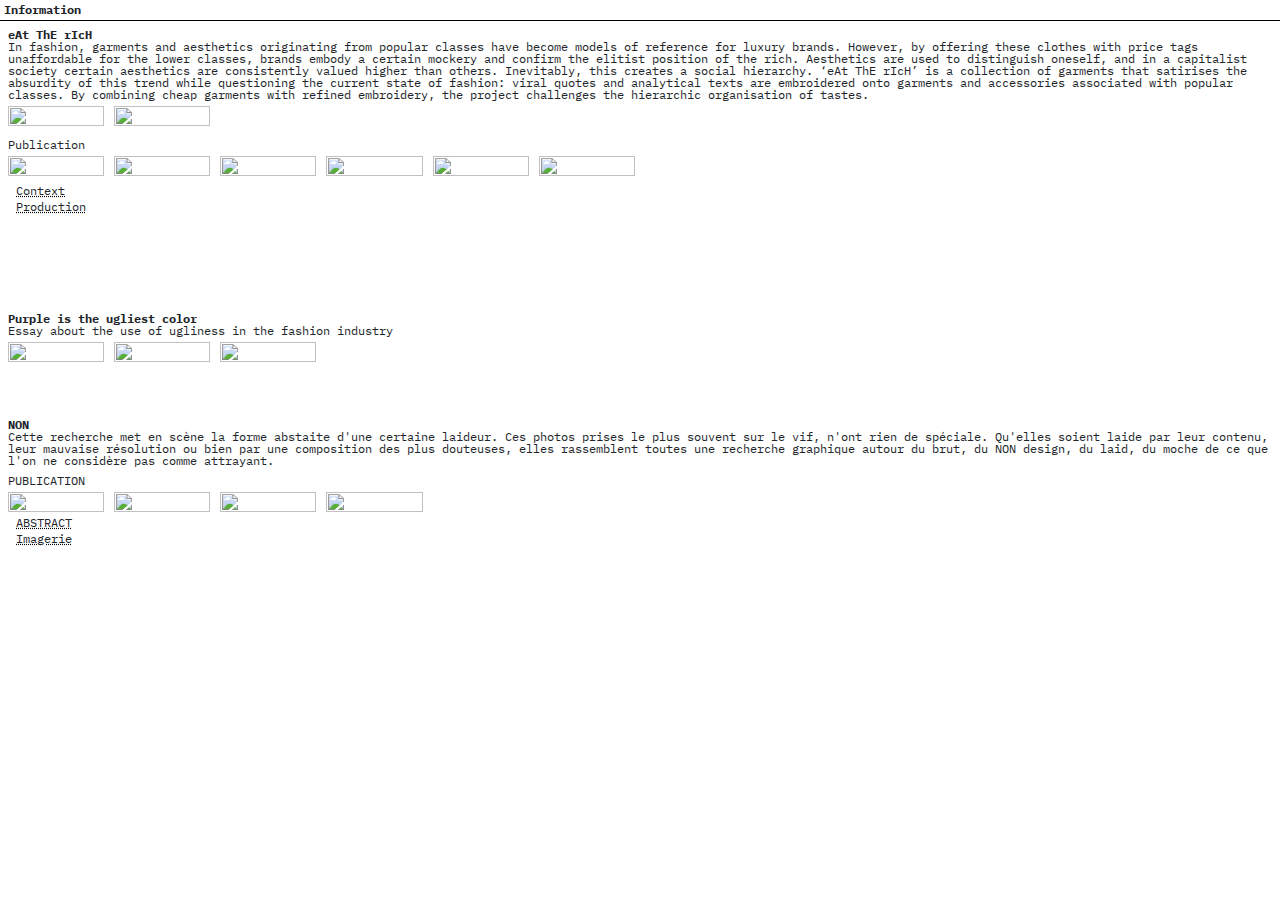
==== erg/index.html @ 6a6c85ce "Add files via upload" ====
<!-- design + code = Aurélie Defez :–) --> 
<html>
<head>
    
<title>Aurélie Defez</title>

<meta charset="utf-8">
<meta name="viewport" content="width=device-width, initial-scale=1">
    
<link rel="stylesheet" href="https://stackpath.bootstrapcdn.com/bootstrap/4.3.1/css/bootstrap.min.css" integrity="sha384-ggOyR0iXCbMQv3Xipma34MD+dH/1fQ784/j6cY/iJTQUOhcWr7x9JvoRxT2MZw1T" crossorigin="anonymous">


<link rel="stylesheet" href="css/styles-2.css" type="text/css">
    
<link rel="shortcut icon" type="image/png" href="file.png">

<link rel="preconnect" href="https://fonts.gstatic.com">

<link href="https://fonts.googleapis.com/css2?family=IBM+Plex+Mono:ital,wght@0,400;0,600;1,400;1,600&display=swap" rel="stylesheet">

</head>
<body>

<header class="w100 border-bottom border-dark p-1">

<div class="info" data-toggle="collapse" data-target="#collapseInfo">Information</div>
<div class="collapse" id="collapseInfo">Cette archive réunit trois projets. Chaque projet présenté a participé à l'élaboration d'une recherche théorique sur la laideur et sa valeur; et plus généralement la valeur sociale et politique de l'esthétique. Ce sont également ces projets qui sont le socle de ma feflexion et qui me pousse à candidater en master à l'ERG afin de continuer à pousser ces recherches de valeur.</div>

</header>

<main class="p-1">
<!-- eAt ThE rIcH -->
    <div class="p-1 mb-5 pb-5">
        <div class="title font-weight-bold" data-toggle="collapse" data-target="#collapseRich">
            eAt ThE rIcH
        </div>
        <div  class="collapse show" id="collapseRich">
            In fashion, garments and aesthetics originating from popular classes have become models of reference for luxury brands. However, by offering these clothes with price tags unaffordable for the lower classes, brands embody a certain mockery and confirm the elitist position of the rich. Aesthetics are used to distinguish oneself, and in a capitalist society certain aesthetics are consistently valued higher than others. Inevitably, this creates a social hierarchy. ‘eAt ThE rIcH’ is a collection of garments that satirises the absurdity of this trend while questioning the current state of fashion: viral quotes and analytical texts are embroidered onto garments and accessories associated with popular classes. By combining cheap garments with refined embroidery, the project challenges the hierarchic organisation of tastes.
        </div>

    <!--- IMAGES--->
    <!-- PROJECT -->
    <div class="row image-wrapper">

        <div class="col-2 col-sm-1 float-left image-container">
            <a href="img/EatTheRich/garments/IMG_1482.jpg" target="blank">
                <img src="img/EatTheRich/garments/IMG_1482.jpg">
            </a>
        </div>
        <div class="col-2 col-sm-1 float-left image-container">
            <a href="img/EatTheRich/garments/detail.jpg" target="blank">
                <img src="img/EatTheRich/garments/detail.jpg">
            </a>
            <figcaption>
                Detail d'une pièce imprimée
            </figcaption>
        </div>
        
    </div>

        <!-- PUBLICATION -->
            <div class="pt-2">Publication</div>
            <div class="row image-wrapper">
                <div class="col-2 col-sm-1 float-left image-container">
                    <a href="img/EatTheRich/Publication/KIM.jpg" target="blank">
                        <img src="img/EatTheRich/Publication/KIM.jpg">
                    </a>
                    <figcaption>
                        Extrait de la publication <em>Eat The Rich</em> - projet de diplôme
                    </figcaption>
                </div>
                <div class="col-2 col-sm-1 float-left image-container">
                    <a href="img/EatTheRich/Publication/DAD-SHOES.jpg" target="blank">
                        <img src="img/EatTheRich/Publication/DAD-SHOES.jpg">
                    </a>
                    <figcaption>
                        Extrait de la publication <em>Eat The Rich</em> - projet de diplôme
                    </figcaption>
                </div>
                <div class="col-2 col-sm-1 float-left image-container">
                    <a href="img/EatTheRich/Publication/TEXT.jpg`" target="blank">
                        <img src="img/EatTheRich/Publication/TEXT.jpg">
                    </a>
                    <figcaption>
                        Extrait de la publication <em>Eat The Rich</em> - projet de diplôme
                    </figcaption>
                </div>
                <div class="col-2 col-sm-1 float-left image-container">
                    <a href="img/EatTheRich/Publication/JUL-PNL.jpg" target="blank">
                        <img src="img/EatTheRich/Publication/JUL-PNL.jpg">
                    </a>
                    <figcaption>
                        Extrait de la publication <em>Eat The Rich</em> - projet de diplôme
                    </figcaption>
                </div>
                <div class="col-2 col-sm-1 float-left image-container">
                    <a href="img/EatTheRich/Publication/TIGERKING-FUTURAMA.jpg" target="blank">
                        <img src="img/EatTheRich/Publication/TIGERKING-FUTURAMA.jpg">
                    </a>
                    <figcaption>
                        Extrait de la publication <em>Eat The Rich</em> - projet de diplôme
                    </figcaption>
                </div>
                <div class="col-2 col-sm-1 float-left image-container">
                    <a href="img/EatTheRich/Publication/HAINE.jpg" target="blank">
                        <img src="img/EatTheRich/Publication/HAINE.jpg">
                    </a>
                    <figcaption>
                        Extrait de la publication <em>Eat The Rich</em> – projet de diplôme
                    </figcaption>
                </div>
            </div>

        <!-- CONTEXT -->
        <div class="px-2 pt-1">
            <div data-toggle="collapse" data-target="#collapseContext" class="sub-title" aria-expanded="false">
                Context
            </div>
            <div class="collapse" id="collapseContext">
                <div class="row image-wrapper">
                    <div class="col-2 col-sm-1 float-left image-container">
                        <a href="img/EatTheRich/memes/kim.jpeg" target="blank">
                            <img src="img/EatTheRich/memes/kim.jpeg">
                        </a>
                        <figcaption>Extrait de l'épisode 12 de la saison 6 de <em>Keeping up with the Kardashians</em></figcaption>
                    </div>
                    <div class="col-2 col-sm-1 float-left image-container">
                        <a href="img/EatTheRich/memes/speek-poor.jpg" target="blank">
                            <img src="img/EatTheRich/memes/speek-poor.jpg">
                        </a>
                        <figcaption></figcaption>
                    </div>
            
                    <div class="col-2 col-sm-1 float-left image-container">
                        <a href="img/EatTheRich/IMG_1403.jpg" target="blank">
                            <img src="img/EatTheRich/IMG_1403.jpg">
                        </a>
                        <figcaption>
                            Extrait du livre <em>The Responsible Object</em> – Ruben Pater
                        </figcaption>
                    </div>
                    <div class="col-2 col-sm-1 float-left image-container">
                        <a href="img/EatTheRich/Bourdieu.png" target="blank">
                            <img src="img/EatTheRich/Bourdieu.png">
                        </a>
                        <figcaption>
                            Graphique issu de <em>Raisons pratiques</em> – Pierre Bourdieu
                        </figcaption>
                    </div>
                    <div class="col-2 col-sm-1 float-left image-container">
                        <a href="img/EatTheRich/memes/balenciaga.jpeg" target="blank">
                            <img src="img/EatTheRich/memes/balenciaga.jpeg">
                        </a>
                        <figcaption>
                            @diet_prada
                        </figcaption>
                    </div>
                    <div class="col-2 col-sm-1 float-left image-container">
                        <a href="img/EatTheRich/memes/fashion.jpeg" target="blank">
                            <img src="img/EatTheRich/memes/fashion.jpeg">
                        </a>
                        <figcaption>
                            @yugnat999
                        </figcaption>
                    </div>
                    <div class="col-2 col-sm-1 float-left image-container">
                        <a href="img/EatTheRich/memes/kim-2.jpeg" target="blank">
                            <img src="img/EatTheRich/memes/kim-2.jpeg">
                        </a>
                        <figcaption>
                            @writersdoing
                        </figcaption>
                    </div>
                    <div class="col-2 col-sm-1 float-left image-container">
                        <a href="img/EatTheRich/memes/macron.jpeg" target="blank">
                            <img src="img/EatTheRich/memes/macron.jpeg">
                        </a>
                        <figcaption>
                            @memes____2022
                        </figcaption>
                    </div>
                    <div class="col-2 col-sm-1 float-left image-container">
                        <a href="img/EatTheRich/memes/populaire.jpeg" target="blank">
                            <img src="img/EatTheRich/memes/populaire.jpeg">
                        </a>
                        <figcaption>
                        @yugnat999
                        </figcaption>
                    </div>
                    <div class="col-2 col-sm-1 float-left image-container">
                        <a href="img/EatTheRich/memes/TN.jpeg" target="blank">
                            <img src="img/EatTheRich/memes/TN.jpeg">
                        </a>
                        <figcaption>
                        @jojoslam13
                        </figcaption>
                    </div>
                    <div class="col-2 col-sm-1 float-left image-container">
                        <a href="img/EatTheRich/memes/GRETA.jpg" target="blank">
                            <img src="img/EatTheRich/memes/GRETA.jpg">
                        </a>
                        <figcaption>
                        @veugue
                        </figcaption>
                    </div>
                </div>
            </div>
        </div>

        <!-- PROCESS-->
        <div class="px-2 pt-1">
            <div data-toggle="collapse" data-target="#collapseProduction" class="sub-title" aria-expanded="false">
                Production
            </div>
            <div class="collapse" id="collapseProduction">
                <div class="row image-wrapper">
                    <div class="col-2 col-sm-1 float-left image-container">
                        <a href="img/EatTheRich/garments/Process.jpg" target="blank">
                            <img src="img/EatTheRich/garments/Process.jpg">
                        </a>
                    </div>
                    <div class="col-2 col-sm-1 float-left image-container">
                        <a href="img/EatTheRich/garments/Finances.jpg" target="blank">
                            <img src="img/EatTheRich/garments/Finances.jpg">
                        </a>
                    </div>
                    <div class="col-2 col-sm-1 float-left image-container">
                        <a href="img/EatTheRich/garments/IMG_1420.jpg" target="blank">
                            <img src="img/EatTheRich/garments/IMG_1420.jpg">
                        </a>
                    </div>
                    <div class="col-2 col-sm-1 float-left image-container">
                        <a href="img/EatTheRich/garments/prints.jpg" target="blank">
                            <img src="img/EatTheRich/garments/prints.jpg">
                        </a>
                    </div>
                    
                </div>
            </div>
        </div>

    </div>

<!-- PURPLE -->
    <div class="p-1 pb-5">
        <div class="title font-weight-bold" data-toggle="collapse" data-target="#collapsePurple">
            Purple is the ugliest color
        </div>
        <div  class="collapse show" id="collapsePurple">
            Essay about the use of ugliness in the fashion industry
        </div>

        <!--- IMAGES--->
        <div class="row image-wrapper">

            <div class="col-2 col-sm-1 float-left image-container">
                <a href="img/Purple/PurpleIsTheUgliestColor.jpeg" target="blank">
                    <img src="img/Purple/PurpleIsTheUgliestColor.jpeg">
                </a>
                <figcaption>Text featured in the Lost & Found catalogue 2019</figcaption>
            </div>
            <div class="col-2 col-sm-1 float-left image-container">
                <a href="img/Purple/Capture d’écran 2021-07-25 à 14.58.39.png" target="blank">
                    <img src="img/Purple/Capture d’écran 2021-07-25 à 14.58.39.png">
                </a>
                <figcaption>Page design and text</figcaption>
            </div>
            <div class="col-2 col-sm-1 float-left image-container">
                <a href="img/Purple/Capture d’écran 2021-07-25 à 14.58.45.png" target="blank">
                    <img src="img/Purple/Capture d’écran 2021-07-25 à 14.58.45.png">
                </a>
                <figcaption>Page design and text</figcaption>
            </div>
        </div>

    </div>

<!-- NON -->
    <div class="p-1 pb-5">
        <div  class="title font-weight-bold" data-toggle="collapse" data-target="#collapseNon">
            NON
        </div>
        <div  class="collapse show" id="collapseNon">
            Cette recherche met en scène la forme abstaite d'une certaine laideur. Ces photos prises le plus souvent sur le vif, n'ont rien de spéciale. Qu'elles soient laide par leur contenu, leur mauvaise résolution ou bien par une composition des plus douteuses, elles rassemblent toutes une recherche graphique autour du brut, du NON design, du laid, du moche de ce que l'on ne considère pas comme attrayant.
        </div>

        <!--IMAGES-->
        <!-- BOOK -->
        <div class="pt-2">
            PUBLICATION
        </div>
        <div class="row image-wrapper">
            <div class="col-2 col-sm-1 float-left image-container">
                <a href="img/NON/NON01.jpg" target="blank">
                    <img src="img/NON/NON01.jpg">
                </a>
                <figcaption>
                    Lost & Found catalogue
                </figcaption>
            </div>
            <div class="col-2 col-sm-1 float-left image-container">
                <a href="img/NON/NON02.jpg" target="blank">
                    <img src="img/NON/NON02.jpg">
                </a>
                <figcaption>
                    Lost & Found catalogue
                </figcaption>
            </div>
            <div class="col-2 col-sm-1 float-left image-container">
                <a href="img/NON/NonBook_00.jpg" target="blank">
                    <img src="img/NON/NonBook_00.jpg">
                </a>
                <figcaption>
                    Publication index
                </figcaption>
            </div>
            <div class="col-2 col-sm-1 float-left image-container">
                <a href="img/NON/NonBook_01.jpg" target="blank">
                    <img src="img/NON/NonBook_01.jpg">
                </a>
            </div>

        </div>

        <!-- ABSTRACT IMAGES-->
        <div class="px-2">
            <div data-toggle="collapse" data-target="#collapseAbstract" class="sub-title">
                ABSTRACT
            </div>
            <div id="collapseAbstract" class="collapse" >
                <div class="row image-wrapper">
                    <div class="col-2 col-sm-1 float-left image-container">
                        <a href="img/NON/aplats/_4IMG_2850.jpg" target="blank">
                            <img src="img/NON/aplats/_4IMG_2850.jpg">
                        </a>
                        <figcaption>_4IMG_2850.jpg</figcaption>
                    </div>
                    <div class="col-2 col-sm-1 float-left image-container">
                        <a href="img/NON/aplats/IMG_3302.jpg" target="blank">
                            <img src="img/NON/aplats/IMG_3302.jpg">
                        </a>
                        <figcaption>IMG_3302.jpg</figcaption>
                    </div>
                    <div class="col-2 col-sm-1 float-left image-container">
                        <a href="img/NON/aplats/IMG_2686.jpg" target="blank">
                            <img src="img/NON/aplats/IMG_2686.jpg">
                        </a>
                        <figcaption>IMG_2686.jpg</figcaption>
                    </div>
                    <div class="col-2 col-sm-1 float-left image-container">
                        <a href="img/NON/aplats/20180910_175338.jpg" target="blank">
                            <img src="img/NON/aplats/20180910_175338.jpg">
                        </a>
                        <figcaption>20180910_175338.jpg</figcaption>
                    </div>
                    <div class="col-2 col-sm-1 float-left image-container">
                        <a href="img/NON/aplats/IMG_3181.jpg" target="blank">
                            <img src="img/NON/aplats/IMG_3181.jpg">
                        </a>
                        <figcaption>IMG_3181.jpg</figcaption>
                    </div>
                    <div class="col-2 col-sm-1 float-left image-container">
                        <a href="img/NON/aplats/IMG_3312.jpg" target="blank">
                            <img src="img/NON/aplats/IMG_3312.jpg">
                        </a>
                        <figcaption>IMG_3312.jpg</figcaption>
                    </div>
                    <div class="col-2 col-sm-1 float-left image-container">
                        <a href="img/NON/aplats/20180912_185301.jpg" target="blank">
                            <img src="img/NON/aplats/20180912_185301.jpg">
                        </a>
                        <figcaption>20180912_185301.jpg</figcaption>
                    </div>
                    <div class="col-2 col-sm-1 float-left image-container">
                        <a href="img/NON/aplats/20180913_113247.jpg" target="blank">
                            <img src="img/NON/aplats/20180913_113247.jpg">
                        </a>
                        <figcaption>20180913_113247.jpg</figcaption>
                    </div>
                    <div class="col-2 col-sm-1 float-left image-container">
                        <a href="img/NON/aplats/IMG_3562.jpg" target="blank">
                            <img src="img/NON/aplats/IMG_3562.jpg">
                        </a>
                        <figcaption>IMG_3562.jpg</figcaption>
                    </div>
                    <div class="col-2 col-sm-1 float-left image-container">
                        <a href="img/NON/aplats/IMG_3627.jpg" target="blank">
                            <img src="img/NON/aplats/IMG_3627.jpg">
                        </a>
                        <figcaption>IMG_3627.jpg</figcaption>
                    </div>
                    <div class="col-2 col-sm-1 float-left image-container">
                        <a href="img/NON/aplats/IMG_3323.jpg" target="blank">
                            <img src="img/NON/aplats/IMG_3323.jpg">
                        </a>
                        <figcaption>IMG_3323.jpg</figcaption>
                    </div>
                    <div class="col-2 col-sm-1 float-left image-container">
                        <a href="img/NON/aplats/20181010_162124.jpg" target="blank">
                            <img src="img/NON/aplats/20181010_162124.jpg">
                        </a>
                        <figcaption>20181010_162124.jpg</figcaption>
                    </div>
                    <div class="col-2 col-sm-1 float-left image-container">
                        <a href="img/NON/aplats/aplat_2" target="blank">
                            <img src="img/NON/aplats/aplat_2">
                        </a>
                        <figcaption>aplat_2</figcaption>
                    </div>
                    <div class="col-2 col-sm-1 float-left image-container">
                        <a href="img/NON/aplats/20181008_230703.jpg" target="blank">
                            <img src="img/NON/aplats/20181008_230703.jpg">
                        </a>
                        <figcaption>20181008_230703.jpg</figcaption>
                    </div>
                    <div class="col-2 col-sm-1 float-left image-container">
                        <a href="img/NON/aplats/20181024_185300.jpg" target="blank">
                            <img src="img/NON/aplats/20181024_185300.jpg">
                        </a>
                        <figcaption>20181024_185300.jpg</figcaption>
                    </div>
                    <div class="col-2 col-sm-1 float-left image-container">
                        <a href="img/NON/aplats/IMG_3477.jpg" target="blank">
                            <img src="img/NON/aplats/IMG_3477.jpg">
                        </a>
                        <figcaption>IMG_3477.jpg</figcaption>
                    </div>
                    <div class="col-2 col-sm-1 float-left image-container">
                        <a href="img/NON/aplats/IMG_3380.jpg" target="blank">
                            <img src="img/NON/aplats/IMG_3380.jpg">
                        </a>
                        <figcaption>IMG_3380.jpg</figcaption>
                    </div>
                    <div class="col-2 col-sm-1 float-left image-container">
                        <a href="img/NON/aplats/IMG_3554.jpg" target="blank">
                            <img src="img/NON/aplats/IMG_3554.jpg">
                        </a>
                        <figcaption>IMG_3554.jpg</figcaption>
                    </div>
                    <div class="col-2 col-sm-1 float-left image-container">
                        <a href="img/NON/aplats/MG_8777.jpg" target="blank">
                            <img src="img/NON/aplats/MG_8777.jpg">
                        </a>
                        <figcaption>MG_8777.jpg</figcaption>
                    </div>
                    <div class="col-2 col-sm-1 float-left image-container">
                        <a href="img/NON/aplats/IMG_2842.jpg" target="blank">
                            <img src="img/NON/aplats/IMG_2842.jpg">
                        </a>
                        <figcaption>IMG_2842.jpg</figcaption>
                    </div>
                    <div class="col-2 col-sm-1 float-left image-container">
                        <a href="img/NON/aplats/IMG_3309.jpg" target="blank">
                            <img src="img/NON/aplats/IMG_3309.jpg">
                        </a>
                        <figcaption>IMG_3309.jpg</figcaption>
                    </div>
                    <div class="col-2 col-sm-1 float-left image-container">
                        <a href="img/NON/aplats/IMG_3758.jpg" target="blank">
                            <img src="img/NON/aplats/IMG_3758.jpg">
                        </a>
                        <figcaption>IMG_3758.jpg</figcaption>
                    </div>
                    <div class="col-2 col-sm-1 float-left image-container">
                        <a href="img/NON/aplats/IMG_3964.jpg" target="blank">
                            <img src="img/NON/aplats/IMG_3964.jpg">
                        </a>
                        <figcaption>IMG_3964.jpg</figcaption>
                    </div>
                    <div class="col-2 col-sm-1 float-left image-container">
                        <a href="img/NON/aplats/aplat_4.jpg" target="blank">
                            <img src="img/NON/aplats/aplat_4.jpg">
                        </a>
                        <figcaption>aplat_4.jpg</figcaption>
                    </div>
                    <div class="col-2 col-sm-1 float-left image-container">
                        <a href="img/NON/aplats/IMG_3345.jpg" target="blank">
                            <img src="img/NON/aplats/IMG_3345.jpg">
                        </a>
                        <figcaption>IMG_3345.jpg</figcaption>
                    </div>
                    <div class="col-2 col-sm-1 float-left image-container">
                        <a href="img/NON/aplats/20180916_194124.jpg" target="blank">
                            <img src="img/NON/aplats/20180916_194124.jpg">
                        </a>
                        <figcaption>20180916_194124.jpg</figcaption>
                    </div>
                    <div class="col-2 col-sm-1 float-left image-container">
                        <a href="img/NON/aplats/IMG_3773.jpg" target="blank">
                            <img src="img/NON/aplats/IMG_3773.jpg">
                        </a>
                        <figcaption>IMG_3773.jpg</figcaption>
                    </div>
                    <div class="col-2 col-sm-1 float-left image-container">
                        <a href="img/NON/aplats/IMG_3895.jpg" target="blank">
                            <img src="img/NON/aplats/IMG_3895.jpg">
                        </a>
                        <figcaption>IMG_3895.jpg</figcaption>
                    </div>
                    <div class="col-2 col-sm-1 float-left image-container">
                        <a href="img/NON/aplats/aplat_3.jpg" target="blank">
                            <img src="img/NON/aplats/aplat_3.jpg">
                        </a>
                        <figcaption>aplat_3.jpg</figcaption>
                    </div>
                    <div class="col-2 col-sm-1 float-left image-container">
                        <a href="img/NON/aplats/IMG_2488.jpg" target="blank">
                            <img src="img/NON/aplats/IMG_2488.jpg">
                        </a>
                        <figcaption>IMG_2488.jpg</figcaption>
                    </div>
                    <div class="col-2 col-sm-1 float-left image-container">
                        <a href="img/NON/aplats/IMG_2468.jpg" target="blank">
                            <img src="img/NON/aplats/IMG_2468.jpg">
                        </a>
                        <figcaption>IMG_2468.jpg</figcaption>
                    </div>
                    <div class="col-2 col-sm-1 float-left image-container">
                        <a href="img/NON/aplats/aplat_1.jpg" target="blank">
                            <img src="img/NON/aplats/aplat_1.jpg">
                        </a>
                        <figcaption>aplat_1.jpg</figcaption>
                    </div>
                    <div class="col-2 col-sm-1 float-left image-container">
                        <a href="img/NON/aplats/IMG_3621_2.jpg" target="blank">
                            <img src="img/NON/aplats/IMG_3621_2.jpg">
                        </a>
                        <figcaption>IMG_3621_2.jpg</figcaption>
                    </div>
                    <div class="col-2 col-sm-1 float-left image-container">
                        <a href="img/NON/aplats/IMG_2649.jpg" target="blank">
                            <img src="img/NON/aplats/IMG_2649.jpg">
                        </a>
                        <figcaption>IMG_2649.jpg</figcaption>
                    </div>
                    <div class="col-2 col-sm-1 float-left image-container">
                        <a href="img/NON/aplats/IMG_3415.jpg" target="blank">
                            <img src="img/NON/aplats/IMG_3415.jpg">
                        </a>
                        <figcaption>IMG_3415.jpg</figcaption>
                    </div>
                    <div class="col-2 col-sm-1 float-left image-container">
                        <a href="img/NON/aplats/IMG_2756.jpg" target="blank">
                            <img src="img/NON/aplats/IMG_2756.jpg">
                        </a>
                        <figcaption>IMG_2756.jpg</figcaption>
                    </div>
                    <div class="col-2 col-sm-1 float-left image-container">
                        <a href="img/NON/aplats/IMG_3263.jpg" target="blank">
                            <img src="img/NON/aplats/IMG_3263.jpg">
                        </a>
                        <figcaption>IMG_3263.jpg</figcaption>
                    </div>
                    <div class="col-2 col-sm-1 float-left image-container">
                        <a href="img/NON/aplats/20181102_183001.jpg" target="blank">
                            <img src="img/NON/aplats/20181102_183001.jpg">
                        </a>
                        <figcaption>20181102_183001.jpg</figcaption>
                    </div>
                    <div class="col-2 col-sm-1 float-left image-container">
                        <a href="img/NON/aplats/IMG_3902.jpg" target="blank">
                            <img src="img/NON/aplats/IMG_3902.jpg">
                        </a>
                        <figcaption>IMG_3902.jpg</figcaption>
                    </div>
                    <div class="col-2 col-sm-1 float-left image-container">
                        <a href="img/NON/aplats/IMG_2916.jpg" target="blank">
                            <img src="img/NON/aplats/IMG_2916.jpg">
                        </a>
                        <figcaption>IMG_2916.jpg</figcaption>
                    </div>
                    <div class="col-2 col-sm-1 float-left image-container">
                        <a href="img/NON/aplats/35488006_1869504759761091_2282761330978979840_n.jpg" target="blank">
                            <img src="img/NON/aplats/35488006_1869504759761091_2282761330978979840_n.jpg">
                        </a>
                        <figcaption>35488006_1869504759761091_2282761330978979840_n.jpg</figcaption>
                    </div>
                    <div class="col-2 col-sm-1 float-left image-container">
                        <a href="img/NON/aplats/IMG_20180910_161536_695.jpg" target="blank">
                            <img src="img/NON/aplats/IMG_20180910_161536_695.jpg">
                        </a>
                        <figcaption>IMG_20180910_161536_695.jpg</figcaption>
                    </div>
                    <div class="col-2 col-sm-1 float-left image-container">
                        <a href="img/NON/aplats/IMG_3296.jpg" target="blank">
                            <img src="img/NON/aplats/IMG_3296.jpg">
                        </a>
                        <figcaption>IMG_3296.jpg</figcaption>
                    </div>
                    <div class="col-2 col-sm-1 float-left image-container">
                        <a href="img/NON/aplats/20180910_175338.jpg" target="blank">
                            <img src="img/NON/aplats/20180910_175338.jpg">
                        </a>
                        <figcaption>20180910_175338.jpg</figcaption>
                    </div>
                    <div class="col-2 col-sm-1 float-left image-container">
                        <a href="img/NON/aplats/IMG_3252.jpg" target="blank">
                            <img src="img/NON/aplats/IMG_3252.jpg">
                        </a>
                        <figcaption>IMG_3252.jpg</figcaption>
                    </div>
                    <div class="col-2 col-sm-1 float-left image-container">
                        <a href="img/NON/aplats/IMG_2945.jpg" target="blank">
                            <img src="img/NON/aplats/IMG_2945.jpg">
                        </a>
                        <figcaption>IMG_2945.jpg</figcaption>
                    </div>
                    <div class="col-2 col-sm-1 float-left image-container">
                        <a href="img/NON/aplats/20181019_113749.jpg" target="blank">
                            <img src="img/NON/aplats/20181019_113749.jpg">
                        </a>
                        <figcaption>20181019_113749.jpg</figcaption>
                    </div>
                    <div class="col-2 col-sm-1 float-left image-container">
                        <a href="img/NON/aplats/IMG_2958.jpg" target="blank">
                            <img src="img/NON/aplats/IMG_2958.jpg">
                        </a>
                        <figcaption>IMG_2958.jpg</figcaption>
                    </div>
                    
                </div>
            </div>
        </div>

        <!-- IMAGERY -->
        <div class="px-2 py-1">
            <div data-toggle="collapse" data-target="#collapseImagery" class="sub-title">
                Imagerie
            </div>
            <div id="collapseImagery" class="collapse" >
                <div class="row image-wrapper">
                    <div class="col-2 col-sm-1 float-left image-container">
                        <a href="img/NON/imagery/IMG_2850.jpg" target="blank">
                            <img src="img/NON/imagery/IMG_2850.jpg">
                        </a>
                        <figcaption>
                            IMG_2850.jpg
                        </figcaption>
                    </div>
                    <div class="col-2 col-sm-1 float-left image-container">
                        <a href="img/NON/imagery/IMG_3302.jpg" target="blank">
                            <img src="img/NON/imagery/IMG_3302.jpg">
                        </a>
                        <figcaption>
                            IMG_3302.jpg
                        </figcaption>
                    </div>
                    <div class="col-2 col-sm-1 float-left image-container">
                        <a href="img/NON/imagery/IMG_2686.jpg" target="blank">
                            <img src="img/NON/imagery/IMG_2686.jpg">
                        </a>
                        <figcaption>
                            IMG_2686.jpg
                        </figcaption>
                    </div>
                    <div class="col-2 col-sm-1 float-left image-container">
                        <a href="img/NON/imagery/20180910_175338.jpg" target="blank">
                            <img src="img/NON/imagery/20180910_175338.jpg">
                        </a>
                        <figcaption>
                            20180910_175338.jpg
                        </figcaption>
                    </div>
                    <div class="col-2 col-sm-1 float-left image-container">
                        <a href="img/NON/imagery/IMG_3181.jpg" target="blank">
                            <img src="img/NON/imagery/IMG_3181.jpg">
                        </a>
                        <figcaption>
                            IMG_3181.jpg
                        </figcaption>
                    </div>
                    <div class="col-2 col-sm-1 float-left image-container">
                        <a href="img/NON/imagery/IMG_3312.jpg" target="blank">
                            <img src="img/NON/imagery/IMG_3312.jpg">
                        </a>
                        <figcaption>
                            IMG_3312.jpg
                        </figcaption>
                    </div>
                    <div class="col-2 col-sm-1 float-left image-container">
                        <a href="img/NON/imagery/20180912_185301.jpg" target="blank">
                            <img src="img/NON/imagery/20180912_185301.jpg">
                        </a>
                        <figcaption>
                            20180912_185301.jpg
                        </figcaption>
                    </div>
                    <div class="col-2 col-sm-1 float-left image-container">
                        <a href="img/NON/imagery/20180913_113247.jpg" target="blank">
                            <img src="img/NON/imagery/20180913_113247.jpg">
                        </a>
                        <figcaption>
                            20180913_113247.jpg
                        </figcaption>
                    </div>
                    <div class="col-2 col-sm-1 float-left image-container">
                        <a href="img/NON/imagery/IMG_3562.jpg" target="blank">
                            <img src="img/NON/imagery/IMG_3562.jpg">
                        </a>
                        <figcaption>
                            IMG_3562.jpg
                        </figcaption>
                    </div>
                    <div class="col-2 col-sm-1 float-left image-container">
                        <a href="img/NON/imagery/IMG_3627.jpg" target="blank">
                            <img src="img/NON/imagery/IMG_3627.jpg">
                        </a>
                        <figcaption>
                            IMG_3627.jpg
                        </figcaption>
                    </div>
                    <div class="col-2 col-sm-1 float-left image-container">
                        <a href="img/NON/imagery/IMG_3323.jpg" target="blank">
                            <img src="img/NON/imagery/IMG_3323.jpg">
                        </a>
                        <figcaption>
                            IMG_3323.jpg
                        </figcaption>
                    </div>
                    <div class="col-2 col-sm-1 float-left image-container">
                        <a href="img/NON/imagery/20181010_162124.jpg" target="blank">
                            <img src="img/NON/imagery/20181010_162124.jpg">
                        </a>
                        <figcaption>
                            20181010_162124.jpg
                        </figcaption>
                    </div>
                    <div class="col-2 col-sm-1 float-left image-container">
                        <a href="img/NON/imagery/20181011_170625.jpg" target="blank">
                            <img src="img/NON/imagery/20181011_170625.jpg">
                        </a>
                        <figcaption>
                            20181011_170625.jpg
                        </figcaption>
                    </div>
                    <div class="col-2 col-sm-1 float-left image-container">
                        <a href="img/NON/imagery/20181008_230703.jpg" target="blank">
                            <img src="img/NON/imagery/20181008_230703.jpg">
                        </a>
                        <figcaption>
                            20181008_230703.jpg
                        </figcaption>
                    </div>
                    <div class="col-2 col-sm-1 float-left image-container">
                        <a href="img/NON/imagery/20181024_185300.jpg" target="blank">
                            <img src="img/NON/imagery/20181024_185300.jpg">
                        </a>
                        <figcaption>
                            20181024_185300.jpg
                        </figcaption>
                    </div>
                    <div class="col-2 col-sm-1 float-left image-container">
                        <a href="img/NON/imagery/IMG_3477.jpg" target="blank">
                            <img src="img/NON/imagery/IMG_3477.jpg">
                        </a>
                        <figcaption>
                            IMG_3477.jpg
                        </figcaption>
                    </div>
                    <div class="col-2 col-sm-1 float-left image-container">
                        <a href="img/NON/imagery/IMG_3380.jpg" target="blank">
                            <img src="img/NON/imagery/IMG_3380.jpg">
                        </a>
                        <figcaption>
                            IMG_3380.jpg
                        </figcaption>
                    </div>
                    <div class="col-2 col-sm-1 float-left image-container">
                        <a href="img/NON/imagery/IMG_3554.jpg" target="blank">
                            <img src="img/NON/imagery/IMG_3554.jpg">
                        </a>
                        <figcaption>
                            IMG_3554.jpg
                        </figcaption>
                    </div>
                    <div class="col-2 col-sm-1 float-left image-container">
                        <a href="img/NON/imagery/MG_8777.jpg" target="blank">
                            <img src="img/NON/imagery/MG_8777.jpg">
                        </a>
                        <figcaption>
                            MG_8777.jpg
                        </figcaption>
                    </div>
                    <div class="col-2 col-sm-1 float-left image-container">
                        <a href="img/NON/imagery/IMG_2842.jpg" target="blank">
                            <img src="img/NON/imagery/IMG_2842.jpg">
                        </a>
                        <figcaption>
                            IMG_2842.jpg
                        </figcaption>
                    </div>
                    <div class="col-2 col-sm-1 float-left image-container">
                        <a href="img/NON/imagery/IMG_3309.jpg" target="blank">
                            <img src="img/NON/imagery/IMG_3309.jpg">
                        </a>
                        <figcaption>
                            IMG_3309.jpg
                        </figcaption>
                    </div>
                    <div class="col-2 col-sm-1 float-left image-container">
                        <a href="img/NON/imagery/IMG_3758.jpg" target="blank">
                            <img src="img/NON/imagery/IMG_3758.jpg">
                        </a>
                        <figcaption>
                            IMG_3758.jpg
                        </figcaption>
                    </div>
                    <div class="col-2 col-sm-1 float-left image-container">
                        <a href="img/NON/imagery/IMG_3964.jpg" target="blank">
                            <img src="img/NON/imagery/IMG_3964.jpg">
                        </a>
                        <figcaption>
                            IMG_3964.jpg
                        </figcaption>
                    </div>
                    <div class="col-2 col-sm-1 float-left image-container">
                        <a href="img/NON/imagery/20181011_170351.jpg" target="blank">
                            <img src="img/NON/imagery/20181011_170351.jpg">
                        </a>
                        <figcaption>
                            20181011_170351.jpg
                        </figcaption>
                    </div>
                    <div class="col-2 col-sm-1 float-left image-container">
                        <a href="img/NON/imagery/IMG_3345.jpg" target="blank">
                            <img src="img/NON/imagery/IMG_3345.jpg">
                        </a>
                        <figcaption>
                            IMG_3345.jpg
                        </figcaption>
                    </div>
                    <div class="col-2 col-sm-1 float-left image-container">
                        <a href="img/NON/imagery/20180916_194124.jpg" target="blank">
                            <img src="img/NON/imagery/20180916_194124.jpg">
                        </a>
                        <figcaption>
                            20180916_194124.jpg
                        </figcaption>
                    </div>
                    <div class="col-2 col-sm-1 float-left image-container">
                        <a href="img/NON/imagery/IMG_3773.jpg" target="blank">
                            <img src="img/NON/imagery/IMG_3773.jpg">
                        </a>
                        <figcaption>
                            IMG_3773.jpg
                        </figcaption>
                    </div>
                    <div class="col-2 col-sm-1 float-left image-container">
                        <a href="img/NON/imagery/IMG_3895.jpg" target="blank">
                            <img src="img/NON/imagery/IMG_3895.jpg">
                        </a>
                        <figcaption>
                            IMG_3895.jpg
                        </figcaption>
                    </div>
                    <div class="col-2 col-sm-1 float-left image-container">
                        <a href="img/NON/imagery/20181005_124007.jpg" target="blank">
                            <img src="img/NON/imagery/20181005_124007.jpg">
                        </a>
                        <figcaption>
                            20181005_124007.jpg
                        </figcaption>
                    </div>
                    <div class="col-2 col-sm-1 float-left image-container">
                        <a href="img/NON/imagery/IMG_2488.jpg" target="blank">
                            <img src="img/NON/imagery/IMG_2488.jpg">
                        </a>
                        <figcaption>
                            IMG_2488.jpg
                        </figcaption>
                    </div>
                    <div class="col-2 col-sm-1 float-left image-container">
                        <a href="img/NON/imagery/IMG_2468.jpg" target="blank">
                            <img src="img/NON/imagery/IMG_2468.jpg">
                        </a>
                        <figcaption>
                            IMG_2468.jpg
                        </figcaption>
                    </div>
                    <div class="col-2 col-sm-1 float-left image-container">
                        <a href="img/NON/imagery/aplat_1.png" target="blank">
                            <img src="img/NON/imagery/aplat_1.png">
                        </a>
                        <figcaption>
                            aplat_1.png
                        </figcaption>
                    </div>
                    <div class="col-2 col-sm-1 float-left image-container">
                        <a href="img/NON/imagery/IMG_3621_2.jpg" target="blank">
                            <img src="img/NON/imagery/IMG_3621_2.jpg">
                        </a>
                        <figcaption>
                            IMG_3621_2.jpg
                        </figcaption>
                    </div>
                    <div class="col-2 col-sm-1 float-left image-container">
                        <a href="img/NON/imagery/IMG_2649.jpg" target="blank">
                            <img src="img/NON/imagery/IMG_2649.jpg">
                        </a>
                        <figcaption>
                            IMG_2649.jpg
                        </figcaption>
                    </div>
                    <div class="col-2 col-sm-1 float-left image-container">
                        <a href="img/NON/imagery/IMG_3415.jpg" target="blank">
                            <img src="img/NON/imagery/IMG_3415.jpg">
                        </a>
                        <figcaption>
                            IMG_3415.jpg
                        </figcaption>
                    </div>
                    <div class="col-2 col-sm-1 float-left image-container">
                        <a href="img/NON/imagery/IMG_2756.jpg" target="blank">
                            <img src="img/NON/imagery/IMG_2756.jpg">
                        </a>
                        <figcaption>
                            IMG_2756.jpg
                        </figcaption>
                    </div>
                    <div class="col-2 col-sm-1 float-left image-container">
                        <a href="img/NON/imagery/IMG_3263.jpg" target="blank">
                            <img src="img/NON/imagery/IMG_3263.jpg">
                        </a>
                        <figcaption>
                            IMG_3263.jpg
                        </figcaption>
                    </div>
                    <div class="col-2 col-sm-1 float-left image-container">
                        <a href="img/NON/imagery/20181102_183001.jpg" target="blank">
                            <img src="img/NON/imagery/20181102_183001.jpg">
                        </a>
                        <figcaption>
                            20181102_183001.jpg
                        </figcaption>
                    </div>
                    <div class="col-2 col-sm-1 float-left image-container">
                        <a href="img/NON/imagery/IMG_3902.jpg" target="blank">
                            <img src="img/NON/imagery/IMG_3902.jpg">
                        </a>
                        <figcaption>
                            IMG_3902.jpg
                        </figcaption>
                    </div>
                    <div class="col-2 col-sm-1 float-left image-container">
                        <a href="img/NON/imagery/IMG_2916.jpg" target="blank">
                            <img src="img/NON/imagery/IMG_2916.jpg">
                        </a>
                        <figcaption>
                            IMG_2916.jpg
                        </figcaption>
                    </div>
                    <div class="col-2 col-sm-1 float-left image-container">
                        <a href="img/NON/imagery/35488006_1869504759761091_2282761330978979840_n.jpg" target="blank">
                            <img src="img/NON/imagery/35488006_1869504759761091_2282761330978979840_n.jpg">
                        </a>
                        <figcaption>
                            35488006_1869504759761091_2282761330978979840_n.jpg
                        </figcaption>
                    </div>
                    <div class="col-2 col-sm-1 float-left image-container">
                        <a href="img/NON/imagery/IMG_20180910_161536_695.jpg" target="blank">
                            <img src="img/NON/imagery/IMG_20180910_161536_695.jpg">
                        </a>
                        <figcaption>
                            IMG_20180910_161536_695.jpg
                        </figcaption>
                    </div>
                    <div class="col-2 col-sm-1 float-left image-container">
                        <a href="img/NON/imagery/IMG_3296.jpg" target="blank">
                            <img src="img/NON/imagery/IMG_3296.jpg">
                        </a>
                        <figcaption>
                            IMG_3296.jpg
                        </figcaption>
                    </div>
                    <div class="col-2 col-sm-1 float-left image-container">
                        <a href="img/NON/imagery/20180910_175338.jpg" target="blank">
                            <img src="img/NON/imagery/20180910_175338.jpg">
                        </a>
                        <figcaption>
                            20180910_175338.jpg
                        </figcaption>
                    </div>
                    <div class="col-2 col-sm-1 float-left image-container">
                        <a href="img/NON/imagery/IMG_3252.jpg" target="blank">
                            <img src="img/NON/imagery/IMG_3252.jpg">
                        </a>
                        <figcaption>
                            IMG_3252.jpg
                        </figcaption>
                    </div>
                    <div class="col-2 col-sm-1 float-left image-container">
                        <a href="img/NON/imagery/IMG_2945.jpg" target="blank">
                            <img src="img/NON/imagery/IMG_2945.jpg">
                        </a>
                        <figcaption>
                            IMG_2945.jpg
                        </figcaption>
                    </div>
                    <div class="col-2 col-sm-1 float-left image-container">
                        <a href="img/NON/imagery/20181019_113749.jpg" target="blank">
                            <img src="img/NON/imagery/20181019_113749.jpg">
                        </a>
                        <figcaption>
                            20181019_113749.jpg
                        </figcaption>
                    </div>
                    <div class="col-2 col-sm-1 float-left image-container">
                        <a href="img/NON/imagery/IMG_2958.jpg" target="blank">
                            <img src="img/NON/imagery/IMG_2958.jpg">
                        </a>
                        <figcaption>
                            IMG_2958.jpg
                        </figcaption>
                    </div>


                </div>
            </div>
        </div>
    </div>

</main>

<footer>
    <div style="height: 50px;">
    </div>
</footer>


<script src="https://code.jquery.com/jquery-3.3.1.slim.min.js" integrity="sha384-q8i/X+965DzO0rT7abK41JStQIAqVgRVzpbzo5smXKp4YfRvH+8abtTE1Pi6jizo" crossorigin="anonymous"></script>
<script src="https://cdnjs.cloudflare.com/ajax/libs/popper.js/1.14.7/umd/popper.min.js" integrity="sha384-UO2eT0CpHqdSJQ6hJty5KVphtPhzWj9WO1clHTMGa3JDZwrnQq4sF86dIHNDz0W1" crossorigin="anonymous"></script>
<script src="https://stackpath.bootstrapcdn.com/bootstrap/4.3.1/js/bootstrap.min.js" integrity="sha384-JjSmVgyd0p3pXB1rRibZUAYoIIy6OrQ6VrjIEaFf/nJGzIxFDsf4x0xIM+B07jRM" crossorigin="anonymous"></script>

</body>
</html>
---- erg/css/styles-2.css ----
html, body, div, span, applet, object, iframe,
h1, h2, h3, h4, h5, h6, p, blockquote, pre,
a, abbr, acronym, address, big, cite, code,
del, dfn, em, img, ins, kbd, q, s, samp,
small, strike, strong, sub, sup, tt, var,
b, u, i, center,
dl, dt, dd, ol, ul, li,
fieldset, form, label, legend,
table, caption, tbody, tfoot, thead, tr, th, td,
article, aside, canvas, details, embed, 
figure, figcaption, footer, header, hgroup, 
menu, nav, output, ruby, section, summary,
time, mark, audio, video {
	margin: 0;
	padding: 0;
	border: 0;
	font-size: 100%;
	font: inherit;
	vertical-align: baseline;
}
/* HTML5 display-role reset for older browsers */
article, aside, details, figcaption, figure, 
footer, header, hgroup, menu, nav, section {
	display: block;
}
body {
	line-height: 1;
}
ol, ul {
	list-style: none;
}
blockquote, q {
	quotes: none;
}
blockquote:before, blockquote:after,
q:before, q:after {
	content: '';
	content: none;
}
table {
	border-collapse: collapse;
	border-spacing: 0;
}


@import url('https://fonts.googleapis.com/css2?family=IBM+Plex+Mono:ital,wght@0,400;0,600;1,400;1,600&display=swap');

body{
    font-size: 0.75rem;
    font-family: 'IBM Plex Mono', monospace;
}

em, i{
    font-style: italic;
}

strong, b, .info{
    font-weight: bold;
}

.border-dark{
	border-color: #000 !important;
}

img{
	width: 100%;
}

.info, .title, .sub-title{
	cursor: pointer;
}

.image-container{
	padding: 5px;
	margin: 0;
}

.image-wrapper {
	margin: 0 -5px 0 -5px;
}

div.image-container figcaption{
	display: none;
	bottom: 0;
	left: 0;
	width: 100%;
	background-color: #FFFCBC;
}
.image-container:hover > figcaption{
	display: block;
}

.sub-title{
	text-decoration: underline dotted #000;
}
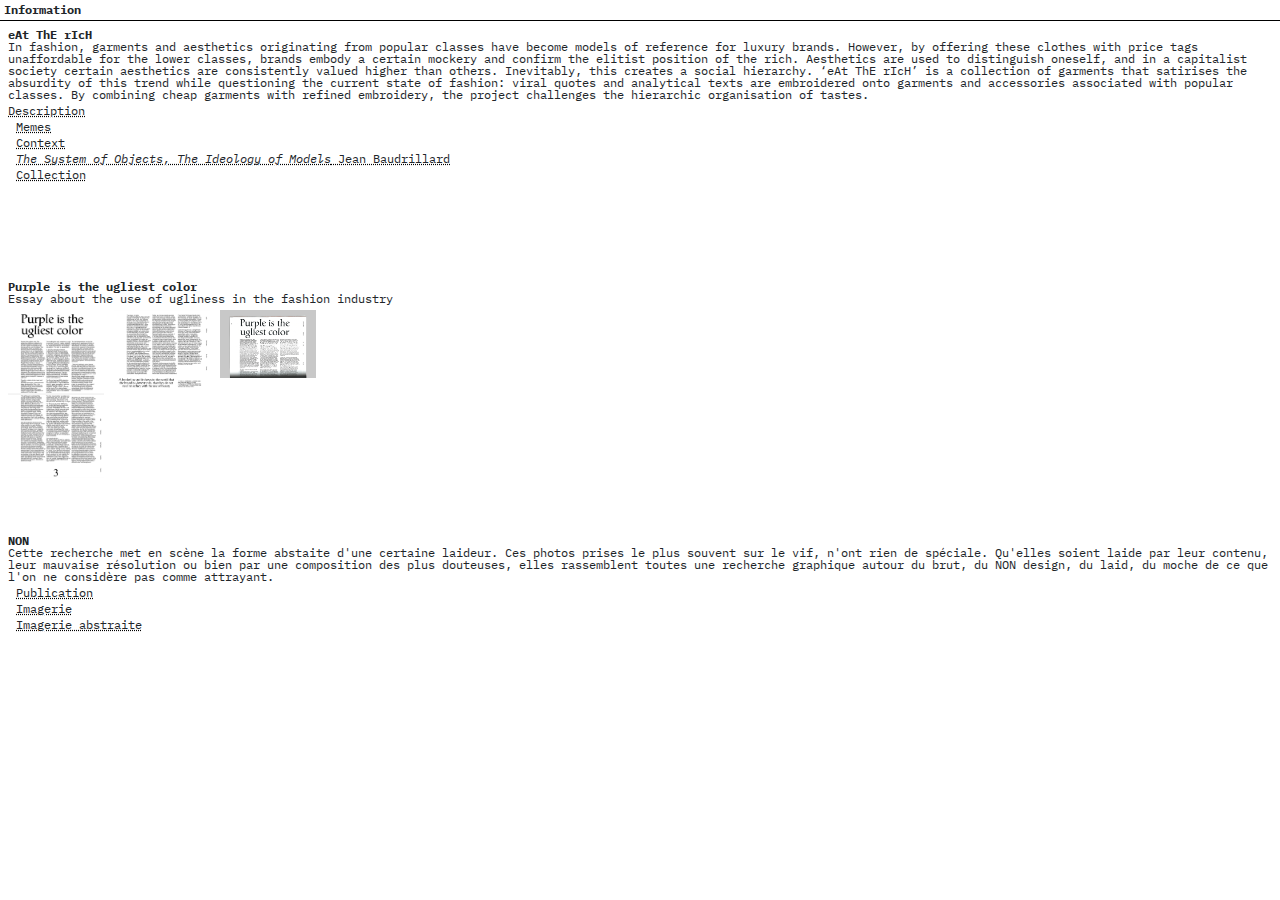
==== commit 5be8adbb: "Add files via upload" ====
--- a/erg/index.html
+++ b/erg/index.html
@@ -30,216 +30,371 @@
 
 <main class="p-1">
 <!-- eAt ThE rIcH -->
-    <div class="p-1 mb-5 pb-5">
+<div class="p-1 mb-5 pb-5">
         <div class="title font-weight-bold" data-toggle="collapse" data-target="#collapseRich">
             eAt ThE rIcH
         </div>
         <div  class="collapse show" id="collapseRich">
             In fashion, garments and aesthetics originating from popular classes have become models of reference for luxury brands. However, by offering these clothes with price tags unaffordable for the lower classes, brands embody a certain mockery and confirm the elitist position of the rich. Aesthetics are used to distinguish oneself, and in a capitalist society certain aesthetics are consistently valued higher than others. Inevitably, this creates a social hierarchy. ‘eAt ThE rIcH’ is a collection of garments that satirises the absurdity of this trend while questioning the current state of fashion: viral quotes and analytical texts are embroidered onto garments and accessories associated with popular classes. By combining cheap garments with refined embroidery, the project challenges the hierarchic organisation of tastes.
-        </div>
-
+    
+        </div>
+        <div class="pt-1">
+            <div class="sub-title" data-target="#collapseRichDescription" data-toggle="collapse" >
+                Description
+            </div>
+            <div  class="collapse text" id="collapseRichDescription">
+            For several years we notice a recurrent appropriation of popular symbols in fashion shows, such as Crocs, Ikea bags, football uniforms by luxurious brands. These items were percieved as ugly ten years ago. By then, numerous articles were written about how Crocs were the most unwearable shoes. These ugly items often have their origin in the lower classes of our society. Because of their popular state putting these emblems in the context of a runway, seen by higher strata of our society, is a smart way to question the current value of aestehtics and taste. Yet these items are keeping a luxurious state and are being sold for financially privileged part of the population. We can question whether this is a political stance against the legitimacy of certain cultures, as an act of activism, or if it is just a joke, a disguise for intellectuals?
+            Meanwhile, Lidl sneakers created from the discount supermarket brand had a huge success and were even sold on Ebay hundred times their original price. By providing a limited edition of shoes and using their visual identity, they managed to create a hype around them. Logos are symbols for social status. By wearing a logo one can pretend to be part of a certain social class. Logos are used to pretend and affirm one person status in society. By applying the logo and visual identity, from a cheap brand that doesn’t even do fashion, the supermarket chain is giving an ironic response to the current phenomenon. 
+            In both cases symbols of popular culture are considerably upgraded whether by the brand or the customers, so much valued that it almost become ironic. What if being poor was the new way of showing off?
+            In his book Distinction : A Social Critique of the Judgment of Taste, Pierre Bourdieu argues that taste is a social construction relative to the cultural, economic and social capital of each. Plus, he shows that taste leads to cultural hegemony and the fragmentation of society into social classes. The understanding of beauty commonly signifies intellectual refinement, whereas appreciating ugliness reflects vulgarity or even a lack of good taste. What makes a work ugly or beautiful, valuable or unworthy, has to do with the dominant politics of taste. Following this notion, being ugly goes by definition against the current beauty norms of a culture and conformity into a political and social act. Creating objects, graphics, clothes, shapes that will be perceived as ‘ugly’ is therefore playing with the abnormal (in French “hors-norme”, translated as “out of the norms”). 
+            How can ugliness be used to question the current hierarchy of taste?
+            </div>
+        </div>
     <!--- IMAGES--->
+
+    <!-- MEMES -->
+    <div class="px-2 pt-1">
+                <div data-toggle="collapse" data-target="#collapseMemes" class="sub-title" aria-expanded="false">
+                    Memes
+                </div>
+                <div class="collapse" id="collapseMemes">
+                    <div class="row image-wrapper">
+                        <div class="col-2 col-sm-1 float-left image-container">
+                            <a href="img/EatTheRich/memes/kim.jpeg" target="blank">
+                                <img src="img/EatTheRich/memes/kim.jpeg">
+                            </a>
+                            <figcaption>Extrait de l'épisode 12 de la saison 6 de <em>Keeping up with the Kardashians</em></figcaption>
+                        </div>
+                        <div class="col-2 col-sm-1 float-left image-container">
+                            <a href="img/EatTheRich/memes/speek-poor.jpg" target="blank">
+                                <img src="img/EatTheRich/memes/speek-poor.jpg">
+                            </a>
+                            <figcaption></figcaption>
+                        </div>
+                
+                        <div class="col-2 col-sm-1 float-left image-container">
+                            <a href="img/EatTheRich/IMG_1403.jpg" target="blank">
+                                <img src="img/EatTheRich/IMG_1403.jpg">
+                            </a>
+                            <figcaption>
+                                Extrait du livre <em>The Responsible Object</em> – Ruben Pater
+                            </figcaption>
+                        </div>
+                        <div class="col-2 col-sm-1 float-left image-container">
+                            <a href="img/EatTheRich/Bourdieu.png" target="blank">
+                                <img src="img/EatTheRich/Bourdieu.png">
+                            </a>
+                            <figcaption>
+                                Graphique issu de <em>Raisons pratiques</em> – Pierre Bourdieu
+                            </figcaption>
+                        </div>
+                        <div class="col-2 col-sm-1 float-left image-container">
+                            <a href="img/EatTheRich/memes/balenciaga.jpeg" target="blank">
+                                <img src="img/EatTheRich/memes/balenciaga.jpeg">
+                            </a>
+                            <figcaption>
+                                @diet_prada
+                            </figcaption>
+                        </div>
+                        <div class="col-2 col-sm-1 float-left image-container">
+                            <a href="img/EatTheRich/memes/fashion.jpeg" target="blank">
+                                <img src="img/EatTheRich/memes/fashion.jpeg">
+                            </a>
+                            <figcaption>
+                                @yugnat999
+                            </figcaption>
+                        </div>
+                        <div class="col-2 col-sm-1 float-left image-container">
+                            <a href="img/EatTheRich/memes/kim-2.jpeg" target="blank">
+                                <img src="img/EatTheRich/memes/kim-2.jpeg">
+                            </a>
+                            <figcaption>
+                                @writersdoing
+                            </figcaption>
+                        </div>
+                        <div class="col-2 col-sm-1 float-left image-container">
+                            <a href="img/EatTheRich/memes/macron.jpeg" target="blank">
+                                <img src="img/EatTheRich/memes/macron.jpeg">
+                            </a>
+                            <figcaption>
+                                @memes____2022
+                            </figcaption>
+                        </div>
+                        <div class="col-2 col-sm-1 float-left image-container">
+                            <a href="img/EatTheRich/memes/populaire.jpeg" target="blank">
+                                <img src="img/EatTheRich/memes/populaire.jpeg">
+                            </a>
+                            <figcaption>
+                            @yugnat999
+                            </figcaption>
+                        </div>
+                        <div class="col-2 col-sm-1 float-left image-container">
+                            <a href="img/EatTheRich/memes/TN.jpeg" target="blank">
+                                <img src="img/EatTheRich/memes/TN.jpeg">
+                            </a>
+                            <figcaption>
+                            @jojoslam13
+                            </figcaption>
+                        </div>
+                        <div class="col-2 col-sm-1 float-left image-container">
+                            <a href="img/EatTheRich/memes/GRETA.jpg" target="blank">
+                                <img src="img/EatTheRich/memes/GRETA.jpg">
+                            </a>
+                            <figcaption>
+                            @veugue
+                            </figcaption>
+                        </div>
+                    </div>
+                </div>
+    </div>
+    <!-- CONTEXT -->
+    <div class="px-2 pt-1">
+        <div class="sub-title" data-target="#collapseContext" data-toggle="collapse">
+            Context
+        </div>
+        <div class="collapse" id="collapseContext">
+            <div class="row image-wrapper">
+                <div class="col-3 col-sm-2 float-left image-container border">
+                    <a href="img/EatTheRich/Publication/16-17.jpg" target="blank">
+                        <img src="img/EatTheRich/Publication/16-17.jpg">
+                    </a>
+                </div>
+                <div class="col-3 col-sm-2 float-left image-container border">
+                    <a href="img/EatTheRich/Publication/18-19.jpg" target="blank">
+                        <img src="img/EatTheRich/Publication/18-19.jpg">
+                    </a>
+                </div>
+                <div class="col-3 col-sm-2 float-left image-container border">
+                    <a href="img/EatTheRich/Publication/22-23.jpg" target="blank">
+                        <img src="img/EatTheRich/Publication/22-23.jpg">
+                    </a>
+                </div>
+                <div class="col-3 col-sm-2 float-left image-container border">
+                    <a href="img/EatTheRich/Publication/24-25.jpg" target="blank">
+                        <img src="img/EatTheRich/Publication/24-25.jpg">
+                    </a>
+                </div>
+                <div class="col-3 col-sm-2 float-left image-container border">
+                    <a href="img/EatTheRich/Publication/26-27.jpg" target="blank">
+                        <img src="img/EatTheRich/Publication/26-27.jpg">
+                    </a>
+                </div>
+                <div class="col-3 col-sm-2 float-left image-container border">
+                    <a href="img/EatTheRich/Publication/28-29.jpg" target="blank">
+                        <img src="img/EatTheRich/Publication/28-29.jpg">
+                    </a>
+                </div>
+                <div class="col-3 col-sm-2 float-left image-container border">
+                    <a href="img/EatTheRich/Publication/30-31.jpg" target="blank">
+                        <img src="img/EatTheRich/Publication/30-31.jpg">
+                    </a>
+                </div>
+                <div class="col-3 col-sm-2 float-left image-container border">
+                    <a href="img/EatTheRich/Publication/32-33.jpg" target="blank">
+                        <img src="img/EatTheRich/Publication/32-33.jpg">
+                    </a>
+                </div>
+                <div class="col-3 col-sm-2 float-left image-container border">
+                    <a href="img/EatTheRich/Publication/34-35.jpg" target="blank">
+                        <img src="img/EatTheRich/Publication/34-35.jpg">
+                    </a>
+                </div>
+                <div class="col-3 col-sm-2 float-left image-container border">
+                    <a href="img/EatTheRich/Publication/36-37.jpg" target="blank">
+                        <img src="img/EatTheRich/Publication/36-37.jpg">
+                    </a>
+                </div>
+                <div class="col-3 col-sm-2 float-left image-container border">
+                    <a href="img/EatTheRich/Publication/38-39.jpg" target="blank">
+                        <img src="img/EatTheRich/Publication/38-39.jpg">
+                    </a>
+                </div>
+                <div class="col-3 col-sm-2 float-left image-container border">
+                    <a href="img/EatTheRich/Publication/42-43.jpg" target="blank">
+                        <img src="img/EatTheRich/Publication/42-43.jpg">
+                    </a>
+                </div>
+                <div class="col-3 col-sm-2 float-left image-container border">
+                    <a href="img/EatTheRich/Publication/46-47.jpg" target="blank">
+                        <img src="img/EatTheRich/Publication/46-47.jpg">
+                    </a>
+                </div>
+                <div class="col-3 col-sm-2 float-left image-container border">
+                    <a href="img/EatTheRich/Publication/48-49.jpg" target="blank">
+                        <img src="img/EatTheRich/Publication/48-49.jpg">
+                    </a>
+                </div>
+                <div class="col-3 col-sm-2 float-left image-container border">
+                    <a href="img/EatTheRich/Publication/50-51.jpg" target="blank">
+                        <img src="img/EatTheRich/Publication/50-51.jpg">
+                    </a>
+                </div>
+                <div class="col-3 col-sm-2 float-left image-container border">
+                    <a href="img/EatTheRich/Publication/52-53.jpg" target="blank">
+                        <img src="img/EatTheRich/Publication/52-53.jpg">
+                    </a>
+                </div>
+                <div class="col-3 col-sm-2 float-left image-container border">
+                    <a href="img/EatTheRich/Publication/54-55.jpg" target="blank">
+                        <img src="img/EatTheRich/Publication/54-55.jpg">
+                    </a>
+                </div>
+                <div class="col-3 col-sm-2 float-left image-container border">
+                    <a href="img/EatTheRich/Publication/56-57.jpg" target="blank">
+                        <img src="img/EatTheRich/Publication/56-57.jpg">
+                    </a>
+                </div>
+                <div class="col-3 col-sm-2 float-left image-container border">
+                    <a href="img/EatTheRich/Publication/60-61.jpg" target="blank">
+                        <img src="img/EatTheRich/Publication/60-61.jpg">
+                    </a>
+                </div>
+                <div class="col-3 col-sm-2 float-left image-container border">
+                    <a href="img/EatTheRich/Publication/62-63.jpg" target="blank">
+                        <img src="img/EatTheRich/Publication/62-63.jpg">
+                    </a>
+                </div>
+                <div class="col-3 col-sm-2 float-left image-container border">
+                    <a href="img/EatTheRich/Publication/64-65.jpg" target="blank">
+                        <img src="img/EatTheRich/Publication/64-65.jpg">
+                    </a>
+                </div>
+                <div class="col-3 col-sm-2 float-left image-container border">
+                    <a href="img/EatTheRich/Publication/66-67.jpg" target="blank">
+                        <img src="img/EatTheRich/Publication/66-67.jpg">
+                    </a>
+                </div>
+                <div class="col-3 col-sm-2 float-left image-container border">
+                    <a href="img/EatTheRich/Publication/68-69.jpg" target="blank">
+                        <img src="img/EatTheRich/Publication/68-69.jpg">
+                    </a>
+                </div>
+                <div class="col-3 col-sm-2 float-left image-container border">
+                    <a href="img/EatTheRich/Publication/70-71.jpg" target="blank">
+                        <img src="img/EatTheRich/Publication/70-71.jpg">
+                    </a>
+                </div>
+                <div class="col-3 col-sm-2 float-left image-container border">
+                    <a href="img/EatTheRich/Publication/72-73.jpg" target="blank">
+                        <img src="img/EatTheRich/Publication/72-73.jpg">
+                    </a>
+                </div>
+            </div>
+                            <div class="row image-wrapper">
+                    <div class="col-3 col-sm-1 float-left image-container">
+                        <a href="img/EatTheRich/Publication/KIM.jpg" target="blank">
+                            <img src="img/EatTheRich/Publication/KIM.jpg">
+                        </a>
+                    </div>
+                    <div class="col-3 col-sm-1 float-left image-container">
+                        <a href="img/EatTheRich/Publication/DAD-SHOES.jpg" target="blank">
+                            <img src="img/EatTheRich/Publication/DAD-SHOES.jpg">
+                        </a>
+                    </div>
+                    <div class="col-3 col-sm-1 float-left image-container">
+                        <a href="img/EatTheRich/Publication/TEXT.jpg`" target="blank">
+                            <img src="img/EatTheRich/Publication/TEXT.jpg">
+                        </a>
+                    </div>
+                    <div class="col-3 col-sm-1 float-left image-container">
+                        <a href="img/EatTheRich/Publication/JUL-PNL.jpg" target="blank">
+                            <img src="img/EatTheRich/Publication/JUL-PNL.jpg">
+                        </a>
+                    </div>
+                    <div class="col-3 col-sm-1 float-left image-container">
+                        <a href="img/EatTheRich/Publication/TIGERKING-FUTURAMA.jpg" target="blank">
+                            <img src="img/EatTheRich/Publication/TIGERKING-FUTURAMA.jpg">
+                        </a>
+                    </div>
+                    <div class="col-3 col-sm-1 float-left image-container">
+                        <a href="img/EatTheRich/Publication/HAINE.jpg" target="blank">
+                            <img src="img/EatTheRich/Publication/HAINE.jpg">
+                        </a>
+                    </div>
+                </div>
+        </div>
+    </div>
+
+
+    <!-- BAUDRILLARD -->
+    <div class="px-2 pt-1">
+        <div data-toggle="collapse" data-target="#collapseBaudrillard" class="sub-title">
+            <em>The System of Objects, The Ideology of Models</em> Jean Baudrillard
+        </div>
+        <div id="collapseBaudrillard" class="collapse pt-1">
+            The system we have been describing reposes upon an ideology of democracy; it claims to be an aspect of social progress - to be what makes it possible for all gradually to gain access to models by virtue of a continual sociological upward movement which is carrying each stratum of society in turn to greater material luxury, and, from one ‘personalized’ difference to the next, ever closer to the absolute model.
+	Two objections may be raised to this account of things. In the first place, we find that we are in fact, in our ‘consumer society’, farther and farther away from equality before the object. The idea of the model has been obliged to seek refuge, concretely, in ever more subtle and definitive differences: such and such a skirt length, such and such a shade of red, such and such an advance in stereophony, or the few weeks that separate haute couture from mass distribution courtesy of Prisunic. All extremely ephemeral things - yet all very expensive indeed. A seeming equality attaches to the fact that all objects obey the same ‘functional’ imperative. But, as we have seen, this formal democratization of cultural status conceals other inequalities which are far more serious in that they affect the very reality of the object, its technical quality, its substance and its life-span. The privileges of the model are no longer institutional, it is true; they have, as it were, been internalized - but this has merely made them more tenacious. Just as, in the wake of the bourgeois revolution, no other classes ever gradually acquired positions of political responsibility, so likewise, in the wake of the industrial revolution, consumers have never won equality before the 
+object. 
+	The second point is that it is a delusion to take the model for an ideal point which the series will eventually be able to rejoin. The possession of objects frees us only as possessors, and always refers us back to the infinite freedom to possess more objects: the only progression possible here is up the ladder of objects, but this is a ladder that leads nowhere, being itself responsible for nourishing the inaccessible abstraction of the model. For the model is basically merely an idea, that is, a transcendence internal to the system - and the system in its entirety can continue in its forward flight indefinitely. There is no prospect of a model entering a series without being simultaneously replaced by another model. The whole system proceeds en bloc, but models replace one another without ever being transcended as such and without successive series, for their part, ever achieving self-transcendence as series. Models move along faster than series: they inhabit the present, whereas series float somewhere between past and present, wearing themselves out in the vain attempt to catch up with models. This perpetual cycle of aspiration and disillusion, dynamically orchestrated at the level of production, constitutes the arena in which objects are pursued.
+	There is a kind of inevitability at work here. Once a whole society articulates itself around models and focuses on them; once production strives in every way possible towards the systematic breaking down of models into series, and series in their turn into marginal differences or combinative 
+variants, until at last objects come to have a status just as ephemeral as that of words or images; once the systematic stretching of series turns the whole edifice into a paradigm, but a paradigm whose ordering is irreversible, in that the ladder of status is fixed and the rules of the game of status are the same for everyone; once we fall under the sway of this managed convergence, this planned flimsiness, this continually eroded synchrony - then all negation becomes impossible. There are no more overt contradictions, no more structural changes, no more social dialectics. For the tendency which seems, in accordance with technical progress, to mobilize the whole system in no way challenges that system’s ability to remain unmoving and stable in itself. Everything is in movement, everything shifts before our eyes, everything is continually being transformed - yet nothing really changes. This is a society whose embrace of technological progress enables it to make every conceivable revolution, just so long as those revolutions are confined within its bounds. For all its increased productivity, our society does not open the door to one single structural change.
+        </div>
+    </div>
+
     <!-- PROJECT -->
-    <div class="row image-wrapper">
-
-        <div class="col-2 col-sm-1 float-left image-container">
-            <a href="img/EatTheRich/garments/IMG_1482.jpg" target="blank">
-                <img src="img/EatTheRich/garments/IMG_1482.jpg">
-            </a>
-        </div>
-        <div class="col-2 col-sm-1 float-left image-container">
-            <a href="img/EatTheRich/garments/detail.jpg" target="blank">
-                <img src="img/EatTheRich/garments/detail.jpg">
-            </a>
-            <figcaption>
-                Detail d'une pièce imprimée
-            </figcaption>
-        </div>
-        
+    <div class="px-2 pt-1">
+        <div data-toggle="collapse" data-target="#collapseCollection" class="sub-title">
+            Collection
+        </div>
+        <div class="collapse" id="collapseCollection">
+            <div class="row image-wrapper">
+
+                <div class="col-3 col-sm-1 float-left image-container">
+                    <a href="img/EatTheRich/garments/instal.jpg" target="blank">
+                        <img src="img/EatTheRich/garments/instal.jpg">
+                    </a>
+                </div>
+                <div class="col-3 col-sm-1 float-left image-container">
+                    <a href="img/EatTheRich/garments/Kim-front.jpg" target="blank">
+                        <img src="img/EatTheRich/garments/Kim-front.jpg">
+                    </a>
+                </div>
+                <div class="col-3 col-sm-1 float-left image-container">
+                    <a href="img/EatTheRich/garments/biz-back" target="blank">
+                        <img src="img/EatTheRich/garments/biz-back">
+                    </a>
+                </div>
+                <div class="col-3 col-sm-1 float-left image-container">
+                    <a href="img/EatTheRich/garments/biz-front.jpg" target="blank">
+                        <img src="img/EatTheRich/garments/biz-front.jpg">
+                    </a>
+                </div>
+                <div class="col-3 col-sm-1 float-left image-container">
+                    <a href="img/EatTheRich/garments/finance.jpg" target="blank">
+                        <img src="img/EatTheRich/garments/finance.jpg">
+                    </a>
+                </div>
+                <div class="col-3 col-sm-1 float-left image-container">
+                    <a href="img/EatTheRich/garments/IMG_1482.jpg" target="blank">
+                        <img src="img/EatTheRich/garments/IMG_1482.jpg">
+                    </a>
+                </div>
+                <div class="col-3 col-sm-1 float-left image-container">
+                    <a href="img/EatTheRich/garments/FINANCIALLY-det.jpg" target="blank">
+                        <img src="img/EatTheRich/garments/FINANCIALLY-det.jpg">
+                    </a>
+                </div>
+                <div class="col-3 col-sm-1 float-left image-container">
+                    <a href="img/EatTheRich/garments/detail.jpg" target="blank">
+                        <img src="img/EatTheRich/garments/detail.jpg">
+                    </a>
+                </div>
+                <div class="col-3 col-sm-1 float-left image-container">
+                    <a href="img/EatTheRich/garments/BRIOCHE.jpg" target="blank">
+                        <img src="img/EatTheRich/garments/BRIOCHE.jpg">
+                    </a>
+                </div>
+                <div class="col-3 col-sm-1 float-left image-container">
+                    <a href="img/EatTheRich/garments/cent.jpg" target="blank">
+                        <img src="img/EatTheRich/garments/cent.jpg">
+                    </a>
+                </div>
+                
+            </div>
+        </div>
     </div>
 
-        <!-- PUBLICATION -->
-            <div class="pt-2">Publication</div>
-            <div class="row image-wrapper">
-                <div class="col-2 col-sm-1 float-left image-container">
-                    <a href="img/EatTheRich/Publication/KIM.jpg" target="blank">
-                        <img src="img/EatTheRich/Publication/KIM.jpg">
-                    </a>
-                    <figcaption>
-                        Extrait de la publication <em>Eat The Rich</em> - projet de diplôme
-                    </figcaption>
-                </div>
-                <div class="col-2 col-sm-1 float-left image-container">
-                    <a href="img/EatTheRich/Publication/DAD-SHOES.jpg" target="blank">
-                        <img src="img/EatTheRich/Publication/DAD-SHOES.jpg">
-                    </a>
-                    <figcaption>
-                        Extrait de la publication <em>Eat The Rich</em> - projet de diplôme
-                    </figcaption>
-                </div>
-                <div class="col-2 col-sm-1 float-left image-container">
-                    <a href="img/EatTheRich/Publication/TEXT.jpg`" target="blank">
-                        <img src="img/EatTheRich/Publication/TEXT.jpg">
-                    </a>
-                    <figcaption>
-                        Extrait de la publication <em>Eat The Rich</em> - projet de diplôme
-                    </figcaption>
-                </div>
-                <div class="col-2 col-sm-1 float-left image-container">
-                    <a href="img/EatTheRich/Publication/JUL-PNL.jpg" target="blank">
-                        <img src="img/EatTheRich/Publication/JUL-PNL.jpg">
-                    </a>
-                    <figcaption>
-                        Extrait de la publication <em>Eat The Rich</em> - projet de diplôme
-                    </figcaption>
-                </div>
-                <div class="col-2 col-sm-1 float-left image-container">
-                    <a href="img/EatTheRich/Publication/TIGERKING-FUTURAMA.jpg" target="blank">
-                        <img src="img/EatTheRich/Publication/TIGERKING-FUTURAMA.jpg">
-                    </a>
-                    <figcaption>
-                        Extrait de la publication <em>Eat The Rich</em> - projet de diplôme
-                    </figcaption>
-                </div>
-                <div class="col-2 col-sm-1 float-left image-container">
-                    <a href="img/EatTheRich/Publication/HAINE.jpg" target="blank">
-                        <img src="img/EatTheRich/Publication/HAINE.jpg">
-                    </a>
-                    <figcaption>
-                        Extrait de la publication <em>Eat The Rich</em> – projet de diplôme
-                    </figcaption>
-                </div>
-            </div>
-
-        <!-- CONTEXT -->
-        <div class="px-2 pt-1">
-            <div data-toggle="collapse" data-target="#collapseContext" class="sub-title" aria-expanded="false">
-                Context
-            </div>
-            <div class="collapse" id="collapseContext">
-                <div class="row image-wrapper">
-                    <div class="col-2 col-sm-1 float-left image-container">
-                        <a href="img/EatTheRich/memes/kim.jpeg" target="blank">
-                            <img src="img/EatTheRich/memes/kim.jpeg">
-                        </a>
-                        <figcaption>Extrait de l'épisode 12 de la saison 6 de <em>Keeping up with the Kardashians</em></figcaption>
-                    </div>
-                    <div class="col-2 col-sm-1 float-left image-container">
-                        <a href="img/EatTheRich/memes/speek-poor.jpg" target="blank">
-                            <img src="img/EatTheRich/memes/speek-poor.jpg">
-                        </a>
-                        <figcaption></figcaption>
-                    </div>
-            
-                    <div class="col-2 col-sm-1 float-left image-container">
-                        <a href="img/EatTheRich/IMG_1403.jpg" target="blank">
-                            <img src="img/EatTheRich/IMG_1403.jpg">
-                        </a>
-                        <figcaption>
-                            Extrait du livre <em>The Responsible Object</em> – Ruben Pater
-                        </figcaption>
-                    </div>
-                    <div class="col-2 col-sm-1 float-left image-container">
-                        <a href="img/EatTheRich/Bourdieu.png" target="blank">
-                            <img src="img/EatTheRich/Bourdieu.png">
-                        </a>
-                        <figcaption>
-                            Graphique issu de <em>Raisons pratiques</em> – Pierre Bourdieu
-                        </figcaption>
-                    </div>
-                    <div class="col-2 col-sm-1 float-left image-container">
-                        <a href="img/EatTheRich/memes/balenciaga.jpeg" target="blank">
-                            <img src="img/EatTheRich/memes/balenciaga.jpeg">
-                        </a>
-                        <figcaption>
-                            @diet_prada
-                        </figcaption>
-                    </div>
-                    <div class="col-2 col-sm-1 float-left image-container">
-                        <a href="img/EatTheRich/memes/fashion.jpeg" target="blank">
-                            <img src="img/EatTheRich/memes/fashion.jpeg">
-                        </a>
-                        <figcaption>
-                            @yugnat999
-                        </figcaption>
-                    </div>
-                    <div class="col-2 col-sm-1 float-left image-container">
-                        <a href="img/EatTheRich/memes/kim-2.jpeg" target="blank">
-                            <img src="img/EatTheRich/memes/kim-2.jpeg">
-                        </a>
-                        <figcaption>
-                            @writersdoing
-                        </figcaption>
-                    </div>
-                    <div class="col-2 col-sm-1 float-left image-container">
-                        <a href="img/EatTheRich/memes/macron.jpeg" target="blank">
-                            <img src="img/EatTheRich/memes/macron.jpeg">
-                        </a>
-                        <figcaption>
-                            @memes____2022
-                        </figcaption>
-                    </div>
-                    <div class="col-2 col-sm-1 float-left image-container">
-                        <a href="img/EatTheRich/memes/populaire.jpeg" target="blank">
-                            <img src="img/EatTheRich/memes/populaire.jpeg">
-                        </a>
-                        <figcaption>
-                        @yugnat999
-                        </figcaption>
-                    </div>
-                    <div class="col-2 col-sm-1 float-left image-container">
-                        <a href="img/EatTheRich/memes/TN.jpeg" target="blank">
-                            <img src="img/EatTheRich/memes/TN.jpeg">
-                        </a>
-                        <figcaption>
-                        @jojoslam13
-                        </figcaption>
-                    </div>
-                    <div class="col-2 col-sm-1 float-left image-container">
-                        <a href="img/EatTheRich/memes/GRETA.jpg" target="blank">
-                            <img src="img/EatTheRich/memes/GRETA.jpg">
-                        </a>
-                        <figcaption>
-                        @veugue
-                        </figcaption>
-                    </div>
-                </div>
-            </div>
-        </div>
-
-        <!-- PROCESS-->
-        <div class="px-2 pt-1">
-            <div data-toggle="collapse" data-target="#collapseProduction" class="sub-title" aria-expanded="false">
-                Production
-            </div>
-            <div class="collapse" id="collapseProduction">
-                <div class="row image-wrapper">
-                    <div class="col-2 col-sm-1 float-left image-container">
-                        <a href="img/EatTheRich/garments/Process.jpg" target="blank">
-                            <img src="img/EatTheRich/garments/Process.jpg">
-                        </a>
-                    </div>
-                    <div class="col-2 col-sm-1 float-left image-container">
-                        <a href="img/EatTheRich/garments/Finances.jpg" target="blank">
-                            <img src="img/EatTheRich/garments/Finances.jpg">
-                        </a>
-                    </div>
-                    <div class="col-2 col-sm-1 float-left image-container">
-                        <a href="img/EatTheRich/garments/IMG_1420.jpg" target="blank">
-                            <img src="img/EatTheRich/garments/IMG_1420.jpg">
-                        </a>
-                    </div>
-                    <div class="col-2 col-sm-1 float-left image-container">
-                        <a href="img/EatTheRich/garments/prints.jpg" target="blank">
-                            <img src="img/EatTheRich/garments/prints.jpg">
-                        </a>
-                    </div>
-                    
-                </div>
-            </div>
-        </div>
-
-    </div>
+</div>
 
 <!-- PURPLE -->
     <div class="p-1 pb-5">
@@ -253,24 +408,24 @@
         <!--- IMAGES--->
         <div class="row image-wrapper">
 
-            <div class="col-2 col-sm-1 float-left image-container">
+            <div class="col-6 col-sm-1 float-left image-container">
+                <a href="img/Purple/Capture d’écran 2021-07-25 à 14.58.39.png" target="blank">
+                    <img src="img/Purple/Capture d’écran 2021-07-25 à 14.58.39.png">
+                </a>
+                <figcaption>Page design and text</figcaption>
+            </div>
+            <div class="col-6 col-sm-1 float-left image-container">
+                <a href="img/Purple/Capture d’écran 2021-07-25 à 14.58.45.png" target="blank">
+                    <img src="img/Purple/Capture d’écran 2021-07-25 à 14.58.45.png">
+                </a>
+                <figcaption>Page design and text</figcaption>
+            </div>
+            <div class="col-6 col-sm-1 float-left image-container">
                 <a href="img/Purple/PurpleIsTheUgliestColor.jpeg" target="blank">
                     <img src="img/Purple/PurpleIsTheUgliestColor.jpeg">
                 </a>
                 <figcaption>Text featured in the Lost & Found catalogue 2019</figcaption>
             </div>
-            <div class="col-2 col-sm-1 float-left image-container">
-                <a href="img/Purple/Capture d’écran 2021-07-25 à 14.58.39.png" target="blank">
-                    <img src="img/Purple/Capture d’écran 2021-07-25 à 14.58.39.png">
-                </a>
-                <figcaption>Page design and text</figcaption>
-            </div>
-            <div class="col-2 col-sm-1 float-left image-container">
-                <a href="img/Purple/Capture d’écran 2021-07-25 à 14.58.45.png" target="blank">
-                    <img src="img/Purple/Capture d’écran 2021-07-25 à 14.58.45.png">
-                </a>
-                <figcaption>Page design and text</figcaption>
-            </div>
         </div>
 
     </div>
@@ -286,48 +441,450 @@
 
         <!--IMAGES-->
         <!-- BOOK -->
-        <div class="pt-2">
-            PUBLICATION
-        </div>
-        <div class="row image-wrapper">
-            <div class="col-2 col-sm-1 float-left image-container">
-                <a href="img/NON/NON01.jpg" target="blank">
-                    <img src="img/NON/NON01.jpg">
-                </a>
-                <figcaption>
-                    Lost & Found catalogue
-                </figcaption>
-            </div>
-            <div class="col-2 col-sm-1 float-left image-container">
-                <a href="img/NON/NON02.jpg" target="blank">
-                    <img src="img/NON/NON02.jpg">
-                </a>
-                <figcaption>
-                    Lost & Found catalogue
-                </figcaption>
-            </div>
-            <div class="col-2 col-sm-1 float-left image-container">
-                <a href="img/NON/NonBook_00.jpg" target="blank">
-                    <img src="img/NON/NonBook_00.jpg">
-                </a>
-                <figcaption>
-                    Publication index
-                </figcaption>
-            </div>
-            <div class="col-2 col-sm-1 float-left image-container">
-                <a href="img/NON/NonBook_01.jpg" target="blank">
-                    <img src="img/NON/NonBook_01.jpg">
-                </a>
-            </div>
-
+        <div class="px-2 pt-1">
+            <div data-toggle="collapse" data-target="#collapseNONPublication" class="sub-title">
+                Publication
+            </div>
+            <div id="collapseNONPublication" class="collapse">
+                <div class="row image-wrapper">
+                    <div class="col-2 col-sm-1 float-left image-container">
+                        <a href="img/NON/NON01.jpg" target="blank">
+                            <img src="img/NON/NON01.jpg">
+                        </a>
+                        <figcaption>
+                            Lost & Found catalogue
+                        </figcaption>
+                    </div>
+                    <div class="col-2 col-sm-1 float-left image-container">
+                        <a href="img/NON/NON02.jpg" target="blank">
+                            <img src="img/NON/NON02.jpg">
+                        </a>
+                        <figcaption>
+                            Lost & Found catalogue
+                        </figcaption>
+                    </div>
+                    <div class="col-2 col-sm-1 float-left image-container">
+                        <a href="img/NON/NonBook_00.jpg" target="blank">
+                            <img src="img/NON/NonBook_00.jpg">
+                        </a>
+                        <figcaption>
+                            Publication index
+                        </figcaption>
+                    </div>
+                    <div class="col-2 col-sm-1 float-left image-container">
+                        <a href="img/NON/NonBook_01.jpg" target="blank">
+                            <img src="img/NON/NonBook_01.jpg">
+                        </a>
+                    </div>
+
+                </div>
+            </div>
+        </div>
+
+
+        <!-- IMAGERY -->
+        <div class="px-2 pt-1">
+            <div data-toggle="collapse" data-target="#collapseImagery" class="sub-title">
+                Imagerie
+            </div>
+            <div id="collapseImagery" class="collapse" >
+                <div class="row image-wrapper">
+                    <div class="col-2 col-sm-1 float-left image-container">
+                        <a href="img/NON/imagery/IMG_2850.jpg" target="blank">
+                            <img src="img/NON/imagery/IMG_2850.jpg">
+                        </a>
+                        <figcaption>
+                            IMG_2850.jpg
+                        </figcaption>
+                    </div>
+                    <div class="col-2 col-sm-1 float-left image-container">
+                        <a href="img/NON/imagery/IMG_3302.jpg" target="blank">
+                            <img src="img/NON/imagery/IMG_3302.jpg">
+                        </a>
+                        <figcaption>
+                            IMG_3302.jpg
+                        </figcaption>
+                    </div>
+                    <div class="col-2 col-sm-1 float-left image-container">
+                        <a href="img/NON/imagery/IMG_2686.jpg" target="blank">
+                            <img src="img/NON/imagery/IMG_2686.jpg">
+                        </a>
+                        <figcaption>
+                            IMG_2686.jpg
+                        </figcaption>
+                    </div>
+                    <div class="col-2 col-sm-1 float-left image-container">
+                        <a href="img/NON/imagery/20180910_175338.jpg" target="blank">
+                            <img src="img/NON/imagery/20180910_175338.jpg">
+                        </a>
+                        <figcaption>
+                            20180910_175338.jpg
+                        </figcaption>
+                    </div>
+                    <div class="col-2 col-sm-1 float-left image-container">
+                        <a href="img/NON/imagery/IMG_3181.jpg" target="blank">
+                            <img src="img/NON/imagery/IMG_3181.jpg">
+                        </a>
+                        <figcaption>
+                            IMG_3181.jpg
+                        </figcaption>
+                    </div>
+                    <div class="col-2 col-sm-1 float-left image-container">
+                        <a href="img/NON/imagery/IMG_3312.jpg" target="blank">
+                            <img src="img/NON/imagery/IMG_3312.jpg">
+                        </a>
+                        <figcaption>
+                            IMG_3312.jpg
+                        </figcaption>
+                    </div>
+                    <div class="col-2 col-sm-1 float-left image-container">
+                        <a href="img/NON/imagery/20180912_185301.jpg" target="blank">
+                            <img src="img/NON/imagery/20180912_185301.jpg">
+                        </a>
+                        <figcaption>
+                            20180912_185301.jpg
+                        </figcaption>
+                    </div>
+                    <div class="col-2 col-sm-1 float-left image-container">
+                        <a href="img/NON/imagery/20180913_113247.jpg" target="blank">
+                            <img src="img/NON/imagery/20180913_113247.jpg">
+                        </a>
+                        <figcaption>
+                            20180913_113247.jpg
+                        </figcaption>
+                    </div>
+                    <div class="col-2 col-sm-1 float-left image-container">
+                        <a href="img/NON/imagery/IMG_3562.jpg" target="blank">
+                            <img src="img/NON/imagery/IMG_3562.jpg">
+                        </a>
+                        <figcaption>
+                            IMG_3562.jpg
+                        </figcaption>
+                    </div>
+                    <div class="col-2 col-sm-1 float-left image-container">
+                        <a href="img/NON/imagery/IMG_3627.jpg" target="blank">
+                            <img src="img/NON/imagery/IMG_3627.jpg">
+                        </a>
+                        <figcaption>
+                            IMG_3627.jpg
+                        </figcaption>
+                    </div>
+                    <div class="col-2 col-sm-1 float-left image-container">
+                        <a href="img/NON/imagery/IMG_3323.jpg" target="blank">
+                            <img src="img/NON/imagery/IMG_3323.jpg">
+                        </a>
+                        <figcaption>
+                            IMG_3323.jpg
+                        </figcaption>
+                    </div>
+                    <div class="col-2 col-sm-1 float-left image-container">
+                        <a href="img/NON/imagery/20181010_162124.jpg" target="blank">
+                            <img src="img/NON/imagery/20181010_162124.jpg">
+                        </a>
+                        <figcaption>
+                            20181010_162124.jpg
+                        </figcaption>
+                    </div>
+                    <div class="col-2 col-sm-1 float-left image-container">
+                        <a href="img/NON/imagery/20181011_170625.jpg" target="blank">
+                            <img src="img/NON/imagery/20181011_170625.jpg">
+                        </a>
+                        <figcaption>
+                            20181011_170625.jpg
+                        </figcaption>
+                    </div>
+                    <div class="col-2 col-sm-1 float-left image-container">
+                        <a href="img/NON/imagery/20181008_230703.jpg" target="blank">
+                            <img src="img/NON/imagery/20181008_230703.jpg">
+                        </a>
+                        <figcaption>
+                            20181008_230703.jpg
+                        </figcaption>
+                    </div>
+                    <div class="col-2 col-sm-1 float-left image-container">
+                        <a href="img/NON/imagery/20181024_185300.jpg" target="blank">
+                            <img src="img/NON/imagery/20181024_185300.jpg">
+                        </a>
+                        <figcaption>
+                            20181024_185300.jpg
+                        </figcaption>
+                    </div>
+                    <div class="col-2 col-sm-1 float-left image-container">
+                        <a href="img/NON/imagery/IMG_3477.jpg" target="blank">
+                            <img src="img/NON/imagery/IMG_3477.jpg">
+                        </a>
+                        <figcaption>
+                            IMG_3477.jpg
+                        </figcaption>
+                    </div>
+                    <div class="col-2 col-sm-1 float-left image-container">
+                        <a href="img/NON/imagery/IMG_3380.jpg" target="blank">
+                            <img src="img/NON/imagery/IMG_3380.jpg">
+                        </a>
+                        <figcaption>
+                            IMG_3380.jpg
+                        </figcaption>
+                    </div>
+                    <div class="col-2 col-sm-1 float-left image-container">
+                        <a href="img/NON/imagery/IMG_3554.jpg" target="blank">
+                            <img src="img/NON/imagery/IMG_3554.jpg">
+                        </a>
+                        <figcaption>
+                            IMG_3554.jpg
+                        </figcaption>
+                    </div>
+                    <div class="col-2 col-sm-1 float-left image-container">
+                        <a href="img/NON/imagery/MG_8777.jpg" target="blank">
+                            <img src="img/NON/imagery/MG_8777.jpg">
+                        </a>
+                        <figcaption>
+                            MG_8777.jpg
+                        </figcaption>
+                    </div>
+                    <div class="col-2 col-sm-1 float-left image-container">
+                        <a href="img/NON/imagery/IMG_2842.jpg" target="blank">
+                            <img src="img/NON/imagery/IMG_2842.jpg">
+                        </a>
+                        <figcaption>
+                            IMG_2842.jpg
+                        </figcaption>
+                    </div>
+                    <div class="col-2 col-sm-1 float-left image-container">
+                        <a href="img/NON/imagery/IMG_3309.jpg" target="blank">
+                            <img src="img/NON/imagery/IMG_3309.jpg">
+                        </a>
+                        <figcaption>
+                            IMG_3309.jpg
+                        </figcaption>
+                    </div>
+                    <div class="col-2 col-sm-1 float-left image-container">
+                        <a href="img/NON/imagery/IMG_3758.jpg" target="blank">
+                            <img src="img/NON/imagery/IMG_3758.jpg">
+                        </a>
+                        <figcaption>
+                            IMG_3758.jpg
+                        </figcaption>
+                    </div>
+                    <div class="col-2 col-sm-1 float-left image-container">
+                        <a href="img/NON/imagery/IMG_3964.jpg" target="blank">
+                            <img src="img/NON/imagery/IMG_3964.jpg">
+                        </a>
+                        <figcaption>
+                            IMG_3964.jpg
+                        </figcaption>
+                    </div>
+                    <div class="col-2 col-sm-1 float-left image-container">
+                        <a href="img/NON/imagery/20181011_170351.jpg" target="blank">
+                            <img src="img/NON/imagery/20181011_170351.jpg">
+                        </a>
+                        <figcaption>
+                            20181011_170351.jpg
+                        </figcaption>
+                    </div>
+                    <div class="col-2 col-sm-1 float-left image-container">
+                        <a href="img/NON/imagery/IMG_3345.jpg" target="blank">
+                            <img src="img/NON/imagery/IMG_3345.jpg">
+                        </a>
+                        <figcaption>
+                            IMG_3345.jpg
+                        </figcaption>
+                    </div>
+                    <div class="col-2 col-sm-1 float-left image-container">
+                        <a href="img/NON/imagery/20180916_194124.jpg" target="blank">
+                            <img src="img/NON/imagery/20180916_194124.jpg">
+                        </a>
+                        <figcaption>
+                            20180916_194124.jpg
+                        </figcaption>
+                    </div>
+                    <div class="col-2 col-sm-1 float-left image-container">
+                        <a href="img/NON/imagery/IMG_3773.jpg" target="blank">
+                            <img src="img/NON/imagery/IMG_3773.jpg">
+                        </a>
+                        <figcaption>
+                            IMG_3773.jpg
+                        </figcaption>
+                    </div>
+                    <div class="col-2 col-sm-1 float-left image-container">
+                        <a href="img/NON/imagery/IMG_3895.jpg" target="blank">
+                            <img src="img/NON/imagery/IMG_3895.jpg">
+                        </a>
+                        <figcaption>
+                            IMG_3895.jpg
+                        </figcaption>
+                    </div>
+                    <div class="col-2 col-sm-1 float-left image-container">
+                        <a href="img/NON/imagery/20181005_124007.jpg" target="blank">
+                            <img src="img/NON/imagery/20181005_124007.jpg">
+                        </a>
+                        <figcaption>
+                            20181005_124007.jpg
+                        </figcaption>
+                    </div>
+                    <div class="col-2 col-sm-1 float-left image-container">
+                        <a href="img/NON/imagery/IMG_2488.jpg" target="blank">
+                            <img src="img/NON/imagery/IMG_2488.jpg">
+                        </a>
+                        <figcaption>
+                            IMG_2488.jpg
+                        </figcaption>
+                    </div>
+                    <div class="col-2 col-sm-1 float-left image-container">
+                        <a href="img/NON/imagery/IMG_2468.jpg" target="blank">
+                            <img src="img/NON/imagery/IMG_2468.jpg">
+                        </a>
+                        <figcaption>
+                            IMG_2468.jpg
+                        </figcaption>
+                    </div>
+                    <div class="col-2 col-sm-1 float-left image-container">
+                        <a href="img/NON/imagery/aplat_1.png" target="blank">
+                            <img src="img/NON/imagery/aplat_1.png">
+                        </a>
+                        <figcaption>
+                            aplat_1.png
+                        </figcaption>
+                    </div>
+                    <div class="col-2 col-sm-1 float-left image-container">
+                        <a href="img/NON/imagery/IMG_3621_2.jpg" target="blank">
+                            <img src="img/NON/imagery/IMG_3621_2.jpg">
+                        </a>
+                        <figcaption>
+                            IMG_3621_2.jpg
+                        </figcaption>
+                    </div>
+                    <div class="col-2 col-sm-1 float-left image-container">
+                        <a href="img/NON/imagery/IMG_2649.jpg" target="blank">
+                            <img src="img/NON/imagery/IMG_2649.jpg">
+                        </a>
+                        <figcaption>
+                            IMG_2649.jpg
+                        </figcaption>
+                    </div>
+                    <div class="col-2 col-sm-1 float-left image-container">
+                        <a href="img/NON/imagery/IMG_3415.jpg" target="blank">
+                            <img src="img/NON/imagery/IMG_3415.jpg">
+                        </a>
+                        <figcaption>
+                            IMG_3415.jpg
+                        </figcaption>
+                    </div>
+                    <div class="col-2 col-sm-1 float-left image-container">
+                        <a href="img/NON/imagery/IMG_2756.jpg" target="blank">
+                            <img src="img/NON/imagery/IMG_2756.jpg">
+                        </a>
+                        <figcaption>
+                            IMG_2756.jpg
+                        </figcaption>
+                    </div>
+                    <div class="col-2 col-sm-1 float-left image-container">
+                        <a href="img/NON/imagery/IMG_3263.jpg" target="blank">
+                            <img src="img/NON/imagery/IMG_3263.jpg">
+                        </a>
+                        <figcaption>
+                            IMG_3263.jpg
+                        </figcaption>
+                    </div>
+                    <div class="col-2 col-sm-1 float-left image-container">
+                        <a href="img/NON/imagery/20181102_183001.jpg" target="blank">
+                            <img src="img/NON/imagery/20181102_183001.jpg">
+                        </a>
+                        <figcaption>
+                            20181102_183001.jpg
+                        </figcaption>
+                    </div>
+                    <div class="col-2 col-sm-1 float-left image-container">
+                        <a href="img/NON/imagery/IMG_3902.jpg" target="blank">
+                            <img src="img/NON/imagery/IMG_3902.jpg">
+                        </a>
+                        <figcaption>
+                            IMG_3902.jpg
+                        </figcaption>
+                    </div>
+                    <div class="col-2 col-sm-1 float-left image-container">
+                        <a href="img/NON/imagery/IMG_2916.jpg" target="blank">
+                            <img src="img/NON/imagery/IMG_2916.jpg">
+                        </a>
+                        <figcaption>
+                            IMG_2916.jpg
+                        </figcaption>
+                    </div>
+                    <div class="col-2 col-sm-1 float-left image-container">
+                        <a href="img/NON/imagery/35488006_1869504759761091_2282761330978979840_n.jpg" target="blank">
+                            <img src="img/NON/imagery/35488006_1869504759761091_2282761330978979840_n.jpg">
+                        </a>
+                        <figcaption>
+                            35488006_1869504759761091_2282761330978979840_n.jpg
+                        </figcaption>
+                    </div>
+                    <div class="col-2 col-sm-1 float-left image-container">
+                        <a href="img/NON/imagery/IMG_20180910_161536_695.jpg" target="blank">
+                            <img src="img/NON/imagery/IMG_20180910_161536_695.jpg">
+                        </a>
+                        <figcaption>
+                            IMG_20180910_161536_695.jpg
+                        </figcaption>
+                    </div>
+                    <div class="col-2 col-sm-1 float-left image-container">
+                        <a href="img/NON/imagery/IMG_3296.jpg" target="blank">
+                            <img src="img/NON/imagery/IMG_3296.jpg">
+                        </a>
+                        <figcaption>
+                            IMG_3296.jpg
+                        </figcaption>
+                    </div>
+                    <div class="col-2 col-sm-1 float-left image-container">
+                        <a href="img/NON/imagery/20180910_175338.jpg" target="blank">
+                            <img src="img/NON/imagery/20180910_175338.jpg">
+                        </a>
+                        <figcaption>
+                            20180910_175338.jpg
+                        </figcaption>
+                    </div>
+                    <div class="col-2 col-sm-1 float-left image-container">
+                        <a href="img/NON/imagery/IMG_3252.jpg" target="blank">
+                            <img src="img/NON/imagery/IMG_3252.jpg">
+                        </a>
+                        <figcaption>
+                            IMG_3252.jpg
+                        </figcaption>
+                    </div>
+                    <div class="col-2 col-sm-1 float-left image-container">
+                        <a href="img/NON/imagery/IMG_2945.jpg" target="blank">
+                            <img src="img/NON/imagery/IMG_2945.jpg">
+                        </a>
+                        <figcaption>
+                            IMG_2945.jpg
+                        </figcaption>
+                    </div>
+                    <div class="col-2 col-sm-1 float-left image-container">
+                        <a href="img/NON/imagery/20181019_113749.jpg" target="blank">
+                            <img src="img/NON/imagery/20181019_113749.jpg">
+                        </a>
+                        <figcaption>
+                            20181019_113749.jpg
+                        </figcaption>
+                    </div>
+                    <div class="col-2 col-sm-1 float-left image-container">
+                        <a href="img/NON/imagery/IMG_2958.jpg" target="blank">
+                            <img src="img/NON/imagery/IMG_2958.jpg">
+                        </a>
+                        <figcaption>
+                            IMG_2958.jpg
+                        </figcaption>
+                    </div>
+
+
+                </div>
+            </div>
         </div>
 
         <!-- ABSTRACT IMAGES-->
-        <div class="px-2">
+        <div class="px-2 pt-1">
             <div data-toggle="collapse" data-target="#collapseAbstract" class="sub-title">
-                ABSTRACT
-            </div>
-            <div id="collapseAbstract" class="collapse" >
+                Imagerie abstraite
+            </div>
+            <div id="collapseAbstract" class="collapse">
                 <div class="row image-wrapper">
                     <div class="col-2 col-sm-1 float-left image-container">
                         <a href="img/NON/aplats/_4IMG_2850.jpg" target="blank">
@@ -618,403 +1175,6 @@
                         <figcaption>IMG_2958.jpg</figcaption>
                     </div>
                     
-                </div>
-            </div>
-        </div>
-
-        <!-- IMAGERY -->
-        <div class="px-2 py-1">
-            <div data-toggle="collapse" data-target="#collapseImagery" class="sub-title">
-                Imagerie
-            </div>
-            <div id="collapseImagery" class="collapse" >
-                <div class="row image-wrapper">
-                    <div class="col-2 col-sm-1 float-left image-container">
-                        <a href="img/NON/imagery/IMG_2850.jpg" target="blank">
-                            <img src="img/NON/imagery/IMG_2850.jpg">
-                        </a>
-                        <figcaption>
-                            IMG_2850.jpg
-                        </figcaption>
-                    </div>
-                    <div class="col-2 col-sm-1 float-left image-container">
-                        <a href="img/NON/imagery/IMG_3302.jpg" target="blank">
-                            <img src="img/NON/imagery/IMG_3302.jpg">
-                        </a>
-                        <figcaption>
-                            IMG_3302.jpg
-                        </figcaption>
-                    </div>
-                    <div class="col-2 col-sm-1 float-left image-container">
-                        <a href="img/NON/imagery/IMG_2686.jpg" target="blank">
-                            <img src="img/NON/imagery/IMG_2686.jpg">
-                        </a>
-                        <figcaption>
-                            IMG_2686.jpg
-                        </figcaption>
-                    </div>
-                    <div class="col-2 col-sm-1 float-left image-container">
-                        <a href="img/NON/imagery/20180910_175338.jpg" target="blank">
-                            <img src="img/NON/imagery/20180910_175338.jpg">
-                        </a>
-                        <figcaption>
-                            20180910_175338.jpg
-                        </figcaption>
-                    </div>
-                    <div class="col-2 col-sm-1 float-left image-container">
-                        <a href="img/NON/imagery/IMG_3181.jpg" target="blank">
-                            <img src="img/NON/imagery/IMG_3181.jpg">
-                        </a>
-                        <figcaption>
-                            IMG_3181.jpg
-                        </figcaption>
-                    </div>
-                    <div class="col-2 col-sm-1 float-left image-container">
-                        <a href="img/NON/imagery/IMG_3312.jpg" target="blank">
-                            <img src="img/NON/imagery/IMG_3312.jpg">
-                        </a>
-                        <figcaption>
-                            IMG_3312.jpg
-                        </figcaption>
-                    </div>
-                    <div class="col-2 col-sm-1 float-left image-container">
-                        <a href="img/NON/imagery/20180912_185301.jpg" target="blank">
-                            <img src="img/NON/imagery/20180912_185301.jpg">
-                        </a>
-                        <figcaption>
-                            20180912_185301.jpg
-                        </figcaption>
-                    </div>
-                    <div class="col-2 col-sm-1 float-left image-container">
-                        <a href="img/NON/imagery/20180913_113247.jpg" target="blank">
-                            <img src="img/NON/imagery/20180913_113247.jpg">
-                        </a>
-                        <figcaption>
-                            20180913_113247.jpg
-                        </figcaption>
-                    </div>
-                    <div class="col-2 col-sm-1 float-left image-container">
-                        <a href="img/NON/imagery/IMG_3562.jpg" target="blank">
-                            <img src="img/NON/imagery/IMG_3562.jpg">
-                        </a>
-                        <figcaption>
-                            IMG_3562.jpg
-                        </figcaption>
-                    </div>
-                    <div class="col-2 col-sm-1 float-left image-container">
-                        <a href="img/NON/imagery/IMG_3627.jpg" target="blank">
-                            <img src="img/NON/imagery/IMG_3627.jpg">
-                        </a>
-                        <figcaption>
-                            IMG_3627.jpg
-                        </figcaption>
-                    </div>
-                    <div class="col-2 col-sm-1 float-left image-container">
-                        <a href="img/NON/imagery/IMG_3323.jpg" target="blank">
-                            <img src="img/NON/imagery/IMG_3323.jpg">
-                        </a>
-                        <figcaption>
-                            IMG_3323.jpg
-                        </figcaption>
-                    </div>
-                    <div class="col-2 col-sm-1 float-left image-container">
-                        <a href="img/NON/imagery/20181010_162124.jpg" target="blank">
-                            <img src="img/NON/imagery/20181010_162124.jpg">
-                        </a>
-                        <figcaption>
-                            20181010_162124.jpg
-                        </figcaption>
-                    </div>
-                    <div class="col-2 col-sm-1 float-left image-container">
-                        <a href="img/NON/imagery/20181011_170625.jpg" target="blank">
-                            <img src="img/NON/imagery/20181011_170625.jpg">
-                        </a>
-                        <figcaption>
-                            20181011_170625.jpg
-                        </figcaption>
-                    </div>
-                    <div class="col-2 col-sm-1 float-left image-container">
-                        <a href="img/NON/imagery/20181008_230703.jpg" target="blank">
-                            <img src="img/NON/imagery/20181008_230703.jpg">
-                        </a>
-                        <figcaption>
-                            20181008_230703.jpg
-                        </figcaption>
-                    </div>
-                    <div class="col-2 col-sm-1 float-left image-container">
-                        <a href="img/NON/imagery/20181024_185300.jpg" target="blank">
-                            <img src="img/NON/imagery/20181024_185300.jpg">
-                        </a>
-                        <figcaption>
-                            20181024_185300.jpg
-                        </figcaption>
-                    </div>
-                    <div class="col-2 col-sm-1 float-left image-container">
-                        <a href="img/NON/imagery/IMG_3477.jpg" target="blank">
-                            <img src="img/NON/imagery/IMG_3477.jpg">
-                        </a>
-                        <figcaption>
-                            IMG_3477.jpg
-                        </figcaption>
-                    </div>
-                    <div class="col-2 col-sm-1 float-left image-container">
-                        <a href="img/NON/imagery/IMG_3380.jpg" target="blank">
-                            <img src="img/NON/imagery/IMG_3380.jpg">
-                        </a>
-                        <figcaption>
-                            IMG_3380.jpg
-                        </figcaption>
-                    </div>
-                    <div class="col-2 col-sm-1 float-left image-container">
-                        <a href="img/NON/imagery/IMG_3554.jpg" target="blank">
-                            <img src="img/NON/imagery/IMG_3554.jpg">
-                        </a>
-                        <figcaption>
-                            IMG_3554.jpg
-                        </figcaption>
-                    </div>
-                    <div class="col-2 col-sm-1 float-left image-container">
-                        <a href="img/NON/imagery/MG_8777.jpg" target="blank">
-                            <img src="img/NON/imagery/MG_8777.jpg">
-                        </a>
-                        <figcaption>
-                            MG_8777.jpg
-                        </figcaption>
-                    </div>
-                    <div class="col-2 col-sm-1 float-left image-container">
-                        <a href="img/NON/imagery/IMG_2842.jpg" target="blank">
-                            <img src="img/NON/imagery/IMG_2842.jpg">
-                        </a>
-                        <figcaption>
-                            IMG_2842.jpg
-                        </figcaption>
-                    </div>
-                    <div class="col-2 col-sm-1 float-left image-container">
-                        <a href="img/NON/imagery/IMG_3309.jpg" target="blank">
-                            <img src="img/NON/imagery/IMG_3309.jpg">
-                        </a>
-                        <figcaption>
-                            IMG_3309.jpg
-                        </figcaption>
-                    </div>
-                    <div class="col-2 col-sm-1 float-left image-container">
-                        <a href="img/NON/imagery/IMG_3758.jpg" target="blank">
-                            <img src="img/NON/imagery/IMG_3758.jpg">
-                        </a>
-                        <figcaption>
-                            IMG_3758.jpg
-                        </figcaption>
-                    </div>
-                    <div class="col-2 col-sm-1 float-left image-container">
-                        <a href="img/NON/imagery/IMG_3964.jpg" target="blank">
-                            <img src="img/NON/imagery/IMG_3964.jpg">
-                        </a>
-                        <figcaption>
-                            IMG_3964.jpg
-                        </figcaption>
-                    </div>
-                    <div class="col-2 col-sm-1 float-left image-container">
-                        <a href="img/NON/imagery/20181011_170351.jpg" target="blank">
-                            <img src="img/NON/imagery/20181011_170351.jpg">
-                        </a>
-                        <figcaption>
-                            20181011_170351.jpg
-                        </figcaption>
-                    </div>
-                    <div class="col-2 col-sm-1 float-left image-container">
-                        <a href="img/NON/imagery/IMG_3345.jpg" target="blank">
-                            <img src="img/NON/imagery/IMG_3345.jpg">
-                        </a>
-                        <figcaption>
-                            IMG_3345.jpg
-                        </figcaption>
-                    </div>
-                    <div class="col-2 col-sm-1 float-left image-container">
-                        <a href="img/NON/imagery/20180916_194124.jpg" target="blank">
-                            <img src="img/NON/imagery/20180916_194124.jpg">
-                        </a>
-                        <figcaption>
-                            20180916_194124.jpg
-                        </figcaption>
-                    </div>
-                    <div class="col-2 col-sm-1 float-left image-container">
-                        <a href="img/NON/imagery/IMG_3773.jpg" target="blank">
-                            <img src="img/NON/imagery/IMG_3773.jpg">
-                        </a>
-                        <figcaption>
-                            IMG_3773.jpg
-                        </figcaption>
-                    </div>
-                    <div class="col-2 col-sm-1 float-left image-container">
-                        <a href="img/NON/imagery/IMG_3895.jpg" target="blank">
-                            <img src="img/NON/imagery/IMG_3895.jpg">
-                        </a>
-                        <figcaption>
-                            IMG_3895.jpg
-                        </figcaption>
-                    </div>
-                    <div class="col-2 col-sm-1 float-left image-container">
-                        <a href="img/NON/imagery/20181005_124007.jpg" target="blank">
-                            <img src="img/NON/imagery/20181005_124007.jpg">
-                        </a>
-                        <figcaption>
-                            20181005_124007.jpg
-                        </figcaption>
-                    </div>
-                    <div class="col-2 col-sm-1 float-left image-container">
-                        <a href="img/NON/imagery/IMG_2488.jpg" target="blank">
-                            <img src="img/NON/imagery/IMG_2488.jpg">
-                        </a>
-                        <figcaption>
-                            IMG_2488.jpg
-                        </figcaption>
-                    </div>
-                    <div class="col-2 col-sm-1 float-left image-container">
-                        <a href="img/NON/imagery/IMG_2468.jpg" target="blank">
-                            <img src="img/NON/imagery/IMG_2468.jpg">
-                        </a>
-                        <figcaption>
-                            IMG_2468.jpg
-                        </figcaption>
-                    </div>
-                    <div class="col-2 col-sm-1 float-left image-container">
-                        <a href="img/NON/imagery/aplat_1.png" target="blank">
-                            <img src="img/NON/imagery/aplat_1.png">
-                        </a>
-                        <figcaption>
-                            aplat_1.png
-                        </figcaption>
-                    </div>
-                    <div class="col-2 col-sm-1 float-left image-container">
-                        <a href="img/NON/imagery/IMG_3621_2.jpg" target="blank">
-                            <img src="img/NON/imagery/IMG_3621_2.jpg">
-                        </a>
-                        <figcaption>
-                            IMG_3621_2.jpg
-                        </figcaption>
-                    </div>
-                    <div class="col-2 col-sm-1 float-left image-container">
-                        <a href="img/NON/imagery/IMG_2649.jpg" target="blank">
-                            <img src="img/NON/imagery/IMG_2649.jpg">
-                        </a>
-                        <figcaption>
-                            IMG_2649.jpg
-                        </figcaption>
-                    </div>
-                    <div class="col-2 col-sm-1 float-left image-container">
-                        <a href="img/NON/imagery/IMG_3415.jpg" target="blank">
-                            <img src="img/NON/imagery/IMG_3415.jpg">
-                        </a>
-                        <figcaption>
-                            IMG_3415.jpg
-                        </figcaption>
-                    </div>
-                    <div class="col-2 col-sm-1 float-left image-container">
-                        <a href="img/NON/imagery/IMG_2756.jpg" target="blank">
-                            <img src="img/NON/imagery/IMG_2756.jpg">
-                        </a>
-                        <figcaption>
-                            IMG_2756.jpg
-                        </figcaption>
-                    </div>
-                    <div class="col-2 col-sm-1 float-left image-container">
-                        <a href="img/NON/imagery/IMG_3263.jpg" target="blank">
-                            <img src="img/NON/imagery/IMG_3263.jpg">
-                        </a>
-                        <figcaption>
-                            IMG_3263.jpg
-                        </figcaption>
-                    </div>
-                    <div class="col-2 col-sm-1 float-left image-container">
-                        <a href="img/NON/imagery/20181102_183001.jpg" target="blank">
-                            <img src="img/NON/imagery/20181102_183001.jpg">
-                        </a>
-                        <figcaption>
-                            20181102_183001.jpg
-                        </figcaption>
-                    </div>
-                    <div class="col-2 col-sm-1 float-left image-container">
-                        <a href="img/NON/imagery/IMG_3902.jpg" target="blank">
-                            <img src="img/NON/imagery/IMG_3902.jpg">
-                        </a>
-                        <figcaption>
-                            IMG_3902.jpg
-                        </figcaption>
-                    </div>
-                    <div class="col-2 col-sm-1 float-left image-container">
-                        <a href="img/NON/imagery/IMG_2916.jpg" target="blank">
-                            <img src="img/NON/imagery/IMG_2916.jpg">
-                        </a>
-                        <figcaption>
-                            IMG_2916.jpg
-                        </figcaption>
-                    </div>
-                    <div class="col-2 col-sm-1 float-left image-container">
-                        <a href="img/NON/imagery/35488006_1869504759761091_2282761330978979840_n.jpg" target="blank">
-                            <img src="img/NON/imagery/35488006_1869504759761091_2282761330978979840_n.jpg">
-                        </a>
-                        <figcaption>
-                            35488006_1869504759761091_2282761330978979840_n.jpg
-                        </figcaption>
-                    </div>
-                    <div class="col-2 col-sm-1 float-left image-container">
-                        <a href="img/NON/imagery/IMG_20180910_161536_695.jpg" target="blank">
-                            <img src="img/NON/imagery/IMG_20180910_161536_695.jpg">
-                        </a>
-                        <figcaption>
-                            IMG_20180910_161536_695.jpg
-                        </figcaption>
-                    </div>
-                    <div class="col-2 col-sm-1 float-left image-container">
-                        <a href="img/NON/imagery/IMG_3296.jpg" target="blank">
-                            <img src="img/NON/imagery/IMG_3296.jpg">
-                        </a>
-                        <figcaption>
-                            IMG_3296.jpg
-                        </figcaption>
-                    </div>
-                    <div class="col-2 col-sm-1 float-left image-container">
-                        <a href="img/NON/imagery/20180910_175338.jpg" target="blank">
-                            <img src="img/NON/imagery/20180910_175338.jpg">
-                        </a>
-                        <figcaption>
-                            20180910_175338.jpg
-                        </figcaption>
-                    </div>
-                    <div class="col-2 col-sm-1 float-left image-container">
-                        <a href="img/NON/imagery/IMG_3252.jpg" target="blank">
-                            <img src="img/NON/imagery/IMG_3252.jpg">
-                        </a>
-                        <figcaption>
-                            IMG_3252.jpg
-                        </figcaption>
-                    </div>
-                    <div class="col-2 col-sm-1 float-left image-container">
-                        <a href="img/NON/imagery/IMG_2945.jpg" target="blank">
-                            <img src="img/NON/imagery/IMG_2945.jpg">
-                        </a>
-                        <figcaption>
-                            IMG_2945.jpg
-                        </figcaption>
-                    </div>
-                    <div class="col-2 col-sm-1 float-left image-container">
-                        <a href="img/NON/imagery/20181019_113749.jpg" target="blank">
-                            <img src="img/NON/imagery/20181019_113749.jpg">
-                        </a>
-                        <figcaption>
-                            20181019_113749.jpg
-                        </figcaption>
-                    </div>
-                    <div class="col-2 col-sm-1 float-left image-container">
-                        <a href="img/NON/imagery/IMG_2958.jpg" target="blank">
-                            <img src="img/NON/imagery/IMG_2958.jpg">
-                        </a>
-                        <figcaption>
-                            IMG_2958.jpg
-                        </figcaption>
-                    </div>
-
-
                 </div>
             </div>
         </div>
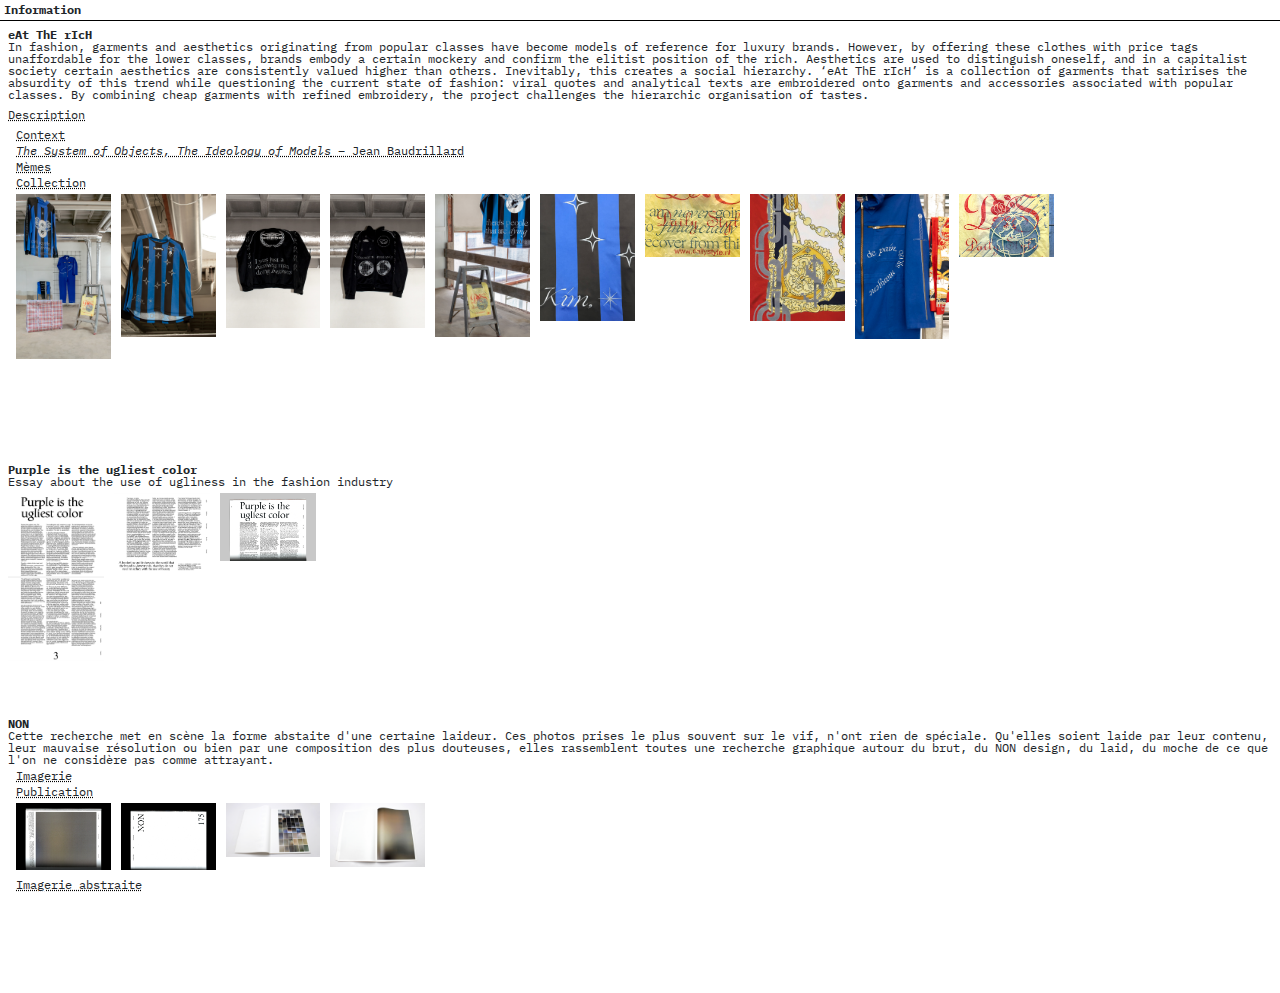
==== commit c37a8511: "Add files via upload" ====
--- a/erg/index.html
+++ b/erg/index.html
@@ -1,1196 +1,14 @@
 <!-- design + code = Aurélie Defez :–) --> 
 <html>
 <head>
-    
-<title>Aurélie Defez</title>
-
-<meta charset="utf-8">
-<meta name="viewport" content="width=device-width, initial-scale=1">
-    
-<link rel="stylesheet" href="https://stackpath.bootstrapcdn.com/bootstrap/4.3.1/css/bootstrap.min.css" integrity="sha384-ggOyR0iXCbMQv3Xipma34MD+dH/1fQ784/j6cY/iJTQUOhcWr7x9JvoRxT2MZw1T" crossorigin="anonymous">
-
-
-<link rel="stylesheet" href="css/styles-2.css" type="text/css">
-    
-<link rel="shortcut icon" type="image/png" href="file.png">
-
-<link rel="preconnect" href="https://fonts.gstatic.com">
-
-<link href="https://fonts.googleapis.com/css2?family=IBM+Plex+Mono:ital,wght@0,400;0,600;1,400;1,600&display=swap" rel="stylesheet">
+    <title>Aurélie Defez</title>
+    <meta charset="utf-8">
+    <meta name="viewport" content="width=device-width, initial-scale=1">
+    <link rel="stylesheet" href="https://stackpath.bootstrapcdn.com/bootstrap/4.3.1/css/bootstrap.min.css" integrity="sha384-ggOyR0iXCbMQv3Xipma34MD+dH/1fQ784/j6cY/iJTQUOhcWr7x9JvoRxT2MZw1T" crossorigin="anonymous">
+    <link rel="stylesheet" href="css/styles-2.css" type="text/css">
+    <link rel="shortcut icon" type="image/png" href="file.png">
+    <link rel="preconnect" href="https://fonts.gstatic.com">
+    <link href="https://fonts.googleapis.com/css2?family=IBM+Plex+Mono:ital,wght@0,400;0,600;1,400;1,600&display=swap" rel="stylesheet">
 
 </head>
-<body>
-
-<header class="w100 border-bottom border-dark p-1">
-
-<div class="info" data-toggle="collapse" data-target="#collapseInfo">Information</div>
-<div class="collapse" id="collapseInfo">Cette archive réunit trois projets. Chaque projet présenté a participé à l'élaboration d'une recherche théorique sur la laideur et sa valeur; et plus généralement la valeur sociale et politique de l'esthétique. Ce sont également ces projets qui sont le socle de ma feflexion et qui me pousse à candidater en master à l'ERG afin de continuer à pousser ces recherches de valeur.</div>
-
-</header>
-
-<main class="p-1">
-<!-- eAt ThE rIcH -->
-<div class="p-1 mb-5 pb-5">
-        <div class="title font-weight-bold" data-toggle="collapse" data-target="#collapseRich">
-            eAt ThE rIcH
-        </div>
-        <div  class="collapse show" id="collapseRich">
-            In fashion, garments and aesthetics originating from popular classes have become models of reference for luxury brands. However, by offering these clothes with price tags unaffordable for the lower classes, brands embody a certain mockery and confirm the elitist position of the rich. Aesthetics are used to distinguish oneself, and in a capitalist society certain aesthetics are consistently valued higher than others. Inevitably, this creates a social hierarchy. ‘eAt ThE rIcH’ is a collection of garments that satirises the absurdity of this trend while questioning the current state of fashion: viral quotes and analytical texts are embroidered onto garments and accessories associated with popular classes. By combining cheap garments with refined embroidery, the project challenges the hierarchic organisation of tastes.
-    
-        </div>
-        <div class="pt-1">
-            <div class="sub-title" data-target="#collapseRichDescription" data-toggle="collapse" >
-                Description
-            </div>
-            <div  class="collapse text" id="collapseRichDescription">
-            For several years we notice a recurrent appropriation of popular symbols in fashion shows, such as Crocs, Ikea bags, football uniforms by luxurious brands. These items were percieved as ugly ten years ago. By then, numerous articles were written about how Crocs were the most unwearable shoes. These ugly items often have their origin in the lower classes of our society. Because of their popular state putting these emblems in the context of a runway, seen by higher strata of our society, is a smart way to question the current value of aestehtics and taste. Yet these items are keeping a luxurious state and are being sold for financially privileged part of the population. We can question whether this is a political stance against the legitimacy of certain cultures, as an act of activism, or if it is just a joke, a disguise for intellectuals?
-            Meanwhile, Lidl sneakers created from the discount supermarket brand had a huge success and were even sold on Ebay hundred times their original price. By providing a limited edition of shoes and using their visual identity, they managed to create a hype around them. Logos are symbols for social status. By wearing a logo one can pretend to be part of a certain social class. Logos are used to pretend and affirm one person status in society. By applying the logo and visual identity, from a cheap brand that doesn’t even do fashion, the supermarket chain is giving an ironic response to the current phenomenon. 
-            In both cases symbols of popular culture are considerably upgraded whether by the brand or the customers, so much valued that it almost become ironic. What if being poor was the new way of showing off?
-            In his book Distinction : A Social Critique of the Judgment of Taste, Pierre Bourdieu argues that taste is a social construction relative to the cultural, economic and social capital of each. Plus, he shows that taste leads to cultural hegemony and the fragmentation of society into social classes. The understanding of beauty commonly signifies intellectual refinement, whereas appreciating ugliness reflects vulgarity or even a lack of good taste. What makes a work ugly or beautiful, valuable or unworthy, has to do with the dominant politics of taste. Following this notion, being ugly goes by definition against the current beauty norms of a culture and conformity into a political and social act. Creating objects, graphics, clothes, shapes that will be perceived as ‘ugly’ is therefore playing with the abnormal (in French “hors-norme”, translated as “out of the norms”). 
-            How can ugliness be used to question the current hierarchy of taste?
-            </div>
-        </div>
-    <!--- IMAGES--->
-
-    <!-- MEMES -->
-    <div class="px-2 pt-1">
-                <div data-toggle="collapse" data-target="#collapseMemes" class="sub-title" aria-expanded="false">
-                    Memes
-                </div>
-                <div class="collapse" id="collapseMemes">
-                    <div class="row image-wrapper">
-                        <div class="col-2 col-sm-1 float-left image-container">
-                            <a href="img/EatTheRich/memes/kim.jpeg" target="blank">
-                                <img src="img/EatTheRich/memes/kim.jpeg">
-                            </a>
-                            <figcaption>Extrait de l'épisode 12 de la saison 6 de <em>Keeping up with the Kardashians</em></figcaption>
-                        </div>
-                        <div class="col-2 col-sm-1 float-left image-container">
-                            <a href="img/EatTheRich/memes/speek-poor.jpg" target="blank">
-                                <img src="img/EatTheRich/memes/speek-poor.jpg">
-                            </a>
-                            <figcaption></figcaption>
-                        </div>
-                
-                        <div class="col-2 col-sm-1 float-left image-container">
-                            <a href="img/EatTheRich/IMG_1403.jpg" target="blank">
-                                <img src="img/EatTheRich/IMG_1403.jpg">
-                            </a>
-                            <figcaption>
-                                Extrait du livre <em>The Responsible Object</em> – Ruben Pater
-                            </figcaption>
-                        </div>
-                        <div class="col-2 col-sm-1 float-left image-container">
-                            <a href="img/EatTheRich/Bourdieu.png" target="blank">
-                                <img src="img/EatTheRich/Bourdieu.png">
-                            </a>
-                            <figcaption>
-                                Graphique issu de <em>Raisons pratiques</em> – Pierre Bourdieu
-                            </figcaption>
-                        </div>
-                        <div class="col-2 col-sm-1 float-left image-container">
-                            <a href="img/EatTheRich/memes/balenciaga.jpeg" target="blank">
-                                <img src="img/EatTheRich/memes/balenciaga.jpeg">
-                            </a>
-                            <figcaption>
-                                @diet_prada
-                            </figcaption>
-                        </div>
-                        <div class="col-2 col-sm-1 float-left image-container">
-                            <a href="img/EatTheRich/memes/fashion.jpeg" target="blank">
-                                <img src="img/EatTheRich/memes/fashion.jpeg">
-                            </a>
-                            <figcaption>
-                                @yugnat999
-                            </figcaption>
-                        </div>
-                        <div class="col-2 col-sm-1 float-left image-container">
-                            <a href="img/EatTheRich/memes/kim-2.jpeg" target="blank">
-                                <img src="img/EatTheRich/memes/kim-2.jpeg">
-                            </a>
-                            <figcaption>
-                                @writersdoing
-                            </figcaption>
-                        </div>
-                        <div class="col-2 col-sm-1 float-left image-container">
-                            <a href="img/EatTheRich/memes/macron.jpeg" target="blank">
-                                <img src="img/EatTheRich/memes/macron.jpeg">
-                            </a>
-                            <figcaption>
-                                @memes____2022
-                            </figcaption>
-                        </div>
-                        <div class="col-2 col-sm-1 float-left image-container">
-                            <a href="img/EatTheRich/memes/populaire.jpeg" target="blank">
-                                <img src="img/EatTheRich/memes/populaire.jpeg">
-                            </a>
-                            <figcaption>
-                            @yugnat999
-                            </figcaption>
-                        </div>
-                        <div class="col-2 col-sm-1 float-left image-container">
-                            <a href="img/EatTheRich/memes/TN.jpeg" target="blank">
-                                <img src="img/EatTheRich/memes/TN.jpeg">
-                            </a>
-                            <figcaption>
-                            @jojoslam13
-                            </figcaption>
-                        </div>
-                        <div class="col-2 col-sm-1 float-left image-container">
-                            <a href="img/EatTheRich/memes/GRETA.jpg" target="blank">
-                                <img src="img/EatTheRich/memes/GRETA.jpg">
-                            </a>
-                            <figcaption>
-                            @veugue
-                            </figcaption>
-                        </div>
-                    </div>
-                </div>
-    </div>
-    <!-- CONTEXT -->
-    <div class="px-2 pt-1">
-        <div class="sub-title" data-target="#collapseContext" data-toggle="collapse">
-            Context
-        </div>
-        <div class="collapse" id="collapseContext">
-            <div class="row image-wrapper">
-                <div class="col-3 col-sm-2 float-left image-container border">
-                    <a href="img/EatTheRich/Publication/16-17.jpg" target="blank">
-                        <img src="img/EatTheRich/Publication/16-17.jpg">
-                    </a>
-                </div>
-                <div class="col-3 col-sm-2 float-left image-container border">
-                    <a href="img/EatTheRich/Publication/18-19.jpg" target="blank">
-                        <img src="img/EatTheRich/Publication/18-19.jpg">
-                    </a>
-                </div>
-                <div class="col-3 col-sm-2 float-left image-container border">
-                    <a href="img/EatTheRich/Publication/22-23.jpg" target="blank">
-                        <img src="img/EatTheRich/Publication/22-23.jpg">
-                    </a>
-                </div>
-                <div class="col-3 col-sm-2 float-left image-container border">
-                    <a href="img/EatTheRich/Publication/24-25.jpg" target="blank">
-                        <img src="img/EatTheRich/Publication/24-25.jpg">
-                    </a>
-                </div>
-                <div class="col-3 col-sm-2 float-left image-container border">
-                    <a href="img/EatTheRich/Publication/26-27.jpg" target="blank">
-                        <img src="img/EatTheRich/Publication/26-27.jpg">
-                    </a>
-                </div>
-                <div class="col-3 col-sm-2 float-left image-container border">
-                    <a href="img/EatTheRich/Publication/28-29.jpg" target="blank">
-                        <img src="img/EatTheRich/Publication/28-29.jpg">
-                    </a>
-                </div>
-                <div class="col-3 col-sm-2 float-left image-container border">
-                    <a href="img/EatTheRich/Publication/30-31.jpg" target="blank">
-                        <img src="img/EatTheRich/Publication/30-31.jpg">
-                    </a>
-                </div>
-                <div class="col-3 col-sm-2 float-left image-container border">
-                    <a href="img/EatTheRich/Publication/32-33.jpg" target="blank">
-                        <img src="img/EatTheRich/Publication/32-33.jpg">
-                    </a>
-                </div>
-                <div class="col-3 col-sm-2 float-left image-container border">
-                    <a href="img/EatTheRich/Publication/34-35.jpg" target="blank">
-                        <img src="img/EatTheRich/Publication/34-35.jpg">
-                    </a>
-                </div>
-                <div class="col-3 col-sm-2 float-left image-container border">
-                    <a href="img/EatTheRich/Publication/36-37.jpg" target="blank">
-                        <img src="img/EatTheRich/Publication/36-37.jpg">
-                    </a>
-                </div>
-                <div class="col-3 col-sm-2 float-left image-container border">
-                    <a href="img/EatTheRich/Publication/38-39.jpg" target="blank">
-                        <img src="img/EatTheRich/Publication/38-39.jpg">
-                    </a>
-                </div>
-                <div class="col-3 col-sm-2 float-left image-container border">
-                    <a href="img/EatTheRich/Publication/42-43.jpg" target="blank">
-                        <img src="img/EatTheRich/Publication/42-43.jpg">
-                    </a>
-                </div>
-                <div class="col-3 col-sm-2 float-left image-container border">
-                    <a href="img/EatTheRich/Publication/46-47.jpg" target="blank">
-                        <img src="img/EatTheRich/Publication/46-47.jpg">
-                    </a>
-                </div>
-                <div class="col-3 col-sm-2 float-left image-container border">
-                    <a href="img/EatTheRich/Publication/48-49.jpg" target="blank">
-                        <img src="img/EatTheRich/Publication/48-49.jpg">
-                    </a>
-                </div>
-                <div class="col-3 col-sm-2 float-left image-container border">
-                    <a href="img/EatTheRich/Publication/50-51.jpg" target="blank">
-                        <img src="img/EatTheRich/Publication/50-51.jpg">
-                    </a>
-                </div>
-                <div class="col-3 col-sm-2 float-left image-container border">
-                    <a href="img/EatTheRich/Publication/52-53.jpg" target="blank">
-                        <img src="img/EatTheRich/Publication/52-53.jpg">
-                    </a>
-                </div>
-                <div class="col-3 col-sm-2 float-left image-container border">
-                    <a href="img/EatTheRich/Publication/54-55.jpg" target="blank">
-                        <img src="img/EatTheRich/Publication/54-55.jpg">
-                    </a>
-                </div>
-                <div class="col-3 col-sm-2 float-left image-container border">
-                    <a href="img/EatTheRich/Publication/56-57.jpg" target="blank">
-                        <img src="img/EatTheRich/Publication/56-57.jpg">
-                    </a>
-                </div>
-                <div class="col-3 col-sm-2 float-left image-container border">
-                    <a href="img/EatTheRich/Publication/60-61.jpg" target="blank">
-                        <img src="img/EatTheRich/Publication/60-61.jpg">
-                    </a>
-                </div>
-                <div class="col-3 col-sm-2 float-left image-container border">
-                    <a href="img/EatTheRich/Publication/62-63.jpg" target="blank">
-                        <img src="img/EatTheRich/Publication/62-63.jpg">
-                    </a>
-                </div>
-                <div class="col-3 col-sm-2 float-left image-container border">
-                    <a href="img/EatTheRich/Publication/64-65.jpg" target="blank">
-                        <img src="img/EatTheRich/Publication/64-65.jpg">
-                    </a>
-                </div>
-                <div class="col-3 col-sm-2 float-left image-container border">
-                    <a href="img/EatTheRich/Publication/66-67.jpg" target="blank">
-                        <img src="img/EatTheRich/Publication/66-67.jpg">
-                    </a>
-                </div>
-                <div class="col-3 col-sm-2 float-left image-container border">
-                    <a href="img/EatTheRich/Publication/68-69.jpg" target="blank">
-                        <img src="img/EatTheRich/Publication/68-69.jpg">
-                    </a>
-                </div>
-                <div class="col-3 col-sm-2 float-left image-container border">
-                    <a href="img/EatTheRich/Publication/70-71.jpg" target="blank">
-                        <img src="img/EatTheRich/Publication/70-71.jpg">
-                    </a>
-                </div>
-                <div class="col-3 col-sm-2 float-left image-container border">
-                    <a href="img/EatTheRich/Publication/72-73.jpg" target="blank">
-                        <img src="img/EatTheRich/Publication/72-73.jpg">
-                    </a>
-                </div>
-            </div>
-                            <div class="row image-wrapper">
-                    <div class="col-3 col-sm-1 float-left image-container">
-                        <a href="img/EatTheRich/Publication/KIM.jpg" target="blank">
-                            <img src="img/EatTheRich/Publication/KIM.jpg">
-                        </a>
-                    </div>
-                    <div class="col-3 col-sm-1 float-left image-container">
-                        <a href="img/EatTheRich/Publication/DAD-SHOES.jpg" target="blank">
-                            <img src="img/EatTheRich/Publication/DAD-SHOES.jpg">
-                        </a>
-                    </div>
-                    <div class="col-3 col-sm-1 float-left image-container">
-                        <a href="img/EatTheRich/Publication/TEXT.jpg`" target="blank">
-                            <img src="img/EatTheRich/Publication/TEXT.jpg">
-                        </a>
-                    </div>
-                    <div class="col-3 col-sm-1 float-left image-container">
-                        <a href="img/EatTheRich/Publication/JUL-PNL.jpg" target="blank">
-                            <img src="img/EatTheRich/Publication/JUL-PNL.jpg">
-                        </a>
-                    </div>
-                    <div class="col-3 col-sm-1 float-left image-container">
-                        <a href="img/EatTheRich/Publication/TIGERKING-FUTURAMA.jpg" target="blank">
-                            <img src="img/EatTheRich/Publication/TIGERKING-FUTURAMA.jpg">
-                        </a>
-                    </div>
-                    <div class="col-3 col-sm-1 float-left image-container">
-                        <a href="img/EatTheRich/Publication/HAINE.jpg" target="blank">
-                            <img src="img/EatTheRich/Publication/HAINE.jpg">
-                        </a>
-                    </div>
-                </div>
-        </div>
-    </div>
-
-
-    <!-- BAUDRILLARD -->
-    <div class="px-2 pt-1">
-        <div data-toggle="collapse" data-target="#collapseBaudrillard" class="sub-title">
-            <em>The System of Objects, The Ideology of Models</em> Jean Baudrillard
-        </div>
-        <div id="collapseBaudrillard" class="collapse pt-1">
-            The system we have been describing reposes upon an ideology of democracy; it claims to be an aspect of social progress - to be what makes it possible for all gradually to gain access to models by virtue of a continual sociological upward movement which is carrying each stratum of society in turn to greater material luxury, and, from one ‘personalized’ difference to the next, ever closer to the absolute model.
-	Two objections may be raised to this account of things. In the first place, we find that we are in fact, in our ‘consumer society’, farther and farther away from equality before the object. The idea of the model has been obliged to seek refuge, concretely, in ever more subtle and definitive differences: such and such a skirt length, such and such a shade of red, such and such an advance in stereophony, or the few weeks that separate haute couture from mass distribution courtesy of Prisunic. All extremely ephemeral things - yet all very expensive indeed. A seeming equality attaches to the fact that all objects obey the same ‘functional’ imperative. But, as we have seen, this formal democratization of cultural status conceals other inequalities which are far more serious in that they affect the very reality of the object, its technical quality, its substance and its life-span. The privileges of the model are no longer institutional, it is true; they have, as it were, been internalized - but this has merely made them more tenacious. Just as, in the wake of the bourgeois revolution, no other classes ever gradually acquired positions of political responsibility, so likewise, in the wake of the industrial revolution, consumers have never won equality before the 
-object. 
-	The second point is that it is a delusion to take the model for an ideal point which the series will eventually be able to rejoin. The possession of objects frees us only as possessors, and always refers us back to the infinite freedom to possess more objects: the only progression possible here is up the ladder of objects, but this is a ladder that leads nowhere, being itself responsible for nourishing the inaccessible abstraction of the model. For the model is basically merely an idea, that is, a transcendence internal to the system - and the system in its entirety can continue in its forward flight indefinitely. There is no prospect of a model entering a series without being simultaneously replaced by another model. The whole system proceeds en bloc, but models replace one another without ever being transcended as such and without successive series, for their part, ever achieving self-transcendence as series. Models move along faster than series: they inhabit the present, whereas series float somewhere between past and present, wearing themselves out in the vain attempt to catch up with models. This perpetual cycle of aspiration and disillusion, dynamically orchestrated at the level of production, constitutes the arena in which objects are pursued.
-	There is a kind of inevitability at work here. Once a whole society articulates itself around models and focuses on them; once production strives in every way possible towards the systematic breaking down of models into series, and series in their turn into marginal differences or combinative 
-variants, until at last objects come to have a status just as ephemeral as that of words or images; once the systematic stretching of series turns the whole edifice into a paradigm, but a paradigm whose ordering is irreversible, in that the ladder of status is fixed and the rules of the game of status are the same for everyone; once we fall under the sway of this managed convergence, this planned flimsiness, this continually eroded synchrony - then all negation becomes impossible. There are no more overt contradictions, no more structural changes, no more social dialectics. For the tendency which seems, in accordance with technical progress, to mobilize the whole system in no way challenges that system’s ability to remain unmoving and stable in itself. Everything is in movement, everything shifts before our eyes, everything is continually being transformed - yet nothing really changes. This is a society whose embrace of technological progress enables it to make every conceivable revolution, just so long as those revolutions are confined within its bounds. For all its increased productivity, our society does not open the door to one single structural change.
-        </div>
-    </div>
-
-    <!-- PROJECT -->
-    <div class="px-2 pt-1">
-        <div data-toggle="collapse" data-target="#collapseCollection" class="sub-title">
-            Collection
-        </div>
-        <div class="collapse" id="collapseCollection">
-            <div class="row image-wrapper">
-
-                <div class="col-3 col-sm-1 float-left image-container">
-                    <a href="img/EatTheRich/garments/instal.jpg" target="blank">
-                        <img src="img/EatTheRich/garments/instal.jpg">
-                    </a>
-                </div>
-                <div class="col-3 col-sm-1 float-left image-container">
-                    <a href="img/EatTheRich/garments/Kim-front.jpg" target="blank">
-                        <img src="img/EatTheRich/garments/Kim-front.jpg">
-                    </a>
-                </div>
-                <div class="col-3 col-sm-1 float-left image-container">
-                    <a href="img/EatTheRich/garments/biz-back" target="blank">
-                        <img src="img/EatTheRich/garments/biz-back">
-                    </a>
-                </div>
-                <div class="col-3 col-sm-1 float-left image-container">
-                    <a href="img/EatTheRich/garments/biz-front.jpg" target="blank">
-                        <img src="img/EatTheRich/garments/biz-front.jpg">
-                    </a>
-                </div>
-                <div class="col-3 col-sm-1 float-left image-container">
-                    <a href="img/EatTheRich/garments/finance.jpg" target="blank">
-                        <img src="img/EatTheRich/garments/finance.jpg">
-                    </a>
-                </div>
-                <div class="col-3 col-sm-1 float-left image-container">
-                    <a href="img/EatTheRich/garments/IMG_1482.jpg" target="blank">
-                        <img src="img/EatTheRich/garments/IMG_1482.jpg">
-                    </a>
-                </div>
-                <div class="col-3 col-sm-1 float-left image-container">
-                    <a href="img/EatTheRich/garments/FINANCIALLY-det.jpg" target="blank">
-                        <img src="img/EatTheRich/garments/FINANCIALLY-det.jpg">
-                    </a>
-                </div>
-                <div class="col-3 col-sm-1 float-left image-container">
-                    <a href="img/EatTheRich/garments/detail.jpg" target="blank">
-                        <img src="img/EatTheRich/garments/detail.jpg">
-                    </a>
-                </div>
-                <div class="col-3 col-sm-1 float-left image-container">
-                    <a href="img/EatTheRich/garments/BRIOCHE.jpg" target="blank">
-                        <img src="img/EatTheRich/garments/BRIOCHE.jpg">
-                    </a>
-                </div>
-                <div class="col-3 col-sm-1 float-left image-container">
-                    <a href="img/EatTheRich/garments/cent.jpg" target="blank">
-                        <img src="img/EatTheRich/garments/cent.jpg">
-                    </a>
-                </div>
-                
-            </div>
-        </div>
-    </div>
-
-</div>
-
-<!-- PURPLE -->
-    <div class="p-1 pb-5">
-        <div class="title font-weight-bold" data-toggle="collapse" data-target="#collapsePurple">
-            Purple is the ugliest color
-        </div>
-        <div  class="collapse show" id="collapsePurple">
-            Essay about the use of ugliness in the fashion industry
-        </div>
-
-        <!--- IMAGES--->
-        <div class="row image-wrapper">
-
-            <div class="col-6 col-sm-1 float-left image-container">
-                <a href="img/Purple/Capture d’écran 2021-07-25 à 14.58.39.png" target="blank">
-                    <img src="img/Purple/Capture d’écran 2021-07-25 à 14.58.39.png">
-                </a>
-                <figcaption>Page design and text</figcaption>
-            </div>
-            <div class="col-6 col-sm-1 float-left image-container">
-                <a href="img/Purple/Capture d’écran 2021-07-25 à 14.58.45.png" target="blank">
-                    <img src="img/Purple/Capture d’écran 2021-07-25 à 14.58.45.png">
-                </a>
-                <figcaption>Page design and text</figcaption>
-            </div>
-            <div class="col-6 col-sm-1 float-left image-container">
-                <a href="img/Purple/PurpleIsTheUgliestColor.jpeg" target="blank">
-                    <img src="img/Purple/PurpleIsTheUgliestColor.jpeg">
-                </a>
-                <figcaption>Text featured in the Lost & Found catalogue 2019</figcaption>
-            </div>
-        </div>
-
-    </div>
-
-<!-- NON -->
-    <div class="p-1 pb-5">
-        <div  class="title font-weight-bold" data-toggle="collapse" data-target="#collapseNon">
-            NON
-        </div>
-        <div  class="collapse show" id="collapseNon">
-            Cette recherche met en scène la forme abstaite d'une certaine laideur. Ces photos prises le plus souvent sur le vif, n'ont rien de spéciale. Qu'elles soient laide par leur contenu, leur mauvaise résolution ou bien par une composition des plus douteuses, elles rassemblent toutes une recherche graphique autour du brut, du NON design, du laid, du moche de ce que l'on ne considère pas comme attrayant.
-        </div>
-
-        <!--IMAGES-->
-        <!-- BOOK -->
-        <div class="px-2 pt-1">
-            <div data-toggle="collapse" data-target="#collapseNONPublication" class="sub-title">
-                Publication
-            </div>
-            <div id="collapseNONPublication" class="collapse">
-                <div class="row image-wrapper">
-                    <div class="col-2 col-sm-1 float-left image-container">
-                        <a href="img/NON/NON01.jpg" target="blank">
-                            <img src="img/NON/NON01.jpg">
-                        </a>
-                        <figcaption>
-                            Lost & Found catalogue
-                        </figcaption>
-                    </div>
-                    <div class="col-2 col-sm-1 float-left image-container">
-                        <a href="img/NON/NON02.jpg" target="blank">
-                            <img src="img/NON/NON02.jpg">
-                        </a>
-                        <figcaption>
-                            Lost & Found catalogue
-                        </figcaption>
-                    </div>
-                    <div class="col-2 col-sm-1 float-left image-container">
-                        <a href="img/NON/NonBook_00.jpg" target="blank">
-                            <img src="img/NON/NonBook_00.jpg">
-                        </a>
-                        <figcaption>
-                            Publication index
-                        </figcaption>
-                    </div>
-                    <div class="col-2 col-sm-1 float-left image-container">
-                        <a href="img/NON/NonBook_01.jpg" target="blank">
-                            <img src="img/NON/NonBook_01.jpg">
-                        </a>
-                    </div>
-
-                </div>
-            </div>
-        </div>
-
-
-        <!-- IMAGERY -->
-        <div class="px-2 pt-1">
-            <div data-toggle="collapse" data-target="#collapseImagery" class="sub-title">
-                Imagerie
-            </div>
-            <div id="collapseImagery" class="collapse" >
-                <div class="row image-wrapper">
-                    <div class="col-2 col-sm-1 float-left image-container">
-                        <a href="img/NON/imagery/IMG_2850.jpg" target="blank">
-                            <img src="img/NON/imagery/IMG_2850.jpg">
-                        </a>
-                        <figcaption>
-                            IMG_2850.jpg
-                        </figcaption>
-                    </div>
-                    <div class="col-2 col-sm-1 float-left image-container">
-                        <a href="img/NON/imagery/IMG_3302.jpg" target="blank">
-                            <img src="img/NON/imagery/IMG_3302.jpg">
-                        </a>
-                        <figcaption>
-                            IMG_3302.jpg
-                        </figcaption>
-                    </div>
-                    <div class="col-2 col-sm-1 float-left image-container">
-                        <a href="img/NON/imagery/IMG_2686.jpg" target="blank">
-                            <img src="img/NON/imagery/IMG_2686.jpg">
-                        </a>
-                        <figcaption>
-                            IMG_2686.jpg
-                        </figcaption>
-                    </div>
-                    <div class="col-2 col-sm-1 float-left image-container">
-                        <a href="img/NON/imagery/20180910_175338.jpg" target="blank">
-                            <img src="img/NON/imagery/20180910_175338.jpg">
-                        </a>
-                        <figcaption>
-                            20180910_175338.jpg
-                        </figcaption>
-                    </div>
-                    <div class="col-2 col-sm-1 float-left image-container">
-                        <a href="img/NON/imagery/IMG_3181.jpg" target="blank">
-                            <img src="img/NON/imagery/IMG_3181.jpg">
-                        </a>
-                        <figcaption>
-                            IMG_3181.jpg
-                        </figcaption>
-                    </div>
-                    <div class="col-2 col-sm-1 float-left image-container">
-                        <a href="img/NON/imagery/IMG_3312.jpg" target="blank">
-                            <img src="img/NON/imagery/IMG_3312.jpg">
-                        </a>
-                        <figcaption>
-                            IMG_3312.jpg
-                        </figcaption>
-                    </div>
-                    <div class="col-2 col-sm-1 float-left image-container">
-                        <a href="img/NON/imagery/20180912_185301.jpg" target="blank">
-                            <img src="img/NON/imagery/20180912_185301.jpg">
-                        </a>
-                        <figcaption>
-                            20180912_185301.jpg
-                        </figcaption>
-                    </div>
-                    <div class="col-2 col-sm-1 float-left image-container">
-                        <a href="img/NON/imagery/20180913_113247.jpg" target="blank">
-                            <img src="img/NON/imagery/20180913_113247.jpg">
-                        </a>
-                        <figcaption>
-                            20180913_113247.jpg
-                        </figcaption>
-                    </div>
-                    <div class="col-2 col-sm-1 float-left image-container">
-                        <a href="img/NON/imagery/IMG_3562.jpg" target="blank">
-                            <img src="img/NON/imagery/IMG_3562.jpg">
-                        </a>
-                        <figcaption>
-                            IMG_3562.jpg
-                        </figcaption>
-                    </div>
-                    <div class="col-2 col-sm-1 float-left image-container">
-                        <a href="img/NON/imagery/IMG_3627.jpg" target="blank">
-                            <img src="img/NON/imagery/IMG_3627.jpg">
-                        </a>
-                        <figcaption>
-                            IMG_3627.jpg
-                        </figcaption>
-                    </div>
-                    <div class="col-2 col-sm-1 float-left image-container">
-                        <a href="img/NON/imagery/IMG_3323.jpg" target="blank">
-                            <img src="img/NON/imagery/IMG_3323.jpg">
-                        </a>
-                        <figcaption>
-                            IMG_3323.jpg
-                        </figcaption>
-                    </div>
-                    <div class="col-2 col-sm-1 float-left image-container">
-                        <a href="img/NON/imagery/20181010_162124.jpg" target="blank">
-                            <img src="img/NON/imagery/20181010_162124.jpg">
-                        </a>
-                        <figcaption>
-                            20181010_162124.jpg
-                        </figcaption>
-                    </div>
-                    <div class="col-2 col-sm-1 float-left image-container">
-                        <a href="img/NON/imagery/20181011_170625.jpg" target="blank">
-                            <img src="img/NON/imagery/20181011_170625.jpg">
-                        </a>
-                        <figcaption>
-                            20181011_170625.jpg
-                        </figcaption>
-                    </div>
-                    <div class="col-2 col-sm-1 float-left image-container">
-                        <a href="img/NON/imagery/20181008_230703.jpg" target="blank">
-                            <img src="img/NON/imagery/20181008_230703.jpg">
-                        </a>
-                        <figcaption>
-                            20181008_230703.jpg
-                        </figcaption>
-                    </div>
-                    <div class="col-2 col-sm-1 float-left image-container">
-                        <a href="img/NON/imagery/20181024_185300.jpg" target="blank">
-                            <img src="img/NON/imagery/20181024_185300.jpg">
-                        </a>
-                        <figcaption>
-                            20181024_185300.jpg
-                        </figcaption>
-                    </div>
-                    <div class="col-2 col-sm-1 float-left image-container">
-                        <a href="img/NON/imagery/IMG_3477.jpg" target="blank">
-                            <img src="img/NON/imagery/IMG_3477.jpg">
-                        </a>
-                        <figcaption>
-                            IMG_3477.jpg
-                        </figcaption>
-                    </div>
-                    <div class="col-2 col-sm-1 float-left image-container">
-                        <a href="img/NON/imagery/IMG_3380.jpg" target="blank">
-                            <img src="img/NON/imagery/IMG_3380.jpg">
-                        </a>
-                        <figcaption>
-                            IMG_3380.jpg
-                        </figcaption>
-                    </div>
-                    <div class="col-2 col-sm-1 float-left image-container">
-                        <a href="img/NON/imagery/IMG_3554.jpg" target="blank">
-                            <img src="img/NON/imagery/IMG_3554.jpg">
-                        </a>
-                        <figcaption>
-                            IMG_3554.jpg
-                        </figcaption>
-                    </div>
-                    <div class="col-2 col-sm-1 float-left image-container">
-                        <a href="img/NON/imagery/MG_8777.jpg" target="blank">
-                            <img src="img/NON/imagery/MG_8777.jpg">
-                        </a>
-                        <figcaption>
-                            MG_8777.jpg
-                        </figcaption>
-                    </div>
-                    <div class="col-2 col-sm-1 float-left image-container">
-                        <a href="img/NON/imagery/IMG_2842.jpg" target="blank">
-                            <img src="img/NON/imagery/IMG_2842.jpg">
-                        </a>
-                        <figcaption>
-                            IMG_2842.jpg
-                        </figcaption>
-                    </div>
-                    <div class="col-2 col-sm-1 float-left image-container">
-                        <a href="img/NON/imagery/IMG_3309.jpg" target="blank">
-                            <img src="img/NON/imagery/IMG_3309.jpg">
-                        </a>
-                        <figcaption>
-                            IMG_3309.jpg
-                        </figcaption>
-                    </div>
-                    <div class="col-2 col-sm-1 float-left image-container">
-                        <a href="img/NON/imagery/IMG_3758.jpg" target="blank">
-                            <img src="img/NON/imagery/IMG_3758.jpg">
-                        </a>
-                        <figcaption>
-                            IMG_3758.jpg
-                        </figcaption>
-                    </div>
-                    <div class="col-2 col-sm-1 float-left image-container">
-                        <a href="img/NON/imagery/IMG_3964.jpg" target="blank">
-                            <img src="img/NON/imagery/IMG_3964.jpg">
-                        </a>
-                        <figcaption>
-                            IMG_3964.jpg
-                        </figcaption>
-                    </div>
-                    <div class="col-2 col-sm-1 float-left image-container">
-                        <a href="img/NON/imagery/20181011_170351.jpg" target="blank">
-                            <img src="img/NON/imagery/20181011_170351.jpg">
-                        </a>
-                        <figcaption>
-                            20181011_170351.jpg
-                        </figcaption>
-                    </div>
-                    <div class="col-2 col-sm-1 float-left image-container">
-                        <a href="img/NON/imagery/IMG_3345.jpg" target="blank">
-                            <img src="img/NON/imagery/IMG_3345.jpg">
-                        </a>
-                        <figcaption>
-                            IMG_3345.jpg
-                        </figcaption>
-                    </div>
-                    <div class="col-2 col-sm-1 float-left image-container">
-                        <a href="img/NON/imagery/20180916_194124.jpg" target="blank">
-                            <img src="img/NON/imagery/20180916_194124.jpg">
-                        </a>
-                        <figcaption>
-                            20180916_194124.jpg
-                        </figcaption>
-                    </div>
-                    <div class="col-2 col-sm-1 float-left image-container">
-                        <a href="img/NON/imagery/IMG_3773.jpg" target="blank">
-                            <img src="img/NON/imagery/IMG_3773.jpg">
-                        </a>
-                        <figcaption>
-                            IMG_3773.jpg
-                        </figcaption>
-                    </div>
-                    <div class="col-2 col-sm-1 float-left image-container">
-                        <a href="img/NON/imagery/IMG_3895.jpg" target="blank">
-                            <img src="img/NON/imagery/IMG_3895.jpg">
-                        </a>
-                        <figcaption>
-                            IMG_3895.jpg
-                        </figcaption>
-                    </div>
-                    <div class="col-2 col-sm-1 float-left image-container">
-                        <a href="img/NON/imagery/20181005_124007.jpg" target="blank">
-                            <img src="img/NON/imagery/20181005_124007.jpg">
-                        </a>
-                        <figcaption>
-                            20181005_124007.jpg
-                        </figcaption>
-                    </div>
-                    <div class="col-2 col-sm-1 float-left image-container">
-                        <a href="img/NON/imagery/IMG_2488.jpg" target="blank">
-                            <img src="img/NON/imagery/IMG_2488.jpg">
-                        </a>
-                        <figcaption>
-                            IMG_2488.jpg
-                        </figcaption>
-                    </div>
-                    <div class="col-2 col-sm-1 float-left image-container">
-                        <a href="img/NON/imagery/IMG_2468.jpg" target="blank">
-                            <img src="img/NON/imagery/IMG_2468.jpg">
-                        </a>
-                        <figcaption>
-                            IMG_2468.jpg
-                        </figcaption>
-                    </div>
-                    <div class="col-2 col-sm-1 float-left image-container">
-                        <a href="img/NON/imagery/aplat_1.png" target="blank">
-                            <img src="img/NON/imagery/aplat_1.png">
-                        </a>
-                        <figcaption>
-                            aplat_1.png
-                        </figcaption>
-                    </div>
-                    <div class="col-2 col-sm-1 float-left image-container">
-                        <a href="img/NON/imagery/IMG_3621_2.jpg" target="blank">
-                            <img src="img/NON/imagery/IMG_3621_2.jpg">
-                        </a>
-                        <figcaption>
-                            IMG_3621_2.jpg
-                        </figcaption>
-                    </div>
-                    <div class="col-2 col-sm-1 float-left image-container">
-                        <a href="img/NON/imagery/IMG_2649.jpg" target="blank">
-                            <img src="img/NON/imagery/IMG_2649.jpg">
-                        </a>
-                        <figcaption>
-                            IMG_2649.jpg
-                        </figcaption>
-                    </div>
-                    <div class="col-2 col-sm-1 float-left image-container">
-                        <a href="img/NON/imagery/IMG_3415.jpg" target="blank">
-                            <img src="img/NON/imagery/IMG_3415.jpg">
-                        </a>
-                        <figcaption>
-                            IMG_3415.jpg
-                        </figcaption>
-                    </div>
-                    <div class="col-2 col-sm-1 float-left image-container">
-                        <a href="img/NON/imagery/IMG_2756.jpg" target="blank">
-                            <img src="img/NON/imagery/IMG_2756.jpg">
-                        </a>
-                        <figcaption>
-                            IMG_2756.jpg
-                        </figcaption>
-                    </div>
-                    <div class="col-2 col-sm-1 float-left image-container">
-                        <a href="img/NON/imagery/IMG_3263.jpg" target="blank">
-                            <img src="img/NON/imagery/IMG_3263.jpg">
-                        </a>
-                        <figcaption>
-                            IMG_3263.jpg
-                        </figcaption>
-                    </div>
-                    <div class="col-2 col-sm-1 float-left image-container">
-                        <a href="img/NON/imagery/20181102_183001.jpg" target="blank">
-                            <img src="img/NON/imagery/20181102_183001.jpg">
-                        </a>
-                        <figcaption>
-                            20181102_183001.jpg
-                        </figcaption>
-                    </div>
-                    <div class="col-2 col-sm-1 float-left image-container">
-                        <a href="img/NON/imagery/IMG_3902.jpg" target="blank">
-                            <img src="img/NON/imagery/IMG_3902.jpg">
-                        </a>
-                        <figcaption>
-                            IMG_3902.jpg
-                        </figcaption>
-                    </div>
-                    <div class="col-2 col-sm-1 float-left image-container">
-                        <a href="img/NON/imagery/IMG_2916.jpg" target="blank">
-                            <img src="img/NON/imagery/IMG_2916.jpg">
-                        </a>
-                        <figcaption>
-                            IMG_2916.jpg
-                        </figcaption>
-                    </div>
-                    <div class="col-2 col-sm-1 float-left image-container">
-                        <a href="img/NON/imagery/35488006_1869504759761091_2282761330978979840_n.jpg" target="blank">
-                            <img src="img/NON/imagery/35488006_1869504759761091_2282761330978979840_n.jpg">
-                        </a>
-                        <figcaption>
-                            35488006_1869504759761091_2282761330978979840_n.jpg
-                        </figcaption>
-                    </div>
-                    <div class="col-2 col-sm-1 float-left image-container">
-                        <a href="img/NON/imagery/IMG_20180910_161536_695.jpg" target="blank">
-                            <img src="img/NON/imagery/IMG_20180910_161536_695.jpg">
-                        </a>
-                        <figcaption>
-                            IMG_20180910_161536_695.jpg
-                        </figcaption>
-                    </div>
-                    <div class="col-2 col-sm-1 float-left image-container">
-                        <a href="img/NON/imagery/IMG_3296.jpg" target="blank">
-                            <img src="img/NON/imagery/IMG_3296.jpg">
-                        </a>
-                        <figcaption>
-                            IMG_3296.jpg
-                        </figcaption>
-                    </div>
-                    <div class="col-2 col-sm-1 float-left image-container">
-                        <a href="img/NON/imagery/20180910_175338.jpg" target="blank">
-                            <img src="img/NON/imagery/20180910_175338.jpg">
-                        </a>
-                        <figcaption>
-                            20180910_175338.jpg
-                        </figcaption>
-                    </div>
-                    <div class="col-2 col-sm-1 float-left image-container">
-                        <a href="img/NON/imagery/IMG_3252.jpg" target="blank">
-                            <img src="img/NON/imagery/IMG_3252.jpg">
-                        </a>
-                        <figcaption>
-                            IMG_3252.jpg
-                        </figcaption>
-                    </div>
-                    <div class="col-2 col-sm-1 float-left image-container">
-                        <a href="img/NON/imagery/IMG_2945.jpg" target="blank">
-                            <img src="img/NON/imagery/IMG_2945.jpg">
-                        </a>
-                        <figcaption>
-                            IMG_2945.jpg
-                        </figcaption>
-                    </div>
-                    <div class="col-2 col-sm-1 float-left image-container">
-                        <a href="img/NON/imagery/20181019_113749.jpg" target="blank">
-                            <img src="img/NON/imagery/20181019_113749.jpg">
-                        </a>
-                        <figcaption>
-                            20181019_113749.jpg
-                        </figcaption>
-                    </div>
-                    <div class="col-2 col-sm-1 float-left image-container">
-                        <a href="img/NON/imagery/IMG_2958.jpg" target="blank">
-                            <img src="img/NON/imagery/IMG_2958.jpg">
-                        </a>
-                        <figcaption>
-                            IMG_2958.jpg
-                        </figcaption>
-                    </div>
-
-
-                </div>
-            </div>
-        </div>
-
-        <!-- ABSTRACT IMAGES-->
-        <div class="px-2 pt-1">
-            <div data-toggle="collapse" data-target="#collapseAbstract" class="sub-title">
-                Imagerie abstraite
-            </div>
-            <div id="collapseAbstract" class="collapse">
-                <div class="row image-wrapper">
-                    <div class="col-2 col-sm-1 float-left image-container">
-                        <a href="img/NON/aplats/_4IMG_2850.jpg" target="blank">
-                            <img src="img/NON/aplats/_4IMG_2850.jpg">
-                        </a>
-                        <figcaption>_4IMG_2850.jpg</figcaption>
-                    </div>
-                    <div class="col-2 col-sm-1 float-left image-container">
-                        <a href="img/NON/aplats/IMG_3302.jpg" target="blank">
-                            <img src="img/NON/aplats/IMG_3302.jpg">
-                        </a>
-                        <figcaption>IMG_3302.jpg</figcaption>
-                    </div>
-                    <div class="col-2 col-sm-1 float-left image-container">
-                        <a href="img/NON/aplats/IMG_2686.jpg" target="blank">
-                            <img src="img/NON/aplats/IMG_2686.jpg">
-                        </a>
-                        <figcaption>IMG_2686.jpg</figcaption>
-                    </div>
-                    <div class="col-2 col-sm-1 float-left image-container">
-                        <a href="img/NON/aplats/20180910_175338.jpg" target="blank">
-                            <img src="img/NON/aplats/20180910_175338.jpg">
-                        </a>
-                        <figcaption>20180910_175338.jpg</figcaption>
-                    </div>
-                    <div class="col-2 col-sm-1 float-left image-container">
-                        <a href="img/NON/aplats/IMG_3181.jpg" target="blank">
-                            <img src="img/NON/aplats/IMG_3181.jpg">
-                        </a>
-                        <figcaption>IMG_3181.jpg</figcaption>
-                    </div>
-                    <div class="col-2 col-sm-1 float-left image-container">
-                        <a href="img/NON/aplats/IMG_3312.jpg" target="blank">
-                            <img src="img/NON/aplats/IMG_3312.jpg">
-                        </a>
-                        <figcaption>IMG_3312.jpg</figcaption>
-                    </div>
-                    <div class="col-2 col-sm-1 float-left image-container">
-                        <a href="img/NON/aplats/20180912_185301.jpg" target="blank">
-                            <img src="img/NON/aplats/20180912_185301.jpg">
-                        </a>
-                        <figcaption>20180912_185301.jpg</figcaption>
-                    </div>
-                    <div class="col-2 col-sm-1 float-left image-container">
-                        <a href="img/NON/aplats/20180913_113247.jpg" target="blank">
-                            <img src="img/NON/aplats/20180913_113247.jpg">
-                        </a>
-                        <figcaption>20180913_113247.jpg</figcaption>
-                    </div>
-                    <div class="col-2 col-sm-1 float-left image-container">
-                        <a href="img/NON/aplats/IMG_3562.jpg" target="blank">
-                            <img src="img/NON/aplats/IMG_3562.jpg">
-                        </a>
-                        <figcaption>IMG_3562.jpg</figcaption>
-                    </div>
-                    <div class="col-2 col-sm-1 float-left image-container">
-                        <a href="img/NON/aplats/IMG_3627.jpg" target="blank">
-                            <img src="img/NON/aplats/IMG_3627.jpg">
-                        </a>
-                        <figcaption>IMG_3627.jpg</figcaption>
-                    </div>
-                    <div class="col-2 col-sm-1 float-left image-container">
-                        <a href="img/NON/aplats/IMG_3323.jpg" target="blank">
-                            <img src="img/NON/aplats/IMG_3323.jpg">
-                        </a>
-                        <figcaption>IMG_3323.jpg</figcaption>
-                    </div>
-                    <div class="col-2 col-sm-1 float-left image-container">
-                        <a href="img/NON/aplats/20181010_162124.jpg" target="blank">
-                            <img src="img/NON/aplats/20181010_162124.jpg">
-                        </a>
-                        <figcaption>20181010_162124.jpg</figcaption>
-                    </div>
-                    <div class="col-2 col-sm-1 float-left image-container">
-                        <a href="img/NON/aplats/aplat_2" target="blank">
-                            <img src="img/NON/aplats/aplat_2">
-                        </a>
-                        <figcaption>aplat_2</figcaption>
-                    </div>
-                    <div class="col-2 col-sm-1 float-left image-container">
-                        <a href="img/NON/aplats/20181008_230703.jpg" target="blank">
-                            <img src="img/NON/aplats/20181008_230703.jpg">
-                        </a>
-                        <figcaption>20181008_230703.jpg</figcaption>
-                    </div>
-                    <div class="col-2 col-sm-1 float-left image-container">
-                        <a href="img/NON/aplats/20181024_185300.jpg" target="blank">
-                            <img src="img/NON/aplats/20181024_185300.jpg">
-                        </a>
-                        <figcaption>20181024_185300.jpg</figcaption>
-                    </div>
-                    <div class="col-2 col-sm-1 float-left image-container">
-                        <a href="img/NON/aplats/IMG_3477.jpg" target="blank">
-                            <img src="img/NON/aplats/IMG_3477.jpg">
-                        </a>
-                        <figcaption>IMG_3477.jpg</figcaption>
-                    </div>
-                    <div class="col-2 col-sm-1 float-left image-container">
-                        <a href="img/NON/aplats/IMG_3380.jpg" target="blank">
-                            <img src="img/NON/aplats/IMG_3380.jpg">
-                        </a>
-                        <figcaption>IMG_3380.jpg</figcaption>
-                    </div>
-                    <div class="col-2 col-sm-1 float-left image-container">
-                        <a href="img/NON/aplats/IMG_3554.jpg" target="blank">
-                            <img src="img/NON/aplats/IMG_3554.jpg">
-                        </a>
-                        <figcaption>IMG_3554.jpg</figcaption>
-                    </div>
-                    <div class="col-2 col-sm-1 float-left image-container">
-                        <a href="img/NON/aplats/MG_8777.jpg" target="blank">
-                            <img src="img/NON/aplats/MG_8777.jpg">
-                        </a>
-                        <figcaption>MG_8777.jpg</figcaption>
-                    </div>
-                    <div class="col-2 col-sm-1 float-left image-container">
-                        <a href="img/NON/aplats/IMG_2842.jpg" target="blank">
-                            <img src="img/NON/aplats/IMG_2842.jpg">
-                        </a>
-                        <figcaption>IMG_2842.jpg</figcaption>
-                    </div>
-                    <div class="col-2 col-sm-1 float-left image-container">
-                        <a href="img/NON/aplats/IMG_3309.jpg" target="blank">
-                            <img src="img/NON/aplats/IMG_3309.jpg">
-                        </a>
-                        <figcaption>IMG_3309.jpg</figcaption>
-                    </div>
-                    <div class="col-2 col-sm-1 float-left image-container">
-                        <a href="img/NON/aplats/IMG_3758.jpg" target="blank">
-                            <img src="img/NON/aplats/IMG_3758.jpg">
-                        </a>
-                        <figcaption>IMG_3758.jpg</figcaption>
-                    </div>
-                    <div class="col-2 col-sm-1 float-left image-container">
-                        <a href="img/NON/aplats/IMG_3964.jpg" target="blank">
-                            <img src="img/NON/aplats/IMG_3964.jpg">
-                        </a>
-                        <figcaption>IMG_3964.jpg</figcaption>
-                    </div>
-                    <div class="col-2 col-sm-1 float-left image-container">
-                        <a href="img/NON/aplats/aplat_4.jpg" target="blank">
-                            <img src="img/NON/aplats/aplat_4.jpg">
-                        </a>
-                        <figcaption>aplat_4.jpg</figcaption>
-                    </div>
-                    <div class="col-2 col-sm-1 float-left image-container">
-                        <a href="img/NON/aplats/IMG_3345.jpg" target="blank">
-                            <img src="img/NON/aplats/IMG_3345.jpg">
-                        </a>
-                        <figcaption>IMG_3345.jpg</figcaption>
-                    </div>
-                    <div class="col-2 col-sm-1 float-left image-container">
-                        <a href="img/NON/aplats/20180916_194124.jpg" target="blank">
-                            <img src="img/NON/aplats/20180916_194124.jpg">
-                        </a>
-                        <figcaption>20180916_194124.jpg</figcaption>
-                    </div>
-                    <div class="col-2 col-sm-1 float-left image-container">
-                        <a href="img/NON/aplats/IMG_3773.jpg" target="blank">
-                            <img src="img/NON/aplats/IMG_3773.jpg">
-                        </a>
-                        <figcaption>IMG_3773.jpg</figcaption>
-                    </div>
-                    <div class="col-2 col-sm-1 float-left image-container">
-                        <a href="img/NON/aplats/IMG_3895.jpg" target="blank">
-                            <img src="img/NON/aplats/IMG_3895.jpg">
-                        </a>
-                        <figcaption>IMG_3895.jpg</figcaption>
-                    </div>
-                    <div class="col-2 col-sm-1 float-left image-container">
-                        <a href="img/NON/aplats/aplat_3.jpg" target="blank">
-                            <img src="img/NON/aplats/aplat_3.jpg">
-                        </a>
-                        <figcaption>aplat_3.jpg</figcaption>
-                    </div>
-                    <div class="col-2 col-sm-1 float-left image-container">
-                        <a href="img/NON/aplats/IMG_2488.jpg" target="blank">
-                            <img src="img/NON/aplats/IMG_2488.jpg">
-                        </a>
-                        <figcaption>IMG_2488.jpg</figcaption>
-                    </div>
-                    <div class="col-2 col-sm-1 float-left image-container">
-                        <a href="img/NON/aplats/IMG_2468.jpg" target="blank">
-                            <img src="img/NON/aplats/IMG_2468.jpg">
-                        </a>
-                        <figcaption>IMG_2468.jpg</figcaption>
-                    </div>
-                    <div class="col-2 col-sm-1 float-left image-container">
-                        <a href="img/NON/aplats/aplat_1.jpg" target="blank">
-                            <img src="img/NON/aplats/aplat_1.jpg">
-                        </a>
-                        <figcaption>aplat_1.jpg</figcaption>
-                    </div>
-                    <div class="col-2 col-sm-1 float-left image-container">
-                        <a href="img/NON/aplats/IMG_3621_2.jpg" target="blank">
-                            <img src="img/NON/aplats/IMG_3621_2.jpg">
-                        </a>
-                        <figcaption>IMG_3621_2.jpg</figcaption>
-                    </div>
-                    <div class="col-2 col-sm-1 float-left image-container">
-                        <a href="img/NON/aplats/IMG_2649.jpg" target="blank">
-                            <img src="img/NON/aplats/IMG_2649.jpg">
-                        </a>
-                        <figcaption>IMG_2649.jpg</figcaption>
-                    </div>
-                    <div class="col-2 col-sm-1 float-left image-container">
-                        <a href="img/NON/aplats/IMG_3415.jpg" target="blank">
-                            <img src="img/NON/aplats/IMG_3415.jpg">
-                        </a>
-                        <figcaption>IMG_3415.jpg</figcaption>
-                    </div>
-                    <div class="col-2 col-sm-1 float-left image-container">
-                        <a href="img/NON/aplats/IMG_2756.jpg" target="blank">
-                            <img src="img/NON/aplats/IMG_2756.jpg">
-                        </a>
-                        <figcaption>IMG_2756.jpg</figcaption>
-                    </div>
-                    <div class="col-2 col-sm-1 float-left image-container">
-                        <a href="img/NON/aplats/IMG_3263.jpg" target="blank">
-                            <img src="img/NON/aplats/IMG_3263.jpg">
-                        </a>
-                        <figcaption>IMG_3263.jpg</figcaption>
-                    </div>
-                    <div class="col-2 col-sm-1 float-left image-container">
-                        <a href="img/NON/aplats/20181102_183001.jpg" target="blank">
-                            <img src="img/NON/aplats/20181102_183001.jpg">
-                        </a>
-                        <figcaption>20181102_183001.jpg</figcaption>
-                    </div>
-                    <div class="col-2 col-sm-1 float-left image-container">
-                        <a href="img/NON/aplats/IMG_3902.jpg" target="blank">
-                            <img src="img/NON/aplats/IMG_3902.jpg">
-                        </a>
-                        <figcaption>IMG_3902.jpg</figcaption>
-                    </div>
-                    <div class="col-2 col-sm-1 float-left image-container">
-                        <a href="img/NON/aplats/IMG_2916.jpg" target="blank">
-                            <img src="img/NON/aplats/IMG_2916.jpg">
-                        </a>
-                        <figcaption>IMG_2916.jpg</figcaption>
-                    </div>
-                    <div class="col-2 col-sm-1 float-left image-container">
-                        <a href="img/NON/aplats/35488006_1869504759761091_2282761330978979840_n.jpg" target="blank">
-                            <img src="img/NON/aplats/35488006_1869504759761091_2282761330978979840_n.jpg">
-                        </a>
-                        <figcaption>35488006_1869504759761091_2282761330978979840_n.jpg</figcaption>
-                    </div>
-                    <div class="col-2 col-sm-1 float-left image-container">
-                        <a href="img/NON/aplats/IMG_20180910_161536_695.jpg" target="blank">
-                            <img src="img/NON/aplats/IMG_20180910_161536_695.jpg">
-                        </a>
-                        <figcaption>IMG_20180910_161536_695.jpg</figcaption>
-                    </div>
-                    <div class="col-2 col-sm-1 float-left image-container">
-                        <a href="img/NON/aplats/IMG_3296.jpg" target="blank">
-                            <img src="img/NON/aplats/IMG_3296.jpg">
-                        </a>
-                        <figcaption>IMG_3296.jpg</figcaption>
-                    </div>
-                    <div class="col-2 col-sm-1 float-left image-container">
-                        <a href="img/NON/aplats/20180910_175338.jpg" target="blank">
-                            <img src="img/NON/aplats/20180910_175338.jpg">
-                        </a>
-                        <figcaption>20180910_175338.jpg</figcaption>
-                    </div>
-                    <div class="col-2 col-sm-1 float-left image-container">
-                        <a href="img/NON/aplats/IMG_3252.jpg" target="blank">
-                            <img src="img/NON/aplats/IMG_3252.jpg">
-                        </a>
-                        <figcaption>IMG_3252.jpg</figcaption>
-                    </div>
-                    <div class="col-2 col-sm-1 float-left image-container">
-                        <a href="img/NON/aplats/IMG_2945.jpg" target="blank">
-                            <img src="img/NON/aplats/IMG_2945.jpg">
-                        </a>
-                        <figcaption>IMG_2945.jpg</figcaption>
-                    </div>
-                    <div class="col-2 col-sm-1 float-left image-container">
-                        <a href="img/NON/aplats/20181019_113749.jpg" target="blank">
-                            <img src="img/NON/aplats/20181019_113749.jpg">
-                        </a>
-                        <figcaption>20181019_113749.jpg</figcaption>
-                    </div>
-                    <div class="col-2 col-sm-1 float-left image-container">
-                        <a href="img/NON/aplats/IMG_2958.jpg" target="blank">
-                            <img src="img/NON/aplats/IMG_2958.jpg">
-                        </a>
-                        <figcaption>IMG_2958.jpg</figcaption>
-                    </div>
-                    
-                </div>
-            </div>
-        </div>
-    </div>
-
-</main>
-
-<footer>
-    <div style="height: 50px;">
-    </div>
-</footer>
-
-
-<script src="https://code.jquery.com/jquery-3.3.1.slim.min.js" integrity="sha384-q8i/X+965DzO0rT7abK41JStQIAqVgRVzpbzo5smXKp4YfRvH+8abtTE1Pi6jizo" crossorigin="anonymous"></script>
-<script src="https://cdnjs.cloudflare.com/ajax/libs/popper.js/1.14.7/umd/popper.min.js" integrity="sha384-UO2eT0CpHqdSJQ6hJty5KVphtPhzWj9WO1clHTMGa3JDZwrnQq4sF86dIHNDz0W1" crossorigin="anonymous"></script>
-<script src="https://stackpath.bootstrapcdn.com/bootstrap/4.3.1/js/bootstrap.min.js" integrity="sha384-JjSmVgyd0p3pXB1rRibZUAYoIIy6OrQ6VrjIEaFf/nJGzIxFDsf4x0xIM+B07jRM" crossorigin="anonymous"></script>
-
-</body>
-</html>+<body><header class="w100 border-bottom border-dark p-1"><div class="info" data-toggle="collapse" data-target="#collapseInfo">Information</div><div class="collapse" id="collapseInfo">Cette archive réunit trois projets. Chaque projet présenté a participé à l'élaboration d'une recherche théorique sur la laideur et sa valeur; et plus généralement la valeur sociale et politique de l'esthétique. Ce sont également ces projets qui sont le socle de ma feflexion et qui me pousse à candidater en master à l'ERG afin de continuer à pousser ces recherches de valeur.</div></header><main class="p-1"><!-- eAt ThE rIcH --><div class="p-1 mb-5 pb-5"> <div class="title font-weight-bold" data-toggle="collapse" data-target="#collapseRich"> eAt ThE rIcH </div> <div class="collapse show" id="collapseRich"> In fashion, garments and aesthetics originating from popular classes have become models of reference for luxury brands. However, by offering these clothes with price tags unaffordable for the lower classes, brands embody a certain mockery and confirm the elitist position of the rich. Aesthetics are used to distinguish oneself, and in a capitalist society certain aesthetics are consistently valued higher than others. Inevitably, this creates a social hierarchy. ‘eAt ThE rIcH’ is a collection of garments that satirises the absurdity of this trend while questioning the current state of fashion: viral quotes and analytical texts are embroidered onto garments and accessories associated with popular classes. By combining cheap garments with refined embroidery, the project challenges the hierarchic organisation of tastes. </div> <div class="pt-1"> <div class="sub-title py-1" data-target="#collapseRichDescription" data-toggle="collapse" > Description </div> <div class="collapse text" id="collapseRichDescription"> For several years we notice a recurrent appropriation of popular symbols in fashion shows, such as Crocs, Ikea bags, football uniforms by luxurious brands. These items were percieved as ugly ten years ago. By then, numerous articles were written about how Crocs were the most unwearable shoes. These ugly items often have their origin in the lower classes of our society. Because of their popular state putting these emblems in the context of a runway, seen by higher strata of our society, is a smart way to question the current value of aestehtics and taste. Yet these items are keeping a luxurious state and are being sold for financially privileged part of the population. We can question whether this is a political stance against the legitimacy of certain cultures, as an act of activism, or if it is just a joke, a disguise for intellectuals? Meanwhile, Lidl sneakers created from the discount supermarket brand had a huge success and were even sold on Ebay hundred times their original price. By providing a limited edition of shoes and using their visual identity, they managed to create a hype around them. Logos are symbols for social status. By wearing a logo one can pretend to be part of a certain social class. Logos are used to pretend and affirm one person status in society. By applying the logo and visual identity, from a cheap brand that doesn’t even do fashion, the supermarket chain is giving an ironic response to the current phenomenon. In both cases symbols of popular culture are considerably upgraded whether by the brand or the customers, so much valued that it almost become ironic. What if being poor was the new way of showing off? In his book Distinction : A Social Critique of the Judgment of Taste, Pierre Bourdieu argues that taste is a social construction relative to the cultural, economic and social capital of each. Plus, he shows that taste leads to cultural hegemony and the fragmentation of society into social classes. The understanding of beauty commonly signifies intellectual refinement, whereas appreciating ugliness reflects vulgarity or even a lack of good taste. What makes a work ugly or beautiful, valuable or unworthy, has to do with the dominant politics of taste. Following this notion, being ugly goes by definition against the current beauty norms of a culture and conformity into a political and social act. Creating objects, graphics, clothes, shapes that will be perceived as ‘ugly’ is therefore playing with the abnormal (in French “hors-norme”, translated as “out of the norms”). How can ugliness be used to question the current hierarchy of taste? </div> </div> <!--- IMAGES---> <!-- CONTEXT --> <div class="px-2 pt-1"> <div class="sub-title" data-target="#collapseContext" data-toggle="collapse"> Context </div> <div class="collapse" id="collapseContext"> <div class="row image-wrapper"> <div class="col-3 col-sm-2 float-left image-container border"> <a href="img/EatTheRich/Publication/16-17.jpg" target="blank"> <img src="img/EatTheRich/Publication/16-17.jpg"> </a> </div> <div class="col-3 col-sm-2 float-left image-container border"> <a href="img/EatTheRich/Publication/18-19.jpg" target="blank"> <img src="img/EatTheRich/Publication/18-19.jpg"> </a> </div> <div class="col-3 col-sm-2 float-left image-container border"> <a href="img/EatTheRich/Publication/22-23.jpg" target="blank"> <img src="img/EatTheRich/Publication/22-23.jpg"> </a> </div> <div class="col-3 col-sm-2 float-left image-container border"> <a href="img/EatTheRich/Publication/24-25.jpg" target="blank"> <img src="img/EatTheRich/Publication/24-25.jpg"> </a> </div> <div class="col-3 col-sm-2 float-left image-container border"> <a href="img/EatTheRich/Publication/26-27.jpg" target="blank"> <img src="img/EatTheRich/Publication/26-27.jpg"> </a> </div> <div class="col-3 col-sm-2 float-left image-container border"> <a href="img/EatTheRich/Publication/28-29.jpg" target="blank"> <img src="img/EatTheRich/Publication/28-29.jpg"> </a> </div> <div class="col-3 col-sm-2 float-left image-container border"> <a href="img/EatTheRich/Publication/30-31.jpg" target="blank"> <img src="img/EatTheRich/Publication/30-31.jpg"> </a> </div> <div class="col-3 col-sm-2 float-left image-container border"> <a href="img/EatTheRich/Publication/32-33.jpg" target="blank"> <img src="img/EatTheRich/Publication/32-33.jpg"> </a> </div> <div class="col-3 col-sm-2 float-left image-container border"> <a href="img/EatTheRich/Publication/34-35.jpg" target="blank"> <img src="img/EatTheRich/Publication/34-35.jpg"> </a> </div> <div class="col-3 col-sm-2 float-left image-container border"> <a href="img/EatTheRich/Publication/36-37.jpg" target="blank"> <img src="img/EatTheRich/Publication/36-37.jpg"> </a> </div> <div class="col-3 col-sm-2 float-left image-container border"> <a href="img/EatTheRich/Publication/38-39.jpg" target="blank"> <img src="img/EatTheRich/Publication/38-39.jpg"> </a> </div> <div class="col-3 col-sm-2 float-left image-container border"> <a href="img/EatTheRich/Publication/42-43.jpg" target="blank"> <img src="img/EatTheRich/Publication/42-43.jpg"> </a> </div> <div class="col-3 col-sm-2 float-left image-container border"> <a href="img/EatTheRich/Publication/46-47.jpg" target="blank"> <img src="img/EatTheRich/Publication/46-47.jpg"> </a> </div> <div class="col-3 col-sm-2 float-left image-container border"> <a href="img/EatTheRich/Publication/48-49.jpg" target="blank"> <img src="img/EatTheRich/Publication/48-49.jpg"> </a> </div> <div class="col-3 col-sm-2 float-left image-container border"> <a href="img/EatTheRich/Publication/50-51.jpg" target="blank"> <img src="img/EatTheRich/Publication/50-51.jpg"> </a> </div> <div class="col-3 col-sm-2 float-left image-container border"> <a href="img/EatTheRich/Publication/52-53.jpg" target="blank"> <img src="img/EatTheRich/Publication/52-53.jpg"> </a> </div> <div class="col-3 col-sm-2 float-left image-container border"> <a href="img/EatTheRich/Publication/54-55.jpg" target="blank"> <img src="img/EatTheRich/Publication/54-55.jpg"> </a> </div> <div class="col-3 col-sm-2 float-left image-container border"> <a href="img/EatTheRich/Publication/56-57.jpg" target="blank"> <img src="img/EatTheRich/Publication/56-57.jpg"> </a> </div> <div class="col-3 col-sm-2 float-left image-container border"> <a href="img/EatTheRich/Publication/60-61.jpg" target="blank"> <img src="img/EatTheRich/Publication/60-61.jpg"> </a> </div> <div class="col-3 col-sm-2 float-left image-container border"> <a href="img/EatTheRich/Publication/62-63.jpg" target="blank"> <img src="img/EatTheRich/Publication/62-63.jpg"> </a> </div> <div class="col-3 col-sm-2 float-left image-container border"> <a href="img/EatTheRich/Publication/64-65.jpg" target="blank"> <img src="img/EatTheRich/Publication/64-65.jpg"> </a> </div> <div class="col-3 col-sm-2 float-left image-container border"> <a href="img/EatTheRich/Publication/66-67.jpg" target="blank"> <img src="img/EatTheRich/Publication/66-67.jpg"> </a> </div> <div class="col-3 col-sm-2 float-left image-container border"> <a href="img/EatTheRich/Publication/68-69.jpg" target="blank"> <img src="img/EatTheRich/Publication/68-69.jpg"> </a> </div> <div class="col-3 col-sm-2 float-left image-container border"> <a href="img/EatTheRich/Publication/70-71.jpg" target="blank"> <img src="img/EatTheRich/Publication/70-71.jpg"> </a> </div> <div class="col-3 col-sm-2 float-left image-container border"> <a href="img/EatTheRich/Publication/72-73.jpg" target="blank"> <img src="img/EatTheRich/Publication/72-73.jpg"> </a> </div> </div> <div class="row image-wrapper"> <div class="col-3 col-sm-1 float-left image-container"> <a href="img/EatTheRich/Publication/KIM.jpg" target="blank"> <img src="img/EatTheRich/Publication/KIM.jpg"> </a> </div> <div class="col-3 col-sm-1 float-left image-container"> <a href="img/EatTheRich/Publication/DAD-SHOES.jpg" target="blank"> <img src="img/EatTheRich/Publication/DAD-SHOES.jpg"> </a> </div> <div class="col-3 col-sm-1 float-left image-container"> <a href="img/EatTheRich/Publication/TEXT.jpg`" target="blank"> <img src="img/EatTheRich/Publication/TEXT.jpg"> </a> </div> <div class="col-3 col-sm-1 float-left image-container"> <a href="img/EatTheRich/Publication/JUL-PNL.jpg" target="blank"> <img src="img/EatTheRich/Publication/JUL-PNL.jpg"> </a> </div> <div class="col-3 col-sm-1 float-left image-container"> <a href="img/EatTheRich/Publication/TIGERKING-FUTURAMA.jpg" target="blank"> <img src="img/EatTheRich/Publication/TIGERKING-FUTURAMA.jpg"> </a> </div> <div class="col-3 col-sm-1 float-left image-container"> <a href="img/EatTheRich/Publication/HAINE.jpg" target="blank"> <img src="img/EatTheRich/Publication/HAINE.jpg"> </a> </div> </div> </div> </div> <!-- BAUDRILLARD --> <div class="px-2 pt-1"> <div data-toggle="collapse" data-target="#collapseBaudrillard" class="sub-title"> <em>The System of Objects, The Ideology of Models</em> – Jean Baudrillard </div> <div id="collapseBaudrillard" class="collapse pt-1"> The system we have been describing reposes upon an ideology of democracy; it claims to be an aspect of social progress - to be what makes it possible for all gradually to gain access to models by virtue of a continual sociological upward movement which is carrying each stratum of society in turn to greater material luxury, and, from one ‘personalized’ difference to the next, ever closer to the absolute model.Two objections may be raised to this account of things. In the first place, we find that we are in fact, in our ‘consumer society’, farther and farther away from equality before the object. The idea of the model has been obliged to seek refuge, concretely, in ever more subtle and definitive differences: such and such a skirt length, such and such a shade of red, such and such an advance in stereophony, or the few weeks that separate haute couture from mass distribution courtesy of Prisunic. All extremely ephemeral things - yet all very expensive indeed. A seeming equality attaches to the fact that all objects obey the same ‘functional’ imperative. But, as we have seen, this formal democratization of cultural status conceals other inequalities which are far more serious in that they affect the very reality of the object, its technical quality, its substance and its life-span. The privileges of the model are no longer institutional, it is true; they have, as it were, been internalized - but this has merely made them more tenacious. Just as, in the wake of the bourgeois revolution, no other classes ever gradually acquired positions of political responsibility, so likewise, in the wake of the industrial revolution, consumers have never won equality before the object. The second point is that it is a delusion to take the model for an ideal point which the series will eventually be able to rejoin. The possession of objects frees us only as possessors, and always refers us back to the infinite freedom to possess more objects: the only progression possible here is up the ladder of objects, but this is a ladder that leads nowhere, being itself responsible for nourishing the inaccessible abstraction of the model. For the model is basically merely an idea, that is, a transcendence internal to the system - and the system in its entirety can continue in its forward flight indefinitely. There is no prospect of a model entering a series without being simultaneously replaced by another model. The whole system proceeds en bloc, but models replace one another without ever being transcended as such and without successive series, for their part, ever achieving self-transcendence as series. Models move along faster than series: they inhabit the present, whereas series float somewhere between past and present, wearing themselves out in the vain attempt to catch up with models. This perpetual cycle of aspiration and disillusion, dynamically orchestrated at the level of production, constitutes the arena in which objects are pursued.There is a kind of inevitability at work here. Once a whole society articulates itself around models and focuses on them; once production strives in every way possible towards the systematic breaking down of models into series, and series in their turn into marginal differences or combinative variants, until at last objects come to have a status just as ephemeral as that of words or images; once the systematic stretching of series turns the whole edifice into a paradigm, but a paradigm whose ordering is irreversible, in that the ladder of status is fixed and the rules of the game of status are the same for everyone; once we fall under the sway of this managed convergence, this planned flimsiness, this continually eroded synchrony - then all negation becomes impossible. There are no more overt contradictions, no more structural changes, no more social dialectics. For the tendency which seems, in accordance with technical progress, to mobilize the whole system in no way challenges that system’s ability to remain unmoving and stable in itself. Everything is in movement, everything shifts before our eyes, everything is continually being transformed - yet nothing really changes. This is a society whose embrace of technological progress enables it to make every conceivable revolution, just so long as those revolutions are confined within its bounds. For all its increased productivity, our society does not open the door to one single structural change. </div> </div> <!-- MEMES --> <div class="px-2 pt-1"> <div data-toggle="collapse" data-target="#collapseMemes" class="sub-title" aria-expanded="false"> Mèmes </div> <div class="collapse" id="collapseMemes"> <div class="row image-wrapper"> <div class="col-2 col-sm-1 float-left image-container"> <a href="img/EatTheRich/memes/kim.jpeg" target="blank"> <img src="img/EatTheRich/memes/kim.jpeg"> </a> <figcaption>Extrait de l'épisode 12 de la saison 6 de <em>Keeping up with the Kardashians</em></figcaption> </div> <div class="col-2 col-sm-1 float-left image-container"> <a href="img/EatTheRich/memes/speek-poor.jpg" target="blank"> <img src="img/EatTheRich/memes/speek-poor.jpg"> </a> <figcaption></figcaption> </div> <div class="col-2 col-sm-1 float-left image-container"> <a href="img/EatTheRich/IMG_1403.jpg" target="blank"> <img src="img/EatTheRich/IMG_1403.jpg"> </a> <figcaption> Extrait du livre <em>The Responsible Object</em> – Ruben Pater </figcaption> </div> <div class="col-2 col-sm-1 float-left image-container"> <a href="img/EatTheRich/Bourdieu.png" target="blank"> <img src="img/EatTheRich/Bourdieu.png"> </a> <figcaption> Graphique issu de <em>Raisons pratiques</em> – Pierre Bourdieu </figcaption> </div> <div class="col-2 col-sm-1 float-left image-container"> <a href="img/EatTheRich/memes/balenciaga.jpeg" target="blank"> <img src="img/EatTheRich/memes/balenciaga.jpeg"> </a> <figcaption> @diet_prada </figcaption> </div> <div class="col-2 col-sm-1 float-left image-container"> <a href="img/EatTheRich/memes/fashion.jpeg" target="blank"> <img src="img/EatTheRich/memes/fashion.jpeg"> </a> <figcaption> @yugnat999 </figcaption> </div> <div class="col-2 col-sm-1 float-left image-container"> <a href="img/EatTheRich/memes/kim-2.jpeg" target="blank"> <img src="img/EatTheRich/memes/kim-2.jpeg"> </a> <figcaption> @writersdoing </figcaption> </div> <div class="col-2 col-sm-1 float-left image-container"> <a href="img/EatTheRich/memes/macron.jpeg" target="blank"> <img src="img/EatTheRich/memes/macron.jpeg"> </a> <figcaption> @memes____2022 </figcaption> </div> <div class="col-2 col-sm-1 float-left image-container"> <a href="img/EatTheRich/memes/populaire.jpeg" target="blank"> <img src="img/EatTheRich/memes/populaire.jpeg"> </a> <figcaption> @yugnat999 </figcaption> </div> <div class="col-2 col-sm-1 float-left image-container"> <a href="img/EatTheRich/memes/TN.jpeg" target="blank"> <img src="img/EatTheRich/memes/TN.jpeg"> </a> <figcaption> @jojoslam13 </figcaption> </div> <div class="col-2 col-sm-1 float-left image-container"> <a href="img/EatTheRich/memes/GRETA.jpg" target="blank"> <img src="img/EatTheRich/memes/GRETA.jpg"> </a> <figcaption> @veugue </figcaption> </div> </div> </div> </div> <!-- PROJECT --> <div class="px-2 pt-1"> <div data-toggle="collapse" data-target="#collapseCollection" class="sub-title"> Collection </div> <div class="collapse show" id="collapseCollection"> <div class="row image-wrapper"> <div class="col-3 col-sm-1 float-left image-container"> <a href="img/EatTheRich/garments/instal.jpg" target="blank"> <img src="img/EatTheRich/garments/instal.jpg"> </a> </div> <div class="col-3 col-sm-1 float-left image-container"> <a href="img/EatTheRich/garments/Kim-front.jpg" target="blank"> <img src="img/EatTheRich/garments/Kim-front.jpg"> </a> </div> <div class="col-3 col-sm-1 float-left image-container"> <a href="img/EatTheRich/garments/biz-back" target="blank"> <img src="img/EatTheRich/garments/biz-back"> </a> </div> <div class="col-3 col-sm-1 float-left image-container"> <a href="img/EatTheRich/garments/biz-front.jpg" target="blank"> <img src="img/EatTheRich/garments/biz-front.jpg"> </a> </div> <div class="col-3 col-sm-1 float-left image-container"> <a href="img/EatTheRich/garments/finance.jpg" target="blank"> <img src="img/EatTheRich/garments/finance.jpg"> </a> </div> <div class="col-3 col-sm-1 float-left image-container"> <a href="img/EatTheRich/garments/IMG_1482.jpg" target="blank"> <img src="img/EatTheRich/garments/IMG_1482.jpg"> </a> </div> <div class="col-3 col-sm-1 float-left image-container"> <a href="img/EatTheRich/garments/FINANCIALLY-det.jpg" target="blank"> <img src="img/EatTheRich/garments/FINANCIALLY-det.jpg"> </a> </div> <div class="col-3 col-sm-1 float-left image-container"> <a href="img/EatTheRich/garments/detail.jpg" target="blank"> <img src="img/EatTheRich/garments/detail.jpg"> </a> </div> <div class="col-3 col-sm-1 float-left image-container"> <a href="img/EatTheRich/garments/BRIOCHE.jpg" target="blank"> <img src="img/EatTheRich/garments/BRIOCHE.jpg"> </a> </div> <div class="col-3 col-sm-1 float-left image-container"> <a href="img/EatTheRich/garments/cent.jpg" target="blank"> <img src="img/EatTheRich/garments/cent.jpg"> </a> </div> </div> </div> </div></div><!-- PURPLE --> <div class="p-1 pb-5"> <div class="title font-weight-bold" data-toggle="collapse" data-target="#collapsePurple"> Purple is the ugliest color </div> <div class="collapse show" id="collapsePurple"> Essay about the use of ugliness in the fashion industry </div> <!--- IMAGES---> <div class="row image-wrapper"> <div class="col-6 col-sm-1 float-left image-container"> <a href="img/Purple/Capture d’écran 2021-07-25 à 14.58.39.png" target="blank"> <img src="img/Purple/Capture d’écran 2021-07-25 à 14.58.39.png"> </a> <figcaption>Page design and text</figcaption> </div> <div class="col-6 col-sm-1 float-left image-container"> <a href="img/Purple/Capture d’écran 2021-07-25 à 14.58.45.png" target="blank"> <img src="img/Purple/Capture d’écran 2021-07-25 à 14.58.45.png"> </a> <figcaption>Page design and text</figcaption> </div> <div class="col-6 col-sm-1 float-left image-container"> <a href="img/Purple/PurpleIsTheUgliestColor.jpeg" target="blank"> <img src="img/Purple/PurpleIsTheUgliestColor.jpeg"> </a> <figcaption>Text featured in the Lost & Found catalogue 2019</figcaption> </div> </div> </div><!-- NON --> <div class="p-1 pb-5"> <div class="title font-weight-bold" data-toggle="collapse" data-target="#collapseNon"> NON </div> <div class="collapse show" id="collapseNon"> Cette recherche met en scène la forme abstaite d'une certaine laideur. Ces photos prises le plus souvent sur le vif, n'ont rien de spéciale. Qu'elles soient laide par leur contenu, leur mauvaise résolution ou bien par une composition des plus douteuses, elles rassemblent toutes une recherche graphique autour du brut, du NON design, du laid, du moche de ce que l'on ne considère pas comme attrayant. </div> <!--IMAGES--> <!-- IMAGERY --> <div class="px-2 pt-1"> <div data-toggle="collapse" data-target="#collapseImagery" class="sub-title"> Imagerie </div> <div id="collapseImagery" class="collapse" > <div class="row image-wrapper"> <div class="col-2 col-sm-1 float-left image-container"> <a href="img/NON/imagery/IMG_2850.jpg" target="blank"> <img src="img/NON/imagery/IMG_2850.jpg"> </a> <figcaption> IMG_2850.jpg </figcaption> </div> <div class="col-2 col-sm-1 float-left image-container"> <a href="img/NON/imagery/IMG_3302.jpg" target="blank"> <img src="img/NON/imagery/IMG_3302.jpg"> </a> <figcaption> IMG_3302.jpg </figcaption> </div> <div class="col-2 col-sm-1 float-left image-container"> <a href="img/NON/imagery/IMG_2686.jpg" target="blank"> <img src="img/NON/imagery/IMG_2686.jpg"> </a> <figcaption> IMG_2686.jpg </figcaption> </div> <div class="col-2 col-sm-1 float-left image-container"> <a href="img/NON/imagery/20180910_175338.jpg" target="blank"> <img src="img/NON/imagery/20180910_175338.jpg"> </a> <figcaption> 20180910_175338.jpg </figcaption> </div> <div class="col-2 col-sm-1 float-left image-container"> <a href="img/NON/imagery/IMG_3181.jpg" target="blank"> <img src="img/NON/imagery/IMG_3181.jpg"> </a> <figcaption> IMG_3181.jpg </figcaption> </div> <div class="col-2 col-sm-1 float-left image-container"> <a href="img/NON/imagery/IMG_3312.jpg" target="blank"> <img src="img/NON/imagery/IMG_3312.jpg"> </a> <figcaption> IMG_3312.jpg </figcaption> </div> <div class="col-2 col-sm-1 float-left image-container"> <a href="img/NON/imagery/20180912_185301.jpg" target="blank"> <img src="img/NON/imagery/20180912_185301.jpg"> </a> <figcaption> 20180912_185301.jpg </figcaption> </div> <div class="col-2 col-sm-1 float-left image-container"> <a href="img/NON/imagery/20180913_113247.jpg" target="blank"> <img src="img/NON/imagery/20180913_113247.jpg"> </a> <figcaption> 20180913_113247.jpg </figcaption> </div> <div class="col-2 col-sm-1 float-left image-container"> <a href="img/NON/imagery/IMG_3562.jpg" target="blank"> <img src="img/NON/imagery/IMG_3562.jpg"> </a> <figcaption> IMG_3562.jpg </figcaption> </div> <div class="col-2 col-sm-1 float-left image-container"> <a href="img/NON/imagery/IMG_3627.jpg" target="blank"> <img src="img/NON/imagery/IMG_3627.jpg"> </a> <figcaption> IMG_3627.jpg </figcaption> </div> <div class="col-2 col-sm-1 float-left image-container"> <a href="img/NON/imagery/IMG_3323.jpg" target="blank"> <img src="img/NON/imagery/IMG_3323.jpg"> </a> <figcaption> IMG_3323.jpg </figcaption> </div> <div class="col-2 col-sm-1 float-left image-container"> <a href="img/NON/imagery/20181010_162124.jpg" target="blank"> <img src="img/NON/imagery/20181010_162124.jpg"> </a> <figcaption> 20181010_162124.jpg </figcaption> </div> <div class="col-2 col-sm-1 float-left image-container"> <a href="img/NON/imagery/20181011_170625.jpg" target="blank"> <img src="img/NON/imagery/20181011_170625.jpg"> </a> <figcaption> 20181011_170625.jpg </figcaption> </div> <div class="col-2 col-sm-1 float-left image-container"> <a href="img/NON/imagery/20181008_230703.jpg" target="blank"> <img src="img/NON/imagery/20181008_230703.jpg"> </a> <figcaption> 20181008_230703.jpg </figcaption> </div> <div class="col-2 col-sm-1 float-left image-container"> <a href="img/NON/imagery/20181024_185300.jpg" target="blank"> <img src="img/NON/imagery/20181024_185300.jpg"> </a> <figcaption> 20181024_185300.jpg </figcaption> </div> <div class="col-2 col-sm-1 float-left image-container"> <a href="img/NON/imagery/IMG_3477.jpg" target="blank"> <img src="img/NON/imagery/IMG_3477.jpg"> </a> <figcaption> IMG_3477.jpg </figcaption> </div> <div class="col-2 col-sm-1 float-left image-container"> <a href="img/NON/imagery/IMG_3380.jpg" target="blank"> <img src="img/NON/imagery/IMG_3380.jpg"> </a> <figcaption> IMG_3380.jpg </figcaption> </div> <div class="col-2 col-sm-1 float-left image-container"> <a href="img/NON/imagery/IMG_3554.jpg" target="blank"> <img src="img/NON/imagery/IMG_3554.jpg"> </a> <figcaption> IMG_3554.jpg </figcaption> </div> <div class="col-2 col-sm-1 float-left image-container"> <a href="img/NON/imagery/MG_8777.jpg" target="blank"> <img src="img/NON/imagery/MG_8777.jpg"> </a> <figcaption> MG_8777.jpg </figcaption> </div> <div class="col-2 col-sm-1 float-left image-container"> <a href="img/NON/imagery/IMG_2842.jpg" target="blank"> <img src="img/NON/imagery/IMG_2842.jpg"> </a> <figcaption> IMG_2842.jpg </figcaption> </div> <div class="col-2 col-sm-1 float-left image-container"> <a href="img/NON/imagery/IMG_3309.jpg" target="blank"> <img src="img/NON/imagery/IMG_3309.jpg"> </a> <figcaption> IMG_3309.jpg </figcaption> </div> <div class="col-2 col-sm-1 float-left image-container"> <a href="img/NON/imagery/IMG_3758.jpg" target="blank"> <img src="img/NON/imagery/IMG_3758.jpg"> </a> <figcaption> IMG_3758.jpg </figcaption> </div> <div class="col-2 col-sm-1 float-left image-container"> <a href="img/NON/imagery/IMG_3964.jpg" target="blank"> <img src="img/NON/imagery/IMG_3964.jpg"> </a> <figcaption> IMG_3964.jpg </figcaption> </div> <div class="col-2 col-sm-1 float-left image-container"> <a href="img/NON/imagery/20181011_170351.jpg" target="blank"> <img src="img/NON/imagery/20181011_170351.jpg"> </a> <figcaption> 20181011_170351.jpg </figcaption> </div> <div class="col-2 col-sm-1 float-left image-container"> <a href="img/NON/imagery/IMG_3345.jpg" target="blank"> <img src="img/NON/imagery/IMG_3345.jpg"> </a> <figcaption> IMG_3345.jpg </figcaption> </div> <div class="col-2 col-sm-1 float-left image-container"> <a href="img/NON/imagery/20180916_194124.jpg" target="blank"> <img src="img/NON/imagery/20180916_194124.jpg"> </a> <figcaption> 20180916_194124.jpg </figcaption> </div> <div class="col-2 col-sm-1 float-left image-container"> <a href="img/NON/imagery/IMG_3773.jpg" target="blank"> <img src="img/NON/imagery/IMG_3773.jpg"> </a> <figcaption> IMG_3773.jpg </figcaption> </div> <div class="col-2 col-sm-1 float-left image-container"> <a href="img/NON/imagery/IMG_3895.jpg" target="blank"> <img src="img/NON/imagery/IMG_3895.jpg"> </a> <figcaption> IMG_3895.jpg </figcaption> </div> <div class="col-2 col-sm-1 float-left image-container"> <a href="img/NON/imagery/20181005_124007.jpg" target="blank"> <img src="img/NON/imagery/20181005_124007.jpg"> </a> <figcaption> 20181005_124007.jpg </figcaption> </div> <div class="col-2 col-sm-1 float-left image-container"> <a href="img/NON/imagery/IMG_2488.jpg" target="blank"> <img src="img/NON/imagery/IMG_2488.jpg"> </a> <figcaption> IMG_2488.jpg </figcaption> </div> <div class="col-2 col-sm-1 float-left image-container"> <a href="img/NON/imagery/IMG_2468.jpg" target="blank"> <img src="img/NON/imagery/IMG_2468.jpg"> </a> <figcaption> IMG_2468.jpg </figcaption> </div> <div class="col-2 col-sm-1 float-left image-container"> <a href="img/NON/imagery/aplat_1.png" target="blank"> <img src="img/NON/imagery/aplat_1.png"> </a> <figcaption> aplat_1.png </figcaption> </div> <div class="col-2 col-sm-1 float-left image-container"> <a href="img/NON/imagery/IMG_3621_2.jpg" target="blank"> <img src="img/NON/imagery/IMG_3621_2.jpg"> </a> <figcaption> IMG_3621_2.jpg </figcaption> </div> <div class="col-2 col-sm-1 float-left image-container"> <a href="img/NON/imagery/IMG_2649.jpg" target="blank"> <img src="img/NON/imagery/IMG_2649.jpg"> </a> <figcaption> IMG_2649.jpg </figcaption> </div> <div class="col-2 col-sm-1 float-left image-container"> <a href="img/NON/imagery/IMG_3415.jpg" target="blank"> <img src="img/NON/imagery/IMG_3415.jpg"> </a> <figcaption> IMG_3415.jpg </figcaption> </div> <div class="col-2 col-sm-1 float-left image-container"> <a href="img/NON/imagery/IMG_2756.jpg" target="blank"> <img src="img/NON/imagery/IMG_2756.jpg"> </a> <figcaption> IMG_2756.jpg </figcaption> </div> <div class="col-2 col-sm-1 float-left image-container"> <a href="img/NON/imagery/IMG_3263.jpg" target="blank"> <img src="img/NON/imagery/IMG_3263.jpg"> </a> <figcaption> IMG_3263.jpg </figcaption> </div> <div class="col-2 col-sm-1 float-left image-container"> <a href="img/NON/imagery/20181102_183001.jpg" target="blank"> <img src="img/NON/imagery/20181102_183001.jpg"> </a> <figcaption> 20181102_183001.jpg </figcaption> </div> <div class="col-2 col-sm-1 float-left image-container"> <a href="img/NON/imagery/IMG_3902.jpg" target="blank"> <img src="img/NON/imagery/IMG_3902.jpg"> </a> <figcaption> IMG_3902.jpg </figcaption> </div> <div class="col-2 col-sm-1 float-left image-container"> <a href="img/NON/imagery/IMG_2916.jpg" target="blank"> <img src="img/NON/imagery/IMG_2916.jpg"> </a> <figcaption> IMG_2916.jpg </figcaption> </div> <div class="col-2 col-sm-1 float-left image-container"> <a href="img/NON/imagery/35488006_1869504759761091_2282761330978979840_n.jpg" target="blank"> <img src="img/NON/imagery/35488006_1869504759761091_2282761330978979840_n.jpg"> </a> <figcaption> 35488006_1869504759761091_2282761330978979840_n.jpg </figcaption> </div> <div class="col-2 col-sm-1 float-left image-container"> <a href="img/NON/imagery/IMG_20180910_161536_695.jpg" target="blank"> <img src="img/NON/imagery/IMG_20180910_161536_695.jpg"> </a> <figcaption> IMG_20180910_161536_695.jpg </figcaption> </div> <div class="col-2 col-sm-1 float-left image-container"> <a href="img/NON/imagery/IMG_3296.jpg" target="blank"> <img src="img/NON/imagery/IMG_3296.jpg"> </a> <figcaption> IMG_3296.jpg </figcaption> </div> <div class="col-2 col-sm-1 float-left image-container"> <a href="img/NON/imagery/20180910_175338.jpg" target="blank"> <img src="img/NON/imagery/20180910_175338.jpg"> </a> <figcaption> 20180910_175338.jpg </figcaption> </div> <div class="col-2 col-sm-1 float-left image-container"> <a href="img/NON/imagery/IMG_3252.jpg" target="blank"> <img src="img/NON/imagery/IMG_3252.jpg"> </a> <figcaption> IMG_3252.jpg </figcaption> </div> <div class="col-2 col-sm-1 float-left image-container"> <a href="img/NON/imagery/IMG_2945.jpg" target="blank"> <img src="img/NON/imagery/IMG_2945.jpg"> </a> <figcaption> IMG_2945.jpg </figcaption> </div> <div class="col-2 col-sm-1 float-left image-container"> <a href="img/NON/imagery/20181019_113749.jpg" target="blank"> <img src="img/NON/imagery/20181019_113749.jpg"> </a> <figcaption> 20181019_113749.jpg </figcaption> </div> <div class="col-2 col-sm-1 float-left image-container"> <a href="img/NON/imagery/IMG_2958.jpg" target="blank"> <img src="img/NON/imagery/IMG_2958.jpg"> </a> <figcaption> IMG_2958.jpg </figcaption> </div> </div> </div> </div> <!-- BOOK --> <div class="px-2 pt-1"> <div data-toggle="collapse" data-target="#collapseNONPublication" class="sub-title"> Publication </div> <div id="collapseNONPublication" class="collapse show"> <div class="row image-wrapper"> <div class="col-2 col-sm-1 float-left image-container"> <a href="img/NON/NON01.jpg" target="blank"> <img src="img/NON/NON01.jpg"> </a> <figcaption> Lost & Found catalogue </figcaption> </div> <div class="col-2 col-sm-1 float-left image-container"> <a href="img/NON/NON02.jpg" target="blank"> <img src="img/NON/NON02.jpg"> </a> <figcaption> Lost & Found catalogue </figcaption> </div> <div class="col-2 col-sm-1 float-left image-container"> <a href="img/NON/NonBook_00.jpg" target="blank"> <img src="img/NON/NonBook_00.jpg"> </a> <figcaption> Publication index </figcaption> </div> <div class="col-2 col-sm-1 float-left image-container"> <a href="img/NON/NonBook_01.jpg" target="blank"> <img src="img/NON/NonBook_01.jpg"> </a> </div> </div> </div> </div> <!-- ABSTRACT IMAGES--> <div class="px-2 pt-1"> <div data-toggle="collapse" data-target="#collapseAbstract" class="sub-title"> Imagerie abstraite </div> <div id="collapseAbstract" class="collapse"> <div class="row image-wrapper"> <div class="col-2 col-sm-1 float-left image-container"> <a href="img/NON/aplats/_4IMG_2850.jpg" target="blank"> <img src="img/NON/aplats/_4IMG_2850.jpg"> </a> <figcaption>_4IMG_2850.jpg</figcaption> </div> <div class="col-2 col-sm-1 float-left image-container"> <a href="img/NON/aplats/IMG_3302.jpg" target="blank"> <img src="img/NON/aplats/IMG_3302.jpg"> </a> <figcaption>IMG_3302.jpg</figcaption> </div> <div class="col-2 col-sm-1 float-left image-container"> <a href="img/NON/aplats/IMG_2686.jpg" target="blank"> <img src="img/NON/aplats/IMG_2686.jpg"> </a> <figcaption>IMG_2686.jpg</figcaption> </div> <div class="col-2 col-sm-1 float-left image-container"> <a href="img/NON/aplats/20180910_175338.jpg" target="blank"> <img src="img/NON/aplats/20180910_175338.jpg"> </a> <figcaption>20180910_175338.jpg</figcaption> </div> <div class="col-2 col-sm-1 float-left image-container"> <a href="img/NON/aplats/IMG_3181.jpg" target="blank"> <img src="img/NON/aplats/IMG_3181.jpg"> </a> <figcaption>IMG_3181.jpg</figcaption> </div> <div class="col-2 col-sm-1 float-left image-container"> <a href="img/NON/aplats/IMG_3312.jpg" target="blank"> <img src="img/NON/aplats/IMG_3312.jpg"> </a> <figcaption>IMG_3312.jpg</figcaption> </div> <div class="col-2 col-sm-1 float-left image-container"> <a href="img/NON/aplats/20180912_185301.jpg" target="blank"> <img src="img/NON/aplats/20180912_185301.jpg"> </a> <figcaption>20180912_185301.jpg</figcaption> </div> <div class="col-2 col-sm-1 float-left image-container"> <a href="img/NON/aplats/20180913_113247.jpg" target="blank"> <img src="img/NON/aplats/20180913_113247.jpg"> </a> <figcaption>20180913_113247.jpg</figcaption> </div> <div class="col-2 col-sm-1 float-left image-container"> <a href="img/NON/aplats/IMG_3562.jpg" target="blank"> <img src="img/NON/aplats/IMG_3562.jpg"> </a> <figcaption>IMG_3562.jpg</figcaption> </div> <div class="col-2 col-sm-1 float-left image-container"> <a href="img/NON/aplats/IMG_3627.jpg" target="blank"> <img src="img/NON/aplats/IMG_3627.jpg"> </a> <figcaption>IMG_3627.jpg</figcaption> </div> <div class="col-2 col-sm-1 float-left image-container"> <a href="img/NON/aplats/IMG_3323.jpg" target="blank"> <img src="img/NON/aplats/IMG_3323.jpg"> </a> <figcaption>IMG_3323.jpg</figcaption> </div> <div class="col-2 col-sm-1 float-left image-container"> <a href="img/NON/aplats/20181010_162124.jpg" target="blank"> <img src="img/NON/aplats/20181010_162124.jpg"> </a> <figcaption>20181010_162124.jpg</figcaption> </div> <div class="col-2 col-sm-1 float-left image-container"> <a href="img/NON/aplats/aplat_2" target="blank"> <img src="img/NON/aplats/aplat_2"> </a> <figcaption>aplat_2</figcaption> </div> <div class="col-2 col-sm-1 float-left image-container"> <a href="img/NON/aplats/20181008_230703.jpg" target="blank"> <img src="img/NON/aplats/20181008_230703.jpg"> </a> <figcaption>20181008_230703.jpg</figcaption> </div> <div class="col-2 col-sm-1 float-left image-container"> <a href="img/NON/aplats/20181024_185300.jpg" target="blank"> <img src="img/NON/aplats/20181024_185300.jpg"> </a> <figcaption>20181024_185300.jpg</figcaption> </div> <div class="col-2 col-sm-1 float-left image-container"> <a href="img/NON/aplats/IMG_3477.jpg" target="blank"> <img src="img/NON/aplats/IMG_3477.jpg"> </a> <figcaption>IMG_3477.jpg</figcaption> </div> <div class="col-2 col-sm-1 float-left image-container"> <a href="img/NON/aplats/IMG_3380.jpg" target="blank"> <img src="img/NON/aplats/IMG_3380.jpg"> </a> <figcaption>IMG_3380.jpg</figcaption> </div> <div class="col-2 col-sm-1 float-left image-container"> <a href="img/NON/aplats/IMG_3554.jpg" target="blank"> <img src="img/NON/aplats/IMG_3554.jpg"> </a> <figcaption>IMG_3554.jpg</figcaption> </div> <div class="col-2 col-sm-1 float-left image-container"> <a href="img/NON/aplats/MG_8777.jpg" target="blank"> <img src="img/NON/aplats/MG_8777.jpg"> </a> <figcaption>MG_8777.jpg</figcaption> </div> <div class="col-2 col-sm-1 float-left image-container"> <a href="img/NON/aplats/IMG_2842.jpg" target="blank"> <img src="img/NON/aplats/IMG_2842.jpg"> </a> <figcaption>IMG_2842.jpg</figcaption> </div> <div class="col-2 col-sm-1 float-left image-container"> <a href="img/NON/aplats/IMG_3309.jpg" target="blank"> <img src="img/NON/aplats/IMG_3309.jpg"> </a> <figcaption>IMG_3309.jpg</figcaption> </div> <div class="col-2 col-sm-1 float-left image-container"> <a href="img/NON/aplats/IMG_3758.jpg" target="blank"> <img src="img/NON/aplats/IMG_3758.jpg"> </a> <figcaption>IMG_3758.jpg</figcaption> </div> <div class="col-2 col-sm-1 float-left image-container"> <a href="img/NON/aplats/IMG_3964.jpg" target="blank"> <img src="img/NON/aplats/IMG_3964.jpg"> </a> <figcaption>IMG_3964.jpg</figcaption> </div> <div class="col-2 col-sm-1 float-left image-container"> <a href="img/NON/aplats/aplat_4.jpg" target="blank"> <img src="img/NON/aplats/aplat_4.jpg"> </a> <figcaption>aplat_4.jpg</figcaption> </div> <div class="col-2 col-sm-1 float-left image-container"> <a href="img/NON/aplats/IMG_3345.jpg" target="blank"> <img src="img/NON/aplats/IMG_3345.jpg"> </a> <figcaption>IMG_3345.jpg</figcaption> </div> <div class="col-2 col-sm-1 float-left image-container"> <a href="img/NON/aplats/20180916_194124.jpg" target="blank"> <img src="img/NON/aplats/20180916_194124.jpg"> </a> <figcaption>20180916_194124.jpg</figcaption> </div> <div class="col-2 col-sm-1 float-left image-container"> <a href="img/NON/aplats/IMG_3773.jpg" target="blank"> <img src="img/NON/aplats/IMG_3773.jpg"> </a> <figcaption>IMG_3773.jpg</figcaption> </div> <div class="col-2 col-sm-1 float-left image-container"> <a href="img/NON/aplats/IMG_3895.jpg" target="blank"> <img src="img/NON/aplats/IMG_3895.jpg"> </a> <figcaption>IMG_3895.jpg</figcaption> </div> <div class="col-2 col-sm-1 float-left image-container"> <a href="img/NON/aplats/aplat_3.jpg" target="blank"> <img src="img/NON/aplats/aplat_3.jpg"> </a> <figcaption>aplat_3.jpg</figcaption> </div> <div class="col-2 col-sm-1 float-left image-container"> <a href="img/NON/aplats/IMG_2488.jpg" target="blank"> <img src="img/NON/aplats/IMG_2488.jpg"> </a> <figcaption>IMG_2488.jpg</figcaption> </div> <div class="col-2 col-sm-1 float-left image-container"> <a href="img/NON/aplats/IMG_2468.jpg" target="blank"> <img src="img/NON/aplats/IMG_2468.jpg"> </a> <figcaption>IMG_2468.jpg</figcaption> </div> <div class="col-2 col-sm-1 float-left image-container"> <a href="img/NON/aplats/aplat_1.jpg" target="blank"> <img src="img/NON/aplats/aplat_1.jpg"> </a> <figcaption>aplat_1.jpg</figcaption> </div> <div class="col-2 col-sm-1 float-left image-container"> <a href="img/NON/aplats/IMG_3621_2.jpg" target="blank"> <img src="img/NON/aplats/IMG_3621_2.jpg"> </a> <figcaption>IMG_3621_2.jpg</figcaption> </div> <div class="col-2 col-sm-1 float-left image-container"> <a href="img/NON/aplats/IMG_2649.jpg" target="blank"> <img src="img/NON/aplats/IMG_2649.jpg"> </a> <figcaption>IMG_2649.jpg</figcaption> </div> <div class="col-2 col-sm-1 float-left image-container"> <a href="img/NON/aplats/IMG_3415.jpg" target="blank"> <img src="img/NON/aplats/IMG_3415.jpg"> </a> <figcaption>IMG_3415.jpg</figcaption> </div> <div class="col-2 col-sm-1 float-left image-container"> <a href="img/NON/aplats/IMG_2756.jpg" target="blank"> <img src="img/NON/aplats/IMG_2756.jpg"> </a> <figcaption>IMG_2756.jpg</figcaption> </div> <div class="col-2 col-sm-1 float-left image-container"> <a href="img/NON/aplats/IMG_3263.jpg" target="blank"> <img src="img/NON/aplats/IMG_3263.jpg"> </a> <figcaption>IMG_3263.jpg</figcaption> </div> <div class="col-2 col-sm-1 float-left image-container"> <a href="img/NON/aplats/20181102_183001.jpg" target="blank"> <img src="img/NON/aplats/20181102_183001.jpg"> </a> <figcaption>20181102_183001.jpg</figcaption> </div> <div class="col-2 col-sm-1 float-left image-container"> <a href="img/NON/aplats/IMG_3902.jpg" target="blank"> <img src="img/NON/aplats/IMG_3902.jpg"> </a> <figcaption>IMG_3902.jpg</figcaption> </div> <div class="col-2 col-sm-1 float-left image-container"> <a href="img/NON/aplats/IMG_2916.jpg" target="blank"> <img src="img/NON/aplats/IMG_2916.jpg"> </a> <figcaption>IMG_2916.jpg</figcaption> </div> <div class="col-2 col-sm-1 float-left image-container"> <a href="img/NON/aplats/35488006_1869504759761091_2282761330978979840_n.jpg" target="blank"> <img src="img/NON/aplats/35488006_1869504759761091_2282761330978979840_n.jpg"> </a> <figcaption>35488006_1869504759761091_2282761330978979840_n.jpg</figcaption> </div> <div class="col-2 col-sm-1 float-left image-container"> <a href="img/NON/aplats/IMG_20180910_161536_695.jpg" target="blank"> <img src="img/NON/aplats/IMG_20180910_161536_695.jpg"> </a> <figcaption>IMG_20180910_161536_695.jpg</figcaption> </div> <div class="col-2 col-sm-1 float-left image-container"> <a href="img/NON/aplats/IMG_3296.jpg" target="blank"> <img src="img/NON/aplats/IMG_3296.jpg"> </a> <figcaption>IMG_3296.jpg</figcaption> </div> <div class="col-2 col-sm-1 float-left image-container"> <a href="img/NON/aplats/20180910_175338.jpg" target="blank"> <img src="img/NON/aplats/20180910_175338.jpg"> </a> <figcaption>20180910_175338.jpg</figcaption> </div> <div class="col-2 col-sm-1 float-left image-container"> <a href="img/NON/aplats/IMG_3252.jpg" target="blank"> <img src="img/NON/aplats/IMG_3252.jpg"> </a> <figcaption>IMG_3252.jpg</figcaption> </div> <div class="col-2 col-sm-1 float-left image-container"> <a href="img/NON/aplats/IMG_2945.jpg" target="blank"> <img src="img/NON/aplats/IMG_2945.jpg"> </a> <figcaption>IMG_2945.jpg</figcaption> </div> <div class="col-2 col-sm-1 float-left image-container"> <a href="img/NON/aplats/20181019_113749.jpg" target="blank"> <img src="img/NON/aplats/20181019_113749.jpg"> </a> <figcaption>20181019_113749.jpg</figcaption> </div> <div class="col-2 col-sm-1 float-left image-container"> <a href="img/NON/aplats/IMG_2958.jpg" target="blank"> <img src="img/NON/aplats/IMG_2958.jpg"> </a> <figcaption>IMG_2958.jpg</figcaption> </div> </div> </div> </div> </div></main><footer> <div style="height: 50px;"> </div></footer><script src="https://code.jquery.com/jquery-3.3.1.slim.min.js" integrity="sha384-q8i/X+965DzO0rT7abK41JStQIAqVgRVzpbzo5smXKp4YfRvH+8abtTE1Pi6jizo" crossorigin="anonymous"></script><script src="https://cdnjs.cloudflare.com/ajax/libs/popper.js/1.14.7/umd/popper.min.js" integrity="sha384-UO2eT0CpHqdSJQ6hJty5KVphtPhzWj9WO1clHTMGa3JDZwrnQq4sF86dIHNDz0W1" crossorigin="anonymous"></script><script src="https://stackpath.bootstrapcdn.com/bootstrap/4.3.1/js/bootstrap.min.js" integrity="sha384-JjSmVgyd0p3pXB1rRibZUAYoIIy6OrQ6VrjIEaFf/nJGzIxFDsf4x0xIM+B07jRM" crossorigin="anonymous"></script></body></html>--- a/erg/css/styles-2.css
+++ b/erg/css/styles-2.css
@@ -44,6 +44,7 @@
 
 
 @import url('https://fonts.googleapis.com/css2?family=IBM+Plex+Mono:ital,wght@0,400;0,600;1,400;1,600&display=swap');
+@import url('https://fonts.googleapis.com/css2?family=IBM+Plex+Serif&display=swap');
 
 body{
     font-size: 0.75rem;
@@ -92,4 +93,10 @@
 
 .sub-title{
 	text-decoration: underline dotted #000;
+}
+
+.text{
+	font-family: 'IBM Plex Serif', serif;
+	font-size: 1rem;
+	line-height: 1.1;
 }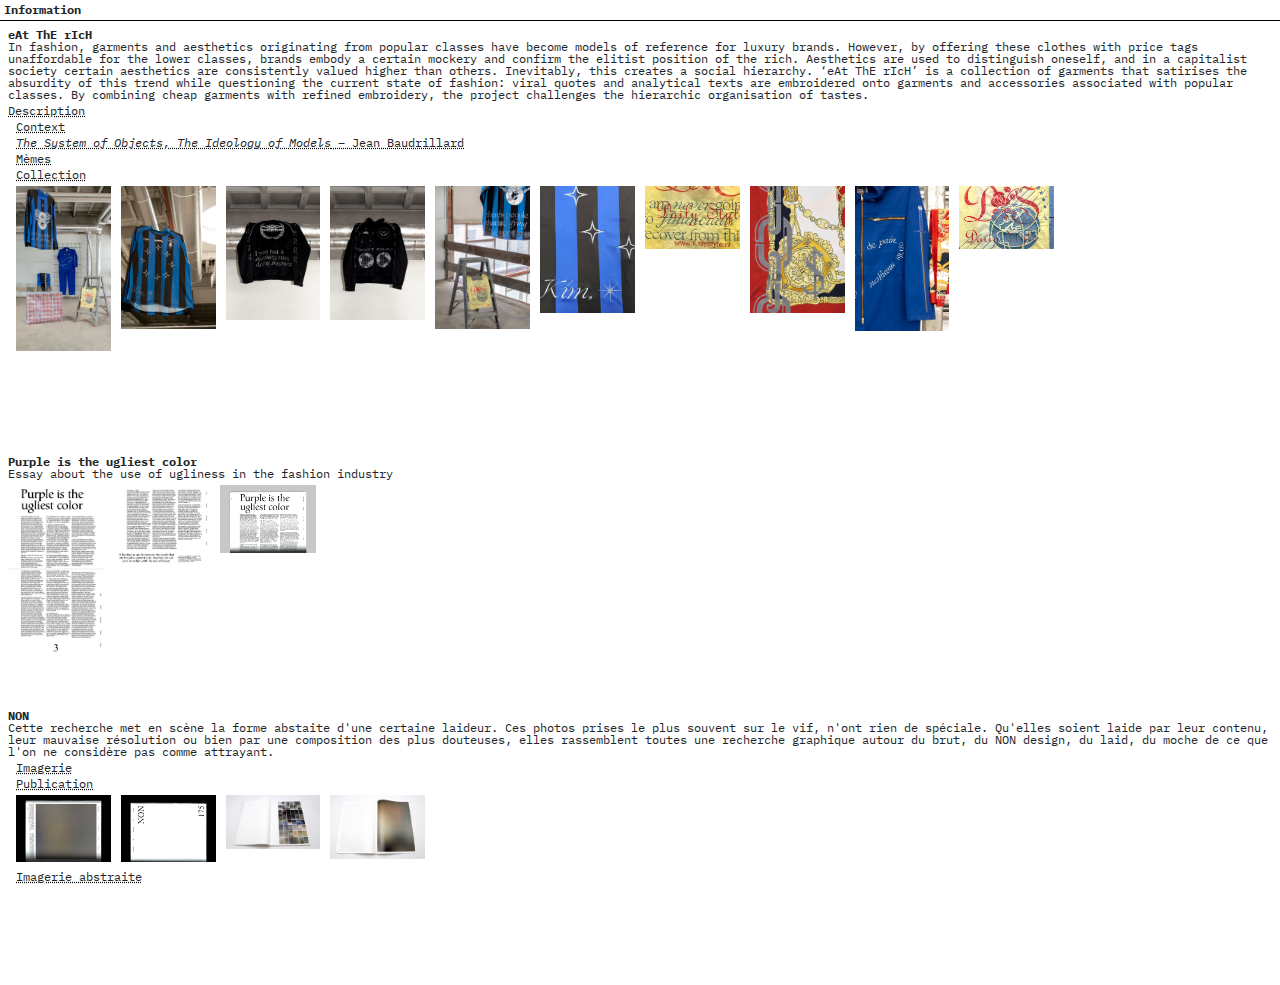
==== commit 83c0e10c: "Add files via upload" ====
--- a/erg/index.html
+++ b/erg/index.html
@@ -11,4 +11,4 @@
     <link href="https://fonts.googleapis.com/css2?family=IBM+Plex+Mono:ital,wght@0,400;0,600;1,400;1,600&display=swap" rel="stylesheet">
 
 </head>
-<body><header class="w100 border-bottom border-dark p-1"><div class="info" data-toggle="collapse" data-target="#collapseInfo">Information</div><div class="collapse" id="collapseInfo">Cette archive réunit trois projets. Chaque projet présenté a participé à l'élaboration d'une recherche théorique sur la laideur et sa valeur; et plus généralement la valeur sociale et politique de l'esthétique. Ce sont également ces projets qui sont le socle de ma feflexion et qui me pousse à candidater en master à l'ERG afin de continuer à pousser ces recherches de valeur.</div></header><main class="p-1"><!-- eAt ThE rIcH --><div class="p-1 mb-5 pb-5"> <div class="title font-weight-bold" data-toggle="collapse" data-target="#collapseRich"> eAt ThE rIcH </div> <div class="collapse show" id="collapseRich"> In fashion, garments and aesthetics originating from popular classes have become models of reference for luxury brands. However, by offering these clothes with price tags unaffordable for the lower classes, brands embody a certain mockery and confirm the elitist position of the rich. Aesthetics are used to distinguish oneself, and in a capitalist society certain aesthetics are consistently valued higher than others. Inevitably, this creates a social hierarchy. ‘eAt ThE rIcH’ is a collection of garments that satirises the absurdity of this trend while questioning the current state of fashion: viral quotes and analytical texts are embroidered onto garments and accessories associated with popular classes. By combining cheap garments with refined embroidery, the project challenges the hierarchic organisation of tastes. </div> <div class="pt-1"> <div class="sub-title py-1" data-target="#collapseRichDescription" data-toggle="collapse" > Description </div> <div class="collapse text" id="collapseRichDescription"> For several years we notice a recurrent appropriation of popular symbols in fashion shows, such as Crocs, Ikea bags, football uniforms by luxurious brands. These items were percieved as ugly ten years ago. By then, numerous articles were written about how Crocs were the most unwearable shoes. These ugly items often have their origin in the lower classes of our society. Because of their popular state putting these emblems in the context of a runway, seen by higher strata of our society, is a smart way to question the current value of aestehtics and taste. Yet these items are keeping a luxurious state and are being sold for financially privileged part of the population. We can question whether this is a political stance against the legitimacy of certain cultures, as an act of activism, or if it is just a joke, a disguise for intellectuals? Meanwhile, Lidl sneakers created from the discount supermarket brand had a huge success and were even sold on Ebay hundred times their original price. By providing a limited edition of shoes and using their visual identity, they managed to create a hype around them. Logos are symbols for social status. By wearing a logo one can pretend to be part of a certain social class. Logos are used to pretend and affirm one person status in society. By applying the logo and visual identity, from a cheap brand that doesn’t even do fashion, the supermarket chain is giving an ironic response to the current phenomenon. In both cases symbols of popular culture are considerably upgraded whether by the brand or the customers, so much valued that it almost become ironic. What if being poor was the new way of showing off? In his book Distinction : A Social Critique of the Judgment of Taste, Pierre Bourdieu argues that taste is a social construction relative to the cultural, economic and social capital of each. Plus, he shows that taste leads to cultural hegemony and the fragmentation of society into social classes. The understanding of beauty commonly signifies intellectual refinement, whereas appreciating ugliness reflects vulgarity or even a lack of good taste. What makes a work ugly or beautiful, valuable or unworthy, has to do with the dominant politics of taste. Following this notion, being ugly goes by definition against the current beauty norms of a culture and conformity into a political and social act. Creating objects, graphics, clothes, shapes that will be perceived as ‘ugly’ is therefore playing with the abnormal (in French “hors-norme”, translated as “out of the norms”). How can ugliness be used to question the current hierarchy of taste? </div> </div> <!--- IMAGES---> <!-- CONTEXT --> <div class="px-2 pt-1"> <div class="sub-title" data-target="#collapseContext" data-toggle="collapse"> Context </div> <div class="collapse" id="collapseContext"> <div class="row image-wrapper"> <div class="col-3 col-sm-2 float-left image-container border"> <a href="img/EatTheRich/Publication/16-17.jpg" target="blank"> <img src="img/EatTheRich/Publication/16-17.jpg"> </a> </div> <div class="col-3 col-sm-2 float-left image-container border"> <a href="img/EatTheRich/Publication/18-19.jpg" target="blank"> <img src="img/EatTheRich/Publication/18-19.jpg"> </a> </div> <div class="col-3 col-sm-2 float-left image-container border"> <a href="img/EatTheRich/Publication/22-23.jpg" target="blank"> <img src="img/EatTheRich/Publication/22-23.jpg"> </a> </div> <div class="col-3 col-sm-2 float-left image-container border"> <a href="img/EatTheRich/Publication/24-25.jpg" target="blank"> <img src="img/EatTheRich/Publication/24-25.jpg"> </a> </div> <div class="col-3 col-sm-2 float-left image-container border"> <a href="img/EatTheRich/Publication/26-27.jpg" target="blank"> <img src="img/EatTheRich/Publication/26-27.jpg"> </a> </div> <div class="col-3 col-sm-2 float-left image-container border"> <a href="img/EatTheRich/Publication/28-29.jpg" target="blank"> <img src="img/EatTheRich/Publication/28-29.jpg"> </a> </div> <div class="col-3 col-sm-2 float-left image-container border"> <a href="img/EatTheRich/Publication/30-31.jpg" target="blank"> <img src="img/EatTheRich/Publication/30-31.jpg"> </a> </div> <div class="col-3 col-sm-2 float-left image-container border"> <a href="img/EatTheRich/Publication/32-33.jpg" target="blank"> <img src="img/EatTheRich/Publication/32-33.jpg"> </a> </div> <div class="col-3 col-sm-2 float-left image-container border"> <a href="img/EatTheRich/Publication/34-35.jpg" target="blank"> <img src="img/EatTheRich/Publication/34-35.jpg"> </a> </div> <div class="col-3 col-sm-2 float-left image-container border"> <a href="img/EatTheRich/Publication/36-37.jpg" target="blank"> <img src="img/EatTheRich/Publication/36-37.jpg"> </a> </div> <div class="col-3 col-sm-2 float-left image-container border"> <a href="img/EatTheRich/Publication/38-39.jpg" target="blank"> <img src="img/EatTheRich/Publication/38-39.jpg"> </a> </div> <div class="col-3 col-sm-2 float-left image-container border"> <a href="img/EatTheRich/Publication/42-43.jpg" target="blank"> <img src="img/EatTheRich/Publication/42-43.jpg"> </a> </div> <div class="col-3 col-sm-2 float-left image-container border"> <a href="img/EatTheRich/Publication/46-47.jpg" target="blank"> <img src="img/EatTheRich/Publication/46-47.jpg"> </a> </div> <div class="col-3 col-sm-2 float-left image-container border"> <a href="img/EatTheRich/Publication/48-49.jpg" target="blank"> <img src="img/EatTheRich/Publication/48-49.jpg"> </a> </div> <div class="col-3 col-sm-2 float-left image-container border"> <a href="img/EatTheRich/Publication/50-51.jpg" target="blank"> <img src="img/EatTheRich/Publication/50-51.jpg"> </a> </div> <div class="col-3 col-sm-2 float-left image-container border"> <a href="img/EatTheRich/Publication/52-53.jpg" target="blank"> <img src="img/EatTheRich/Publication/52-53.jpg"> </a> </div> <div class="col-3 col-sm-2 float-left image-container border"> <a href="img/EatTheRich/Publication/54-55.jpg" target="blank"> <img src="img/EatTheRich/Publication/54-55.jpg"> </a> </div> <div class="col-3 col-sm-2 float-left image-container border"> <a href="img/EatTheRich/Publication/56-57.jpg" target="blank"> <img src="img/EatTheRich/Publication/56-57.jpg"> </a> </div> <div class="col-3 col-sm-2 float-left image-container border"> <a href="img/EatTheRich/Publication/60-61.jpg" target="blank"> <img src="img/EatTheRich/Publication/60-61.jpg"> </a> </div> <div class="col-3 col-sm-2 float-left image-container border"> <a href="img/EatTheRich/Publication/62-63.jpg" target="blank"> <img src="img/EatTheRich/Publication/62-63.jpg"> </a> </div> <div class="col-3 col-sm-2 float-left image-container border"> <a href="img/EatTheRich/Publication/64-65.jpg" target="blank"> <img src="img/EatTheRich/Publication/64-65.jpg"> </a> </div> <div class="col-3 col-sm-2 float-left image-container border"> <a href="img/EatTheRich/Publication/66-67.jpg" target="blank"> <img src="img/EatTheRich/Publication/66-67.jpg"> </a> </div> <div class="col-3 col-sm-2 float-left image-container border"> <a href="img/EatTheRich/Publication/68-69.jpg" target="blank"> <img src="img/EatTheRich/Publication/68-69.jpg"> </a> </div> <div class="col-3 col-sm-2 float-left image-container border"> <a href="img/EatTheRich/Publication/70-71.jpg" target="blank"> <img src="img/EatTheRich/Publication/70-71.jpg"> </a> </div> <div class="col-3 col-sm-2 float-left image-container border"> <a href="img/EatTheRich/Publication/72-73.jpg" target="blank"> <img src="img/EatTheRich/Publication/72-73.jpg"> </a> </div> </div> <div class="row image-wrapper"> <div class="col-3 col-sm-1 float-left image-container"> <a href="img/EatTheRich/Publication/KIM.jpg" target="blank"> <img src="img/EatTheRich/Publication/KIM.jpg"> </a> </div> <div class="col-3 col-sm-1 float-left image-container"> <a href="img/EatTheRich/Publication/DAD-SHOES.jpg" target="blank"> <img src="img/EatTheRich/Publication/DAD-SHOES.jpg"> </a> </div> <div class="col-3 col-sm-1 float-left image-container"> <a href="img/EatTheRich/Publication/TEXT.jpg`" target="blank"> <img src="img/EatTheRich/Publication/TEXT.jpg"> </a> </div> <div class="col-3 col-sm-1 float-left image-container"> <a href="img/EatTheRich/Publication/JUL-PNL.jpg" target="blank"> <img src="img/EatTheRich/Publication/JUL-PNL.jpg"> </a> </div> <div class="col-3 col-sm-1 float-left image-container"> <a href="img/EatTheRich/Publication/TIGERKING-FUTURAMA.jpg" target="blank"> <img src="img/EatTheRich/Publication/TIGERKING-FUTURAMA.jpg"> </a> </div> <div class="col-3 col-sm-1 float-left image-container"> <a href="img/EatTheRich/Publication/HAINE.jpg" target="blank"> <img src="img/EatTheRich/Publication/HAINE.jpg"> </a> </div> </div> </div> </div> <!-- BAUDRILLARD --> <div class="px-2 pt-1"> <div data-toggle="collapse" data-target="#collapseBaudrillard" class="sub-title"> <em>The System of Objects, The Ideology of Models</em> – Jean Baudrillard </div> <div id="collapseBaudrillard" class="collapse pt-1"> The system we have been describing reposes upon an ideology of democracy; it claims to be an aspect of social progress - to be what makes it possible for all gradually to gain access to models by virtue of a continual sociological upward movement which is carrying each stratum of society in turn to greater material luxury, and, from one ‘personalized’ difference to the next, ever closer to the absolute model.Two objections may be raised to this account of things. In the first place, we find that we are in fact, in our ‘consumer society’, farther and farther away from equality before the object. The idea of the model has been obliged to seek refuge, concretely, in ever more subtle and definitive differences: such and such a skirt length, such and such a shade of red, such and such an advance in stereophony, or the few weeks that separate haute couture from mass distribution courtesy of Prisunic. All extremely ephemeral things - yet all very expensive indeed. A seeming equality attaches to the fact that all objects obey the same ‘functional’ imperative. But, as we have seen, this formal democratization of cultural status conceals other inequalities which are far more serious in that they affect the very reality of the object, its technical quality, its substance and its life-span. The privileges of the model are no longer institutional, it is true; they have, as it were, been internalized - but this has merely made them more tenacious. Just as, in the wake of the bourgeois revolution, no other classes ever gradually acquired positions of political responsibility, so likewise, in the wake of the industrial revolution, consumers have never won equality before the object. The second point is that it is a delusion to take the model for an ideal point which the series will eventually be able to rejoin. The possession of objects frees us only as possessors, and always refers us back to the infinite freedom to possess more objects: the only progression possible here is up the ladder of objects, but this is a ladder that leads nowhere, being itself responsible for nourishing the inaccessible abstraction of the model. For the model is basically merely an idea, that is, a transcendence internal to the system - and the system in its entirety can continue in its forward flight indefinitely. There is no prospect of a model entering a series without being simultaneously replaced by another model. The whole system proceeds en bloc, but models replace one another without ever being transcended as such and without successive series, for their part, ever achieving self-transcendence as series. Models move along faster than series: they inhabit the present, whereas series float somewhere between past and present, wearing themselves out in the vain attempt to catch up with models. This perpetual cycle of aspiration and disillusion, dynamically orchestrated at the level of production, constitutes the arena in which objects are pursued.There is a kind of inevitability at work here. Once a whole society articulates itself around models and focuses on them; once production strives in every way possible towards the systematic breaking down of models into series, and series in their turn into marginal differences or combinative variants, until at last objects come to have a status just as ephemeral as that of words or images; once the systematic stretching of series turns the whole edifice into a paradigm, but a paradigm whose ordering is irreversible, in that the ladder of status is fixed and the rules of the game of status are the same for everyone; once we fall under the sway of this managed convergence, this planned flimsiness, this continually eroded synchrony - then all negation becomes impossible. There are no more overt contradictions, no more structural changes, no more social dialectics. For the tendency which seems, in accordance with technical progress, to mobilize the whole system in no way challenges that system’s ability to remain unmoving and stable in itself. Everything is in movement, everything shifts before our eyes, everything is continually being transformed - yet nothing really changes. This is a society whose embrace of technological progress enables it to make every conceivable revolution, just so long as those revolutions are confined within its bounds. For all its increased productivity, our society does not open the door to one single structural change. </div> </div> <!-- MEMES --> <div class="px-2 pt-1"> <div data-toggle="collapse" data-target="#collapseMemes" class="sub-title" aria-expanded="false"> Mèmes </div> <div class="collapse" id="collapseMemes"> <div class="row image-wrapper"> <div class="col-2 col-sm-1 float-left image-container"> <a href="img/EatTheRich/memes/kim.jpeg" target="blank"> <img src="img/EatTheRich/memes/kim.jpeg"> </a> <figcaption>Extrait de l'épisode 12 de la saison 6 de <em>Keeping up with the Kardashians</em></figcaption> </div> <div class="col-2 col-sm-1 float-left image-container"> <a href="img/EatTheRich/memes/speek-poor.jpg" target="blank"> <img src="img/EatTheRich/memes/speek-poor.jpg"> </a> <figcaption></figcaption> </div> <div class="col-2 col-sm-1 float-left image-container"> <a href="img/EatTheRich/IMG_1403.jpg" target="blank"> <img src="img/EatTheRich/IMG_1403.jpg"> </a> <figcaption> Extrait du livre <em>The Responsible Object</em> – Ruben Pater </figcaption> </div> <div class="col-2 col-sm-1 float-left image-container"> <a href="img/EatTheRich/Bourdieu.png" target="blank"> <img src="img/EatTheRich/Bourdieu.png"> </a> <figcaption> Graphique issu de <em>Raisons pratiques</em> – Pierre Bourdieu </figcaption> </div> <div class="col-2 col-sm-1 float-left image-container"> <a href="img/EatTheRich/memes/balenciaga.jpeg" target="blank"> <img src="img/EatTheRich/memes/balenciaga.jpeg"> </a> <figcaption> @diet_prada </figcaption> </div> <div class="col-2 col-sm-1 float-left image-container"> <a href="img/EatTheRich/memes/fashion.jpeg" target="blank"> <img src="img/EatTheRich/memes/fashion.jpeg"> </a> <figcaption> @yugnat999 </figcaption> </div> <div class="col-2 col-sm-1 float-left image-container"> <a href="img/EatTheRich/memes/kim-2.jpeg" target="blank"> <img src="img/EatTheRich/memes/kim-2.jpeg"> </a> <figcaption> @writersdoing </figcaption> </div> <div class="col-2 col-sm-1 float-left image-container"> <a href="img/EatTheRich/memes/macron.jpeg" target="blank"> <img src="img/EatTheRich/memes/macron.jpeg"> </a> <figcaption> @memes____2022 </figcaption> </div> <div class="col-2 col-sm-1 float-left image-container"> <a href="img/EatTheRich/memes/populaire.jpeg" target="blank"> <img src="img/EatTheRich/memes/populaire.jpeg"> </a> <figcaption> @yugnat999 </figcaption> </div> <div class="col-2 col-sm-1 float-left image-container"> <a href="img/EatTheRich/memes/TN.jpeg" target="blank"> <img src="img/EatTheRich/memes/TN.jpeg"> </a> <figcaption> @jojoslam13 </figcaption> </div> <div class="col-2 col-sm-1 float-left image-container"> <a href="img/EatTheRich/memes/GRETA.jpg" target="blank"> <img src="img/EatTheRich/memes/GRETA.jpg"> </a> <figcaption> @veugue </figcaption> </div> </div> </div> </div> <!-- PROJECT --> <div class="px-2 pt-1"> <div data-toggle="collapse" data-target="#collapseCollection" class="sub-title"> Collection </div> <div class="collapse show" id="collapseCollection"> <div class="row image-wrapper"> <div class="col-3 col-sm-1 float-left image-container"> <a href="img/EatTheRich/garments/instal.jpg" target="blank"> <img src="img/EatTheRich/garments/instal.jpg"> </a> </div> <div class="col-3 col-sm-1 float-left image-container"> <a href="img/EatTheRich/garments/Kim-front.jpg" target="blank"> <img src="img/EatTheRich/garments/Kim-front.jpg"> </a> </div> <div class="col-3 col-sm-1 float-left image-container"> <a href="img/EatTheRich/garments/biz-back" target="blank"> <img src="img/EatTheRich/garments/biz-back"> </a> </div> <div class="col-3 col-sm-1 float-left image-container"> <a href="img/EatTheRich/garments/biz-front.jpg" target="blank"> <img src="img/EatTheRich/garments/biz-front.jpg"> </a> </div> <div class="col-3 col-sm-1 float-left image-container"> <a href="img/EatTheRich/garments/finance.jpg" target="blank"> <img src="img/EatTheRich/garments/finance.jpg"> </a> </div> <div class="col-3 col-sm-1 float-left image-container"> <a href="img/EatTheRich/garments/IMG_1482.jpg" target="blank"> <img src="img/EatTheRich/garments/IMG_1482.jpg"> </a> </div> <div class="col-3 col-sm-1 float-left image-container"> <a href="img/EatTheRich/garments/FINANCIALLY-det.jpg" target="blank"> <img src="img/EatTheRich/garments/FINANCIALLY-det.jpg"> </a> </div> <div class="col-3 col-sm-1 float-left image-container"> <a href="img/EatTheRich/garments/detail.jpg" target="blank"> <img src="img/EatTheRich/garments/detail.jpg"> </a> </div> <div class="col-3 col-sm-1 float-left image-container"> <a href="img/EatTheRich/garments/BRIOCHE.jpg" target="blank"> <img src="img/EatTheRich/garments/BRIOCHE.jpg"> </a> </div> <div class="col-3 col-sm-1 float-left image-container"> <a href="img/EatTheRich/garments/cent.jpg" target="blank"> <img src="img/EatTheRich/garments/cent.jpg"> </a> </div> </div> </div> </div></div><!-- PURPLE --> <div class="p-1 pb-5"> <div class="title font-weight-bold" data-toggle="collapse" data-target="#collapsePurple"> Purple is the ugliest color </div> <div class="collapse show" id="collapsePurple"> Essay about the use of ugliness in the fashion industry </div> <!--- IMAGES---> <div class="row image-wrapper"> <div class="col-6 col-sm-1 float-left image-container"> <a href="img/Purple/Capture d’écran 2021-07-25 à 14.58.39.png" target="blank"> <img src="img/Purple/Capture d’écran 2021-07-25 à 14.58.39.png"> </a> <figcaption>Page design and text</figcaption> </div> <div class="col-6 col-sm-1 float-left image-container"> <a href="img/Purple/Capture d’écran 2021-07-25 à 14.58.45.png" target="blank"> <img src="img/Purple/Capture d’écran 2021-07-25 à 14.58.45.png"> </a> <figcaption>Page design and text</figcaption> </div> <div class="col-6 col-sm-1 float-left image-container"> <a href="img/Purple/PurpleIsTheUgliestColor.jpeg" target="blank"> <img src="img/Purple/PurpleIsTheUgliestColor.jpeg"> </a> <figcaption>Text featured in the Lost & Found catalogue 2019</figcaption> </div> </div> </div><!-- NON --> <div class="p-1 pb-5"> <div class="title font-weight-bold" data-toggle="collapse" data-target="#collapseNon"> NON </div> <div class="collapse show" id="collapseNon"> Cette recherche met en scène la forme abstaite d'une certaine laideur. Ces photos prises le plus souvent sur le vif, n'ont rien de spéciale. Qu'elles soient laide par leur contenu, leur mauvaise résolution ou bien par une composition des plus douteuses, elles rassemblent toutes une recherche graphique autour du brut, du NON design, du laid, du moche de ce que l'on ne considère pas comme attrayant. </div> <!--IMAGES--> <!-- IMAGERY --> <div class="px-2 pt-1"> <div data-toggle="collapse" data-target="#collapseImagery" class="sub-title"> Imagerie </div> <div id="collapseImagery" class="collapse" > <div class="row image-wrapper"> <div class="col-2 col-sm-1 float-left image-container"> <a href="img/NON/imagery/IMG_2850.jpg" target="blank"> <img src="img/NON/imagery/IMG_2850.jpg"> </a> <figcaption> IMG_2850.jpg </figcaption> </div> <div class="col-2 col-sm-1 float-left image-container"> <a href="img/NON/imagery/IMG_3302.jpg" target="blank"> <img src="img/NON/imagery/IMG_3302.jpg"> </a> <figcaption> IMG_3302.jpg </figcaption> </div> <div class="col-2 col-sm-1 float-left image-container"> <a href="img/NON/imagery/IMG_2686.jpg" target="blank"> <img src="img/NON/imagery/IMG_2686.jpg"> </a> <figcaption> IMG_2686.jpg </figcaption> </div> <div class="col-2 col-sm-1 float-left image-container"> <a href="img/NON/imagery/20180910_175338.jpg" target="blank"> <img src="img/NON/imagery/20180910_175338.jpg"> </a> <figcaption> 20180910_175338.jpg </figcaption> </div> <div class="col-2 col-sm-1 float-left image-container"> <a href="img/NON/imagery/IMG_3181.jpg" target="blank"> <img src="img/NON/imagery/IMG_3181.jpg"> </a> <figcaption> IMG_3181.jpg </figcaption> </div> <div class="col-2 col-sm-1 float-left image-container"> <a href="img/NON/imagery/IMG_3312.jpg" target="blank"> <img src="img/NON/imagery/IMG_3312.jpg"> </a> <figcaption> IMG_3312.jpg </figcaption> </div> <div class="col-2 col-sm-1 float-left image-container"> <a href="img/NON/imagery/20180912_185301.jpg" target="blank"> <img src="img/NON/imagery/20180912_185301.jpg"> </a> <figcaption> 20180912_185301.jpg </figcaption> </div> <div class="col-2 col-sm-1 float-left image-container"> <a href="img/NON/imagery/20180913_113247.jpg" target="blank"> <img src="img/NON/imagery/20180913_113247.jpg"> </a> <figcaption> 20180913_113247.jpg </figcaption> </div> <div class="col-2 col-sm-1 float-left image-container"> <a href="img/NON/imagery/IMG_3562.jpg" target="blank"> <img src="img/NON/imagery/IMG_3562.jpg"> </a> <figcaption> IMG_3562.jpg </figcaption> </div> <div class="col-2 col-sm-1 float-left image-container"> <a href="img/NON/imagery/IMG_3627.jpg" target="blank"> <img src="img/NON/imagery/IMG_3627.jpg"> </a> <figcaption> IMG_3627.jpg </figcaption> </div> <div class="col-2 col-sm-1 float-left image-container"> <a href="img/NON/imagery/IMG_3323.jpg" target="blank"> <img src="img/NON/imagery/IMG_3323.jpg"> </a> <figcaption> IMG_3323.jpg </figcaption> </div> <div class="col-2 col-sm-1 float-left image-container"> <a href="img/NON/imagery/20181010_162124.jpg" target="blank"> <img src="img/NON/imagery/20181010_162124.jpg"> </a> <figcaption> 20181010_162124.jpg </figcaption> </div> <div class="col-2 col-sm-1 float-left image-container"> <a href="img/NON/imagery/20181011_170625.jpg" target="blank"> <img src="img/NON/imagery/20181011_170625.jpg"> </a> <figcaption> 20181011_170625.jpg </figcaption> </div> <div class="col-2 col-sm-1 float-left image-container"> <a href="img/NON/imagery/20181008_230703.jpg" target="blank"> <img src="img/NON/imagery/20181008_230703.jpg"> </a> <figcaption> 20181008_230703.jpg </figcaption> </div> <div class="col-2 col-sm-1 float-left image-container"> <a href="img/NON/imagery/20181024_185300.jpg" target="blank"> <img src="img/NON/imagery/20181024_185300.jpg"> </a> <figcaption> 20181024_185300.jpg </figcaption> </div> <div class="col-2 col-sm-1 float-left image-container"> <a href="img/NON/imagery/IMG_3477.jpg" target="blank"> <img src="img/NON/imagery/IMG_3477.jpg"> </a> <figcaption> IMG_3477.jpg </figcaption> </div> <div class="col-2 col-sm-1 float-left image-container"> <a href="img/NON/imagery/IMG_3380.jpg" target="blank"> <img src="img/NON/imagery/IMG_3380.jpg"> </a> <figcaption> IMG_3380.jpg </figcaption> </div> <div class="col-2 col-sm-1 float-left image-container"> <a href="img/NON/imagery/IMG_3554.jpg" target="blank"> <img src="img/NON/imagery/IMG_3554.jpg"> </a> <figcaption> IMG_3554.jpg </figcaption> </div> <div class="col-2 col-sm-1 float-left image-container"> <a href="img/NON/imagery/MG_8777.jpg" target="blank"> <img src="img/NON/imagery/MG_8777.jpg"> </a> <figcaption> MG_8777.jpg </figcaption> </div> <div class="col-2 col-sm-1 float-left image-container"> <a href="img/NON/imagery/IMG_2842.jpg" target="blank"> <img src="img/NON/imagery/IMG_2842.jpg"> </a> <figcaption> IMG_2842.jpg </figcaption> </div> <div class="col-2 col-sm-1 float-left image-container"> <a href="img/NON/imagery/IMG_3309.jpg" target="blank"> <img src="img/NON/imagery/IMG_3309.jpg"> </a> <figcaption> IMG_3309.jpg </figcaption> </div> <div class="col-2 col-sm-1 float-left image-container"> <a href="img/NON/imagery/IMG_3758.jpg" target="blank"> <img src="img/NON/imagery/IMG_3758.jpg"> </a> <figcaption> IMG_3758.jpg </figcaption> </div> <div class="col-2 col-sm-1 float-left image-container"> <a href="img/NON/imagery/IMG_3964.jpg" target="blank"> <img src="img/NON/imagery/IMG_3964.jpg"> </a> <figcaption> IMG_3964.jpg </figcaption> </div> <div class="col-2 col-sm-1 float-left image-container"> <a href="img/NON/imagery/20181011_170351.jpg" target="blank"> <img src="img/NON/imagery/20181011_170351.jpg"> </a> <figcaption> 20181011_170351.jpg </figcaption> </div> <div class="col-2 col-sm-1 float-left image-container"> <a href="img/NON/imagery/IMG_3345.jpg" target="blank"> <img src="img/NON/imagery/IMG_3345.jpg"> </a> <figcaption> IMG_3345.jpg </figcaption> </div> <div class="col-2 col-sm-1 float-left image-container"> <a href="img/NON/imagery/20180916_194124.jpg" target="blank"> <img src="img/NON/imagery/20180916_194124.jpg"> </a> <figcaption> 20180916_194124.jpg </figcaption> </div> <div class="col-2 col-sm-1 float-left image-container"> <a href="img/NON/imagery/IMG_3773.jpg" target="blank"> <img src="img/NON/imagery/IMG_3773.jpg"> </a> <figcaption> IMG_3773.jpg </figcaption> </div> <div class="col-2 col-sm-1 float-left image-container"> <a href="img/NON/imagery/IMG_3895.jpg" target="blank"> <img src="img/NON/imagery/IMG_3895.jpg"> </a> <figcaption> IMG_3895.jpg </figcaption> </div> <div class="col-2 col-sm-1 float-left image-container"> <a href="img/NON/imagery/20181005_124007.jpg" target="blank"> <img src="img/NON/imagery/20181005_124007.jpg"> </a> <figcaption> 20181005_124007.jpg </figcaption> </div> <div class="col-2 col-sm-1 float-left image-container"> <a href="img/NON/imagery/IMG_2488.jpg" target="blank"> <img src="img/NON/imagery/IMG_2488.jpg"> </a> <figcaption> IMG_2488.jpg </figcaption> </div> <div class="col-2 col-sm-1 float-left image-container"> <a href="img/NON/imagery/IMG_2468.jpg" target="blank"> <img src="img/NON/imagery/IMG_2468.jpg"> </a> <figcaption> IMG_2468.jpg </figcaption> </div> <div class="col-2 col-sm-1 float-left image-container"> <a href="img/NON/imagery/aplat_1.png" target="blank"> <img src="img/NON/imagery/aplat_1.png"> </a> <figcaption> aplat_1.png </figcaption> </div> <div class="col-2 col-sm-1 float-left image-container"> <a href="img/NON/imagery/IMG_3621_2.jpg" target="blank"> <img src="img/NON/imagery/IMG_3621_2.jpg"> </a> <figcaption> IMG_3621_2.jpg </figcaption> </div> <div class="col-2 col-sm-1 float-left image-container"> <a href="img/NON/imagery/IMG_2649.jpg" target="blank"> <img src="img/NON/imagery/IMG_2649.jpg"> </a> <figcaption> IMG_2649.jpg </figcaption> </div> <div class="col-2 col-sm-1 float-left image-container"> <a href="img/NON/imagery/IMG_3415.jpg" target="blank"> <img src="img/NON/imagery/IMG_3415.jpg"> </a> <figcaption> IMG_3415.jpg </figcaption> </div> <div class="col-2 col-sm-1 float-left image-container"> <a href="img/NON/imagery/IMG_2756.jpg" target="blank"> <img src="img/NON/imagery/IMG_2756.jpg"> </a> <figcaption> IMG_2756.jpg </figcaption> </div> <div class="col-2 col-sm-1 float-left image-container"> <a href="img/NON/imagery/IMG_3263.jpg" target="blank"> <img src="img/NON/imagery/IMG_3263.jpg"> </a> <figcaption> IMG_3263.jpg </figcaption> </div> <div class="col-2 col-sm-1 float-left image-container"> <a href="img/NON/imagery/20181102_183001.jpg" target="blank"> <img src="img/NON/imagery/20181102_183001.jpg"> </a> <figcaption> 20181102_183001.jpg </figcaption> </div> <div class="col-2 col-sm-1 float-left image-container"> <a href="img/NON/imagery/IMG_3902.jpg" target="blank"> <img src="img/NON/imagery/IMG_3902.jpg"> </a> <figcaption> IMG_3902.jpg </figcaption> </div> <div class="col-2 col-sm-1 float-left image-container"> <a href="img/NON/imagery/IMG_2916.jpg" target="blank"> <img src="img/NON/imagery/IMG_2916.jpg"> </a> <figcaption> IMG_2916.jpg </figcaption> </div> <div class="col-2 col-sm-1 float-left image-container"> <a href="img/NON/imagery/35488006_1869504759761091_2282761330978979840_n.jpg" target="blank"> <img src="img/NON/imagery/35488006_1869504759761091_2282761330978979840_n.jpg"> </a> <figcaption> 35488006_1869504759761091_2282761330978979840_n.jpg </figcaption> </div> <div class="col-2 col-sm-1 float-left image-container"> <a href="img/NON/imagery/IMG_20180910_161536_695.jpg" target="blank"> <img src="img/NON/imagery/IMG_20180910_161536_695.jpg"> </a> <figcaption> IMG_20180910_161536_695.jpg </figcaption> </div> <div class="col-2 col-sm-1 float-left image-container"> <a href="img/NON/imagery/IMG_3296.jpg" target="blank"> <img src="img/NON/imagery/IMG_3296.jpg"> </a> <figcaption> IMG_3296.jpg </figcaption> </div> <div class="col-2 col-sm-1 float-left image-container"> <a href="img/NON/imagery/20180910_175338.jpg" target="blank"> <img src="img/NON/imagery/20180910_175338.jpg"> </a> <figcaption> 20180910_175338.jpg </figcaption> </div> <div class="col-2 col-sm-1 float-left image-container"> <a href="img/NON/imagery/IMG_3252.jpg" target="blank"> <img src="img/NON/imagery/IMG_3252.jpg"> </a> <figcaption> IMG_3252.jpg </figcaption> </div> <div class="col-2 col-sm-1 float-left image-container"> <a href="img/NON/imagery/IMG_2945.jpg" target="blank"> <img src="img/NON/imagery/IMG_2945.jpg"> </a> <figcaption> IMG_2945.jpg </figcaption> </div> <div class="col-2 col-sm-1 float-left image-container"> <a href="img/NON/imagery/20181019_113749.jpg" target="blank"> <img src="img/NON/imagery/20181019_113749.jpg"> </a> <figcaption> 20181019_113749.jpg </figcaption> </div> <div class="col-2 col-sm-1 float-left image-container"> <a href="img/NON/imagery/IMG_2958.jpg" target="blank"> <img src="img/NON/imagery/IMG_2958.jpg"> </a> <figcaption> IMG_2958.jpg </figcaption> </div> </div> </div> </div> <!-- BOOK --> <div class="px-2 pt-1"> <div data-toggle="collapse" data-target="#collapseNONPublication" class="sub-title"> Publication </div> <div id="collapseNONPublication" class="collapse show"> <div class="row image-wrapper"> <div class="col-2 col-sm-1 float-left image-container"> <a href="img/NON/NON01.jpg" target="blank"> <img src="img/NON/NON01.jpg"> </a> <figcaption> Lost & Found catalogue </figcaption> </div> <div class="col-2 col-sm-1 float-left image-container"> <a href="img/NON/NON02.jpg" target="blank"> <img src="img/NON/NON02.jpg"> </a> <figcaption> Lost & Found catalogue </figcaption> </div> <div class="col-2 col-sm-1 float-left image-container"> <a href="img/NON/NonBook_00.jpg" target="blank"> <img src="img/NON/NonBook_00.jpg"> </a> <figcaption> Publication index </figcaption> </div> <div class="col-2 col-sm-1 float-left image-container"> <a href="img/NON/NonBook_01.jpg" target="blank"> <img src="img/NON/NonBook_01.jpg"> </a> </div> </div> </div> </div> <!-- ABSTRACT IMAGES--> <div class="px-2 pt-1"> <div data-toggle="collapse" data-target="#collapseAbstract" class="sub-title"> Imagerie abstraite </div> <div id="collapseAbstract" class="collapse"> <div class="row image-wrapper"> <div class="col-2 col-sm-1 float-left image-container"> <a href="img/NON/aplats/_4IMG_2850.jpg" target="blank"> <img src="img/NON/aplats/_4IMG_2850.jpg"> </a> <figcaption>_4IMG_2850.jpg</figcaption> </div> <div class="col-2 col-sm-1 float-left image-container"> <a href="img/NON/aplats/IMG_3302.jpg" target="blank"> <img src="img/NON/aplats/IMG_3302.jpg"> </a> <figcaption>IMG_3302.jpg</figcaption> </div> <div class="col-2 col-sm-1 float-left image-container"> <a href="img/NON/aplats/IMG_2686.jpg" target="blank"> <img src="img/NON/aplats/IMG_2686.jpg"> </a> <figcaption>IMG_2686.jpg</figcaption> </div> <div class="col-2 col-sm-1 float-left image-container"> <a href="img/NON/aplats/20180910_175338.jpg" target="blank"> <img src="img/NON/aplats/20180910_175338.jpg"> </a> <figcaption>20180910_175338.jpg</figcaption> </div> <div class="col-2 col-sm-1 float-left image-container"> <a href="img/NON/aplats/IMG_3181.jpg" target="blank"> <img src="img/NON/aplats/IMG_3181.jpg"> </a> <figcaption>IMG_3181.jpg</figcaption> </div> <div class="col-2 col-sm-1 float-left image-container"> <a href="img/NON/aplats/IMG_3312.jpg" target="blank"> <img src="img/NON/aplats/IMG_3312.jpg"> </a> <figcaption>IMG_3312.jpg</figcaption> </div> <div class="col-2 col-sm-1 float-left image-container"> <a href="img/NON/aplats/20180912_185301.jpg" target="blank"> <img src="img/NON/aplats/20180912_185301.jpg"> </a> <figcaption>20180912_185301.jpg</figcaption> </div> <div class="col-2 col-sm-1 float-left image-container"> <a href="img/NON/aplats/20180913_113247.jpg" target="blank"> <img src="img/NON/aplats/20180913_113247.jpg"> </a> <figcaption>20180913_113247.jpg</figcaption> </div> <div class="col-2 col-sm-1 float-left image-container"> <a href="img/NON/aplats/IMG_3562.jpg" target="blank"> <img src="img/NON/aplats/IMG_3562.jpg"> </a> <figcaption>IMG_3562.jpg</figcaption> </div> <div class="col-2 col-sm-1 float-left image-container"> <a href="img/NON/aplats/IMG_3627.jpg" target="blank"> <img src="img/NON/aplats/IMG_3627.jpg"> </a> <figcaption>IMG_3627.jpg</figcaption> </div> <div class="col-2 col-sm-1 float-left image-container"> <a href="img/NON/aplats/IMG_3323.jpg" target="blank"> <img src="img/NON/aplats/IMG_3323.jpg"> </a> <figcaption>IMG_3323.jpg</figcaption> </div> <div class="col-2 col-sm-1 float-left image-container"> <a href="img/NON/aplats/20181010_162124.jpg" target="blank"> <img src="img/NON/aplats/20181010_162124.jpg"> </a> <figcaption>20181010_162124.jpg</figcaption> </div> <div class="col-2 col-sm-1 float-left image-container"> <a href="img/NON/aplats/aplat_2" target="blank"> <img src="img/NON/aplats/aplat_2"> </a> <figcaption>aplat_2</figcaption> </div> <div class="col-2 col-sm-1 float-left image-container"> <a href="img/NON/aplats/20181008_230703.jpg" target="blank"> <img src="img/NON/aplats/20181008_230703.jpg"> </a> <figcaption>20181008_230703.jpg</figcaption> </div> <div class="col-2 col-sm-1 float-left image-container"> <a href="img/NON/aplats/20181024_185300.jpg" target="blank"> <img src="img/NON/aplats/20181024_185300.jpg"> </a> <figcaption>20181024_185300.jpg</figcaption> </div> <div class="col-2 col-sm-1 float-left image-container"> <a href="img/NON/aplats/IMG_3477.jpg" target="blank"> <img src="img/NON/aplats/IMG_3477.jpg"> </a> <figcaption>IMG_3477.jpg</figcaption> </div> <div class="col-2 col-sm-1 float-left image-container"> <a href="img/NON/aplats/IMG_3380.jpg" target="blank"> <img src="img/NON/aplats/IMG_3380.jpg"> </a> <figcaption>IMG_3380.jpg</figcaption> </div> <div class="col-2 col-sm-1 float-left image-container"> <a href="img/NON/aplats/IMG_3554.jpg" target="blank"> <img src="img/NON/aplats/IMG_3554.jpg"> </a> <figcaption>IMG_3554.jpg</figcaption> </div> <div class="col-2 col-sm-1 float-left image-container"> <a href="img/NON/aplats/MG_8777.jpg" target="blank"> <img src="img/NON/aplats/MG_8777.jpg"> </a> <figcaption>MG_8777.jpg</figcaption> </div> <div class="col-2 col-sm-1 float-left image-container"> <a href="img/NON/aplats/IMG_2842.jpg" target="blank"> <img src="img/NON/aplats/IMG_2842.jpg"> </a> <figcaption>IMG_2842.jpg</figcaption> </div> <div class="col-2 col-sm-1 float-left image-container"> <a href="img/NON/aplats/IMG_3309.jpg" target="blank"> <img src="img/NON/aplats/IMG_3309.jpg"> </a> <figcaption>IMG_3309.jpg</figcaption> </div> <div class="col-2 col-sm-1 float-left image-container"> <a href="img/NON/aplats/IMG_3758.jpg" target="blank"> <img src="img/NON/aplats/IMG_3758.jpg"> </a> <figcaption>IMG_3758.jpg</figcaption> </div> <div class="col-2 col-sm-1 float-left image-container"> <a href="img/NON/aplats/IMG_3964.jpg" target="blank"> <img src="img/NON/aplats/IMG_3964.jpg"> </a> <figcaption>IMG_3964.jpg</figcaption> </div> <div class="col-2 col-sm-1 float-left image-container"> <a href="img/NON/aplats/aplat_4.jpg" target="blank"> <img src="img/NON/aplats/aplat_4.jpg"> </a> <figcaption>aplat_4.jpg</figcaption> </div> <div class="col-2 col-sm-1 float-left image-container"> <a href="img/NON/aplats/IMG_3345.jpg" target="blank"> <img src="img/NON/aplats/IMG_3345.jpg"> </a> <figcaption>IMG_3345.jpg</figcaption> </div> <div class="col-2 col-sm-1 float-left image-container"> <a href="img/NON/aplats/20180916_194124.jpg" target="blank"> <img src="img/NON/aplats/20180916_194124.jpg"> </a> <figcaption>20180916_194124.jpg</figcaption> </div> <div class="col-2 col-sm-1 float-left image-container"> <a href="img/NON/aplats/IMG_3773.jpg" target="blank"> <img src="img/NON/aplats/IMG_3773.jpg"> </a> <figcaption>IMG_3773.jpg</figcaption> </div> <div class="col-2 col-sm-1 float-left image-container"> <a href="img/NON/aplats/IMG_3895.jpg" target="blank"> <img src="img/NON/aplats/IMG_3895.jpg"> </a> <figcaption>IMG_3895.jpg</figcaption> </div> <div class="col-2 col-sm-1 float-left image-container"> <a href="img/NON/aplats/aplat_3.jpg" target="blank"> <img src="img/NON/aplats/aplat_3.jpg"> </a> <figcaption>aplat_3.jpg</figcaption> </div> <div class="col-2 col-sm-1 float-left image-container"> <a href="img/NON/aplats/IMG_2488.jpg" target="blank"> <img src="img/NON/aplats/IMG_2488.jpg"> </a> <figcaption>IMG_2488.jpg</figcaption> </div> <div class="col-2 col-sm-1 float-left image-container"> <a href="img/NON/aplats/IMG_2468.jpg" target="blank"> <img src="img/NON/aplats/IMG_2468.jpg"> </a> <figcaption>IMG_2468.jpg</figcaption> </div> <div class="col-2 col-sm-1 float-left image-container"> <a href="img/NON/aplats/aplat_1.jpg" target="blank"> <img src="img/NON/aplats/aplat_1.jpg"> </a> <figcaption>aplat_1.jpg</figcaption> </div> <div class="col-2 col-sm-1 float-left image-container"> <a href="img/NON/aplats/IMG_3621_2.jpg" target="blank"> <img src="img/NON/aplats/IMG_3621_2.jpg"> </a> <figcaption>IMG_3621_2.jpg</figcaption> </div> <div class="col-2 col-sm-1 float-left image-container"> <a href="img/NON/aplats/IMG_2649.jpg" target="blank"> <img src="img/NON/aplats/IMG_2649.jpg"> </a> <figcaption>IMG_2649.jpg</figcaption> </div> <div class="col-2 col-sm-1 float-left image-container"> <a href="img/NON/aplats/IMG_3415.jpg" target="blank"> <img src="img/NON/aplats/IMG_3415.jpg"> </a> <figcaption>IMG_3415.jpg</figcaption> </div> <div class="col-2 col-sm-1 float-left image-container"> <a href="img/NON/aplats/IMG_2756.jpg" target="blank"> <img src="img/NON/aplats/IMG_2756.jpg"> </a> <figcaption>IMG_2756.jpg</figcaption> </div> <div class="col-2 col-sm-1 float-left image-container"> <a href="img/NON/aplats/IMG_3263.jpg" target="blank"> <img src="img/NON/aplats/IMG_3263.jpg"> </a> <figcaption>IMG_3263.jpg</figcaption> </div> <div class="col-2 col-sm-1 float-left image-container"> <a href="img/NON/aplats/20181102_183001.jpg" target="blank"> <img src="img/NON/aplats/20181102_183001.jpg"> </a> <figcaption>20181102_183001.jpg</figcaption> </div> <div class="col-2 col-sm-1 float-left image-container"> <a href="img/NON/aplats/IMG_3902.jpg" target="blank"> <img src="img/NON/aplats/IMG_3902.jpg"> </a> <figcaption>IMG_3902.jpg</figcaption> </div> <div class="col-2 col-sm-1 float-left image-container"> <a href="img/NON/aplats/IMG_2916.jpg" target="blank"> <img src="img/NON/aplats/IMG_2916.jpg"> </a> <figcaption>IMG_2916.jpg</figcaption> </div> <div class="col-2 col-sm-1 float-left image-container"> <a href="img/NON/aplats/35488006_1869504759761091_2282761330978979840_n.jpg" target="blank"> <img src="img/NON/aplats/35488006_1869504759761091_2282761330978979840_n.jpg"> </a> <figcaption>35488006_1869504759761091_2282761330978979840_n.jpg</figcaption> </div> <div class="col-2 col-sm-1 float-left image-container"> <a href="img/NON/aplats/IMG_20180910_161536_695.jpg" target="blank"> <img src="img/NON/aplats/IMG_20180910_161536_695.jpg"> </a> <figcaption>IMG_20180910_161536_695.jpg</figcaption> </div> <div class="col-2 col-sm-1 float-left image-container"> <a href="img/NON/aplats/IMG_3296.jpg" target="blank"> <img src="img/NON/aplats/IMG_3296.jpg"> </a> <figcaption>IMG_3296.jpg</figcaption> </div> <div class="col-2 col-sm-1 float-left image-container"> <a href="img/NON/aplats/20180910_175338.jpg" target="blank"> <img src="img/NON/aplats/20180910_175338.jpg"> </a> <figcaption>20180910_175338.jpg</figcaption> </div> <div class="col-2 col-sm-1 float-left image-container"> <a href="img/NON/aplats/IMG_3252.jpg" target="blank"> <img src="img/NON/aplats/IMG_3252.jpg"> </a> <figcaption>IMG_3252.jpg</figcaption> </div> <div class="col-2 col-sm-1 float-left image-container"> <a href="img/NON/aplats/IMG_2945.jpg" target="blank"> <img src="img/NON/aplats/IMG_2945.jpg"> </a> <figcaption>IMG_2945.jpg</figcaption> </div> <div class="col-2 col-sm-1 float-left image-container"> <a href="img/NON/aplats/20181019_113749.jpg" target="blank"> <img src="img/NON/aplats/20181019_113749.jpg"> </a> <figcaption>20181019_113749.jpg</figcaption> </div> <div class="col-2 col-sm-1 float-left image-container"> <a href="img/NON/aplats/IMG_2958.jpg" target="blank"> <img src="img/NON/aplats/IMG_2958.jpg"> </a> <figcaption>IMG_2958.jpg</figcaption> </div> </div> </div> </div> </div></main><footer> <div style="height: 50px;"> </div></footer><script src="https://code.jquery.com/jquery-3.3.1.slim.min.js" integrity="sha384-q8i/X+965DzO0rT7abK41JStQIAqVgRVzpbzo5smXKp4YfRvH+8abtTE1Pi6jizo" crossorigin="anonymous"></script><script src="https://cdnjs.cloudflare.com/ajax/libs/popper.js/1.14.7/umd/popper.min.js" integrity="sha384-UO2eT0CpHqdSJQ6hJty5KVphtPhzWj9WO1clHTMGa3JDZwrnQq4sF86dIHNDz0W1" crossorigin="anonymous"></script><script src="https://stackpath.bootstrapcdn.com/bootstrap/4.3.1/js/bootstrap.min.js" integrity="sha384-JjSmVgyd0p3pXB1rRibZUAYoIIy6OrQ6VrjIEaFf/nJGzIxFDsf4x0xIM+B07jRM" crossorigin="anonymous"></script></body></html>+<body><header class="w100 border-bottom border-dark p-1"><div class="info" data-toggle="collapse" data-target="#collapseInfo">Information</div><div class="collapse" id="collapseInfo">Cette archive réunit trois projets. Chaque projet présenté a participé à l'élaboration d'une recherche théorique sur la laideur et sa valeur; et plus généralement la valeur sociale et politique de l'esthétique. Ce sont également ces projets qui sont le socle de ma feflexion et qui me pousse à candidater en master à l'ERG afin de continuer à pousser ces recherches de valeur.</div></header><main class="p-1"><!-- eAt ThE rIcH --><div class="p-1 mb-5 pb-5"> <div class="title font-weight-bold" data-toggle="collapse" data-target="#collapseRich"> eAt ThE rIcH </div> <div class="collapse show" id="collapseRich"> In fashion, garments and aesthetics originating from popular classes have become models of reference for luxury brands. However, by offering these clothes with price tags unaffordable for the lower classes, brands embody a certain mockery and confirm the elitist position of the rich. Aesthetics are used to distinguish oneself, and in a capitalist society certain aesthetics are consistently valued higher than others. Inevitably, this creates a social hierarchy. ‘eAt ThE rIcH’ is a collection of garments that satirises the absurdity of this trend while questioning the current state of fashion: viral quotes and analytical texts are embroidered onto garments and accessories associated with popular classes. By combining cheap garments with refined embroidery, the project challenges the hierarchic organisation of tastes. </div> <div class="pt-1"> <div class="sub-title" data-target="#collapseRichDescription" data-toggle="collapse" > Description </div> <div class="collapse text py-2" id="collapseRichDescription"> For several years we notice a recurrent appropriation of popular symbols in fashion shows, such as Crocs, Ikea bags, football uniforms by luxurious brands. These items were percieved as ugly ten years ago. By then, numerous articles were written about how Crocs were the most unwearable shoes. These ugly items often have their origin in the lower classes of our society. Because of their popular state putting these emblems in the context of a runway, seen by higher strata of our society, is a smart way to question the current value of aestehtics and taste. Yet these items are keeping a luxurious state and are being sold for financially privileged part of the population. We can question whether this is a political stance against the legitimacy of certain cultures, as an act of activism, or if it is just a joke, a disguise for intellectuals? <br><br> Meanwhile, Lidl sneakers created from the discount supermarket brand had a huge success and were even sold on Ebay hundred times their original price. By providing a limited edition of shoes and using their visual identity, they managed to create a hype around them. Logos are symbols for social status. By wearing a logo one can pretend to be part of a certain social class. Logos are used to pretend and affirm one person status in society. By applying the logo and visual identity, from a cheap brand that doesn’t even do fashion, the supermarket chain is giving an ironic response to the current phenomenon. <br> In both cases symbols of popular culture are considerably upgraded whether by the brand or the customers, so much valued that it almost become ironic. What if being poor was the new way of showing off? <br> In his book Distinction : A Social Critique of the Judgment of Taste, Pierre Bourdieu argues that taste is a social construction relative to the cultural, economic and social capital of each. Plus, he shows that taste leads to cultural hegemony and the fragmentation of society into social classes. The understanding of beauty commonly signifies intellectual refinement, whereas appreciating ugliness reflects vulgarity or even a lack of good taste. What makes a work ugly or beautiful, valuable or unworthy, has to do with the dominant politics of taste. Following this notion, being ugly goes by definition against the current beauty norms of a culture and conformity into a political and social act. Creating objects, graphics, clothes, shapes that will be perceived as ‘ugly’ is therefore playing with the abnormal (in French “hors-norme”, translated as “out of the norms”). How can ugliness be used to question the current hierarchy of taste? </div> </div> <!--- IMAGES---> <!-- CONTEXT --> <div class="px-2 pt-1"> <div class="sub-title" data-target="#collapseContext" data-toggle="collapse"> Context </div> <div class="collapse" id="collapseContext"> <div class="row image-wrapper"> <div class="col-3 col-sm-2 float-left image-container border"> <a href="img/EatTheRich/Publication/16-17.jpg" target="blank"> <img src="img/EatTheRich/Publication/16-17.jpg"> </a> </div> <div class="col-3 col-sm-2 float-left image-container border"> <a href="img/EatTheRich/Publication/18-19.jpg" target="blank"> <img src="img/EatTheRich/Publication/18-19.jpg"> </a> </div> <div class="col-3 col-sm-2 float-left image-container border"> <a href="img/EatTheRich/Publication/22-23.jpg" target="blank"> <img src="img/EatTheRich/Publication/22-23.jpg"> </a> </div> <div class="col-3 col-sm-2 float-left image-container border"> <a href="img/EatTheRich/Publication/24-25.jpg" target="blank"> <img src="img/EatTheRich/Publication/24-25.jpg"> </a> </div> <div class="col-3 col-sm-2 float-left image-container border"> <a href="img/EatTheRich/Publication/26-27.jpg" target="blank"> <img src="img/EatTheRich/Publication/26-27.jpg"> </a> </div> <div class="col-3 col-sm-2 float-left image-container border"> <a href="img/EatTheRich/Publication/28-29.jpg" target="blank"> <img src="img/EatTheRich/Publication/28-29.jpg"> </a> </div> <div class="col-3 col-sm-2 float-left image-container border"> <a href="img/EatTheRich/Publication/30-31.jpg" target="blank"> <img src="img/EatTheRich/Publication/30-31.jpg"> </a> </div> <div class="col-3 col-sm-2 float-left image-container border"> <a href="img/EatTheRich/Publication/32-33.jpg" target="blank"> <img src="img/EatTheRich/Publication/32-33.jpg"> </a> </div> <div class="col-3 col-sm-2 float-left image-container border"> <a href="img/EatTheRich/Publication/34-35.jpg" target="blank"> <img src="img/EatTheRich/Publication/34-35.jpg"> </a> </div> <div class="col-3 col-sm-2 float-left image-container border"> <a href="img/EatTheRich/Publication/36-37.jpg" target="blank"> <img src="img/EatTheRich/Publication/36-37.jpg"> </a> </div> <div class="col-3 col-sm-2 float-left image-container border"> <a href="img/EatTheRich/Publication/38-39.jpg" target="blank"> <img src="img/EatTheRich/Publication/38-39.jpg"> </a> </div> <div class="col-3 col-sm-2 float-left image-container border"> <a href="img/EatTheRich/Publication/42-43.jpg" target="blank"> <img src="img/EatTheRich/Publication/42-43.jpg"> </a> </div> <div class="col-3 col-sm-2 float-left image-container border"> <a href="img/EatTheRich/Publication/46-47.jpg" target="blank"> <img src="img/EatTheRich/Publication/46-47.jpg"> </a> </div> <div class="col-3 col-sm-2 float-left image-container border"> <a href="img/EatTheRich/Publication/48-49.jpg" target="blank"> <img src="img/EatTheRich/Publication/48-49.jpg"> </a> </div> <div class="col-3 col-sm-2 float-left image-container border"> <a href="img/EatTheRich/Publication/50-51.jpg" target="blank"> <img src="img/EatTheRich/Publication/50-51.jpg"> </a> </div> <div class="col-3 col-sm-2 float-left image-container border"> <a href="img/EatTheRich/Publication/52-53.jpg" target="blank"> <img src="img/EatTheRich/Publication/52-53.jpg"> </a> </div> <div class="col-3 col-sm-2 float-left image-container border"> <a href="img/EatTheRich/Publication/54-55.jpg" target="blank"> <img src="img/EatTheRich/Publication/54-55.jpg"> </a> </div> <div class="col-3 col-sm-2 float-left image-container border"> <a href="img/EatTheRich/Publication/56-57.jpg" target="blank"> <img src="img/EatTheRich/Publication/56-57.jpg"> </a> </div> <div class="col-3 col-sm-2 float-left image-container border"> <a href="img/EatTheRich/Publication/60-61.jpg" target="blank"> <img src="img/EatTheRich/Publication/60-61.jpg"> </a> </div> <div class="col-3 col-sm-2 float-left image-container border"> <a href="img/EatTheRich/Publication/62-63.jpg" target="blank"> <img src="img/EatTheRich/Publication/62-63.jpg"> </a> </div> <div class="col-3 col-sm-2 float-left image-container border"> <a href="img/EatTheRich/Publication/64-65.jpg" target="blank"> <img src="img/EatTheRich/Publication/64-65.jpg"> </a> </div> <div class="col-3 col-sm-2 float-left image-container border"> <a href="img/EatTheRich/Publication/66-67.jpg" target="blank"> <img src="img/EatTheRich/Publication/66-67.jpg"> </a> </div> <div class="col-3 col-sm-2 float-left image-container border"> <a href="img/EatTheRich/Publication/68-69.jpg" target="blank"> <img src="img/EatTheRich/Publication/68-69.jpg"> </a> </div> <div class="col-3 col-sm-2 float-left image-container border"> <a href="img/EatTheRich/Publication/70-71.jpg" target="blank"> <img src="img/EatTheRich/Publication/70-71.jpg"> </a> </div> <div class="col-3 col-sm-2 float-left image-container border"> <a href="img/EatTheRich/Publication/72-73.jpg" target="blank"> <img src="img/EatTheRich/Publication/72-73.jpg"> </a> </div> </div> <div class="row image-wrapper"> <div class="col-3 col-sm-1 float-left image-container"> <a href="img/EatTheRich/Publication/KIM.jpg" target="blank"> <img src="img/EatTheRich/Publication/KIM.jpg"> </a> </div> <div class="col-3 col-sm-1 float-left image-container"> <a href="img/EatTheRich/Publication/DAD-SHOES.jpg" target="blank"> <img src="img/EatTheRich/Publication/DAD-SHOES.jpg"> </a> </div> <div class="col-3 col-sm-1 float-left image-container"> <a href="img/EatTheRich/Publication/TEXT.jpg`" target="blank"> <img src="img/EatTheRich/Publication/TEXT.jpg"> </a> </div> <div class="col-3 col-sm-1 float-left image-container"> <a href="img/EatTheRich/Publication/JUL-PNL.jpg" target="blank"> <img src="img/EatTheRich/Publication/JUL-PNL.jpg"> </a> </div> <div class="col-3 col-sm-1 float-left image-container"> <a href="img/EatTheRich/Publication/TIGERKING-FUTURAMA.jpg" target="blank"> <img src="img/EatTheRich/Publication/TIGERKING-FUTURAMA.jpg"> </a> </div> <div class="col-3 col-sm-1 float-left image-container"> <a href="img/EatTheRich/Publication/HAINE.jpg" target="blank"> <img src="img/EatTheRich/Publication/HAINE.jpg"> </a> </div> </div> </div> </div> <!-- BAUDRILLARD --> <div class="px-2 pt-1"> <div data-toggle="collapse" data-target="#collapseBaudrillard" class="sub-title"> <em>The System of Objects, The Ideology of Models</em> – Jean Baudrillard </div> <div id="collapseBaudrillard" class="collapse py-2"> The system we have been describing reposes upon an ideology of democracy; it claims to be an aspect of social progress - to be what makes it possible for all gradually to gain access to models by virtue of a continual sociological upward movement which is carrying each stratum of society in turn to greater material luxury, and, from one ‘personalized’ difference to the next, ever closer to the absolute model.Two objections may be raised to this account of things. In the first place, we find that we are in fact, in our ‘consumer society’, farther and farther away from equality before the object. The idea of the model has been obliged to seek refuge, concretely, in ever more subtle and definitive differences: such and such a skirt length, such and such a shade of red, such and such an advance in stereophony, or the few weeks that separate haute couture from mass distribution courtesy of Prisunic. All extremely ephemeral things - yet all very expensive indeed. A seeming equality attaches to the fact that all objects obey the same ‘functional’ imperative. But, as we have seen, this formal democratization of cultural status conceals other inequalities which are far more serious in that they affect the very reality of the object, its technical quality, its substance and its life-span. The privileges of the model are no longer institutional, it is true; they have, as it were, been internalized - but this has merely made them more tenacious. Just as, in the wake of the bourgeois revolution, no other classes ever gradually acquired positions of political responsibility, so likewise, in the wake of the industrial revolution, consumers have never won equality before the object. <br><br>The second point is that it is a delusion to take the model for an ideal point which the series will eventually be able to rejoin. The possession of objects frees us only as possessors, and always refers us back to the infinite freedom to possess more objects: the only progression possible here is up the ladder of objects, but this is a ladder that leads nowhere, being itself responsible for nourishing the inaccessible abstraction of the model. For the model is basically merely an idea, that is, a transcendence internal to the system - and the system in its entirety can continue in its forward flight indefinitely. There is no prospect of a model entering a series without being simultaneously replaced by another model. The whole system proceeds en bloc, but models replace one another without ever being transcended as such and without successive series, for their part, ever achieving self-transcendence as series. Models move along faster than series: they inhabit the present, whereas series float somewhere between past and present, wearing themselves out in the vain attempt to catch up with models. This perpetual cycle of aspiration and disillusion, dynamically orchestrated at the level of production, constitutes the arena in which objects are pursued.<br><br>There is a kind of inevitability at work here. Once a whole society articulates itself around models and focuses on them; once production strives in every way possible towards the systematic breaking down of models into series, and series in their turn into marginal differences or combinative variants, until at last objects come to have a status just as ephemeral as that of words or images; once the systematic stretching of series turns the whole edifice into a paradigm, but a paradigm whose ordering is irreversible, in that the ladder of status is fixed and the rules of the game of status are the same for everyone; once we fall under the sway of this managed convergence, this planned flimsiness, this continually eroded synchrony - then all negation becomes impossible. There are no more overt contradictions, no more structural changes, no more social dialectics. For the tendency which seems, in accordance with technical progress, to mobilize the whole system in no way challenges that system’s ability to remain unmoving and stable in itself. Everything is in movement, everything shifts before our eyes, everything is continually being transformed - yet nothing really changes. This is a society whose embrace of technological progress enables it to make every conceivable revolution, just so long as those revolutions are confined within its bounds. For all its increased productivity, our society does not open the door to one single structural change. </div> </div> <!-- MEMES --> <div class="px-2 pt-1"> <div data-toggle="collapse" data-target="#collapseMemes" class="sub-title" aria-expanded="false"> Mèmes </div> <div class="collapse" id="collapseMemes"> <div class="row image-wrapper"> <div class="col-2 col-sm-1 float-left image-container"> <a href="img/EatTheRich/memes/kim.jpeg" target="blank"> <img src="img/EatTheRich/memes/kim.jpeg"> </a> <figcaption>Extrait de l'épisode 12 de la saison 6 de <em>Keeping up with the Kardashians</em></figcaption> </div> <div class="col-2 col-sm-1 float-left image-container"> <a href="img/EatTheRich/memes/speek-poor.jpg" target="blank"> <img src="img/EatTheRich/memes/speek-poor.jpg"> </a> <figcaption></figcaption> </div> <div class="col-2 col-sm-1 float-left image-container"> <a href="img/EatTheRich/IMG_1403.jpg" target="blank"> <img src="img/EatTheRich/IMG_1403.jpg"> </a> <figcaption> Extrait du livre <em>The Responsible Object</em> – Ruben Pater </figcaption> </div> <div class="col-2 col-sm-1 float-left image-container"> <a href="img/EatTheRich/Bourdieu.png" target="blank"> <img src="img/EatTheRich/Bourdieu.png"> </a> <figcaption> Graphique issu de <em>Raisons pratiques</em> – Pierre Bourdieu </figcaption> </div> <div class="col-2 col-sm-1 float-left image-container"> <a href="img/EatTheRich/memes/balenciaga.jpeg" target="blank"> <img src="img/EatTheRich/memes/balenciaga.jpeg"> </a> <figcaption> @diet_prada </figcaption> </div> <div class="col-2 col-sm-1 float-left image-container"> <a href="img/EatTheRich/memes/fashion.jpeg" target="blank"> <img src="img/EatTheRich/memes/fashion.jpeg"> </a> <figcaption> @yugnat999 </figcaption> </div> <div class="col-2 col-sm-1 float-left image-container"> <a href="img/EatTheRich/memes/kim-2.jpeg" target="blank"> <img src="img/EatTheRich/memes/kim-2.jpeg"> </a> <figcaption> @writersdoing </figcaption> </div> <div class="col-2 col-sm-1 float-left image-container"> <a href="img/EatTheRich/memes/macron.jpeg" target="blank"> <img src="img/EatTheRich/memes/macron.jpeg"> </a> <figcaption> @memes____2022 </figcaption> </div> <div class="col-2 col-sm-1 float-left image-container"> <a href="img/EatTheRich/memes/populaire.jpeg" target="blank"> <img src="img/EatTheRich/memes/populaire.jpeg"> </a> <figcaption> @yugnat999 </figcaption> </div> <div class="col-2 col-sm-1 float-left image-container"> <a href="img/EatTheRich/memes/TN.jpeg" target="blank"> <img src="img/EatTheRich/memes/TN.jpeg"> </a> <figcaption> @jojoslam13 </figcaption> </div> <div class="col-2 col-sm-1 float-left image-container"> <a href="img/EatTheRich/memes/GRETA.jpg" target="blank"> <img src="img/EatTheRich/memes/GRETA.jpg"> </a> <figcaption> @veugue </figcaption> </div> </div> </div> </div> <!-- PROJECT --> <div class="px-2 pt-1"> <div data-toggle="collapse" data-target="#collapseCollection" class="sub-title"> Collection </div> <div class="collapse show" id="collapseCollection"> <div class="row image-wrapper"> <div class="col-3 col-sm-1 float-left image-container"> <a href="img/EatTheRich/garments/instal.jpg" target="blank"> <img src="img/EatTheRich/garments/instal.jpg"> </a> </div> <div class="col-3 col-sm-1 float-left image-container"> <a href="img/EatTheRich/garments/Kim-front.jpg" target="blank"> <img src="img/EatTheRich/garments/Kim-front.jpg"> </a> </div> <div class="col-3 col-sm-1 float-left image-container"> <a href="img/EatTheRich/garments/biz-back" target="blank"> <img src="img/EatTheRich/garments/biz-back"> </a> </div> <div class="col-3 col-sm-1 float-left image-container"> <a href="img/EatTheRich/garments/biz-front.jpg" target="blank"> <img src="img/EatTheRich/garments/biz-front.jpg"> </a> </div> <div class="col-3 col-sm-1 float-left image-container"> <a href="img/EatTheRich/garments/finance.jpg" target="blank"> <img src="img/EatTheRich/garments/finance.jpg"> </a> </div> <div class="col-3 col-sm-1 float-left image-container"> <a href="img/EatTheRich/garments/IMG_1482.jpg" target="blank"> <img src="img/EatTheRich/garments/IMG_1482.jpg"> </a> </div> <div class="col-3 col-sm-1 float-left image-container"> <a href="img/EatTheRich/garments/FINANCIALLY-det.jpg" target="blank"> <img src="img/EatTheRich/garments/FINANCIALLY-det.jpg"> </a> </div> <div class="col-3 col-sm-1 float-left image-container"> <a href="img/EatTheRich/garments/detail.jpg" target="blank"> <img src="img/EatTheRich/garments/detail.jpg"> </a> </div> <div class="col-3 col-sm-1 float-left image-container"> <a href="img/EatTheRich/garments/BRIOCHE.jpg" target="blank"> <img src="img/EatTheRich/garments/BRIOCHE.jpg"> </a> </div> <div class="col-3 col-sm-1 float-left image-container"> <a href="img/EatTheRich/garments/cent.jpg" target="blank"> <img src="img/EatTheRich/garments/cent.jpg"> </a> </div> </div> </div> </div></div><!-- PURPLE --> <div class="p-1 pb-5"> <div class="title font-weight-bold" data-toggle="collapse" data-target="#collapsePurple"> Purple is the ugliest color </div> <div class="collapse show" id="collapsePurple"> Essay about the use of ugliness in the fashion industry </div> <!--- IMAGES---> <div class="row image-wrapper"> <div class="col-6 col-sm-1 float-left image-container"> <a href="img/Purple/Capture d’écran 2021-07-25 à 14.58.39.png" target="blank"> <img src="img/Purple/Capture d’écran 2021-07-25 à 14.58.39.png"> </a> <figcaption>Page design and text</figcaption> </div> <div class="col-6 col-sm-1 float-left image-container"> <a href="img/Purple/Capture d’écran 2021-07-25 à 14.58.45.png" target="blank"> <img src="img/Purple/Capture d’écran 2021-07-25 à 14.58.45.png"> </a> <figcaption>Page design and text</figcaption> </div> <div class="col-6 col-sm-1 float-left image-container"> <a href="img/Purple/PurpleIsTheUgliestColor.jpeg" target="blank"> <img src="img/Purple/PurpleIsTheUgliestColor.jpeg"> </a> <figcaption>Text featured in the Lost & Found catalogue 2019</figcaption> </div> </div> </div><!-- NON --> <div class="p-1 pb-5"> <div class="title font-weight-bold" data-toggle="collapse" data-target="#collapseNon"> NON </div> <div class="collapse show" id="collapseNon"> Cette recherche met en scène la forme abstaite d'une certaine laideur. Ces photos prises le plus souvent sur le vif, n'ont rien de spéciale. Qu'elles soient laide par leur contenu, leur mauvaise résolution ou bien par une composition des plus douteuses, elles rassemblent toutes une recherche graphique autour du brut, du NON design, du laid, du moche de ce que l'on ne considère pas comme attrayant. </div> <!--IMAGES--> <!-- IMAGERY --> <div class="px-2 pt-1"> <div data-toggle="collapse" data-target="#collapseImagery" class="sub-title"> Imagerie </div> <div id="collapseImagery" class="collapse" > <div class="row image-wrapper"> <div class="col-2 col-sm-1 float-left image-container"> <a href="img/NON/imagery/IMG_2850.jpg" target="blank"> <img src="img/NON/imagery/IMG_2850.jpg"> </a> <figcaption> IMG_2850.jpg </figcaption> </div> <div class="col-2 col-sm-1 float-left image-container"> <a href="img/NON/imagery/IMG_3302.jpg" target="blank"> <img src="img/NON/imagery/IMG_3302.jpg"> </a> <figcaption> IMG_3302.jpg </figcaption> </div> <div class="col-2 col-sm-1 float-left image-container"> <a href="img/NON/imagery/IMG_2686.jpg" target="blank"> <img src="img/NON/imagery/IMG_2686.jpg"> </a> <figcaption> IMG_2686.jpg </figcaption> </div> <div class="col-2 col-sm-1 float-left image-container"> <a href="img/NON/imagery/20180910_175338.jpg" target="blank"> <img src="img/NON/imagery/20180910_175338.jpg"> </a> <figcaption> 20180910_175338.jpg </figcaption> </div> <div class="col-2 col-sm-1 float-left image-container"> <a href="img/NON/imagery/IMG_3181.jpg" target="blank"> <img src="img/NON/imagery/IMG_3181.jpg"> </a> <figcaption> IMG_3181.jpg </figcaption> </div> <div class="col-2 col-sm-1 float-left image-container"> <a href="img/NON/imagery/IMG_3312.jpg" target="blank"> <img src="img/NON/imagery/IMG_3312.jpg"> </a> <figcaption> IMG_3312.jpg </figcaption> </div> <div class="col-2 col-sm-1 float-left image-container"> <a href="img/NON/imagery/20180912_185301.jpg" target="blank"> <img src="img/NON/imagery/20180912_185301.jpg"> </a> <figcaption> 20180912_185301.jpg </figcaption> </div> <div class="col-2 col-sm-1 float-left image-container"> <a href="img/NON/imagery/20180913_113247.jpg" target="blank"> <img src="img/NON/imagery/20180913_113247.jpg"> </a> <figcaption> 20180913_113247.jpg </figcaption> </div> <div class="col-2 col-sm-1 float-left image-container"> <a href="img/NON/imagery/IMG_3562.jpg" target="blank"> <img src="img/NON/imagery/IMG_3562.jpg"> </a> <figcaption> IMG_3562.jpg </figcaption> </div> <div class="col-2 col-sm-1 float-left image-container"> <a href="img/NON/imagery/IMG_3627.jpg" target="blank"> <img src="img/NON/imagery/IMG_3627.jpg"> </a> <figcaption> IMG_3627.jpg </figcaption> </div> <div class="col-2 col-sm-1 float-left image-container"> <a href="img/NON/imagery/IMG_3323.jpg" target="blank"> <img src="img/NON/imagery/IMG_3323.jpg"> </a> <figcaption> IMG_3323.jpg </figcaption> </div> <div class="col-2 col-sm-1 float-left image-container"> <a href="img/NON/imagery/20181010_162124.jpg" target="blank"> <img src="img/NON/imagery/20181010_162124.jpg"> </a> <figcaption> 20181010_162124.jpg </figcaption> </div> <div class="col-2 col-sm-1 float-left image-container"> <a href="img/NON/imagery/20181011_170625.jpg" target="blank"> <img src="img/NON/imagery/20181011_170625.jpg"> </a> <figcaption> 20181011_170625.jpg </figcaption> </div> <div class="col-2 col-sm-1 float-left image-container"> <a href="img/NON/imagery/20181008_230703.jpg" target="blank"> <img src="img/NON/imagery/20181008_230703.jpg"> </a> <figcaption> 20181008_230703.jpg </figcaption> </div> <div class="col-2 col-sm-1 float-left image-container"> <a href="img/NON/imagery/20181024_185300.jpg" target="blank"> <img src="img/NON/imagery/20181024_185300.jpg"> </a> <figcaption> 20181024_185300.jpg </figcaption> </div> <div class="col-2 col-sm-1 float-left image-container"> <a href="img/NON/imagery/IMG_3477.jpg" target="blank"> <img src="img/NON/imagery/IMG_3477.jpg"> </a> <figcaption> IMG_3477.jpg </figcaption> </div> <div class="col-2 col-sm-1 float-left image-container"> <a href="img/NON/imagery/IMG_3380.jpg" target="blank"> <img src="img/NON/imagery/IMG_3380.jpg"> </a> <figcaption> IMG_3380.jpg </figcaption> </div> <div class="col-2 col-sm-1 float-left image-container"> <a href="img/NON/imagery/IMG_3554.jpg" target="blank"> <img src="img/NON/imagery/IMG_3554.jpg"> </a> <figcaption> IMG_3554.jpg </figcaption> </div> <div class="col-2 col-sm-1 float-left image-container"> <a href="img/NON/imagery/MG_8777.jpg" target="blank"> <img src="img/NON/imagery/MG_8777.jpg"> </a> <figcaption> MG_8777.jpg </figcaption> </div> <div class="col-2 col-sm-1 float-left image-container"> <a href="img/NON/imagery/IMG_2842.jpg" target="blank"> <img src="img/NON/imagery/IMG_2842.jpg"> </a> <figcaption> IMG_2842.jpg </figcaption> </div> <div class="col-2 col-sm-1 float-left image-container"> <a href="img/NON/imagery/IMG_3309.jpg" target="blank"> <img src="img/NON/imagery/IMG_3309.jpg"> </a> <figcaption> IMG_3309.jpg </figcaption> </div> <div class="col-2 col-sm-1 float-left image-container"> <a href="img/NON/imagery/IMG_3758.jpg" target="blank"> <img src="img/NON/imagery/IMG_3758.jpg"> </a> <figcaption> IMG_3758.jpg </figcaption> </div> <div class="col-2 col-sm-1 float-left image-container"> <a href="img/NON/imagery/IMG_3964.jpg" target="blank"> <img src="img/NON/imagery/IMG_3964.jpg"> </a> <figcaption> IMG_3964.jpg </figcaption> </div> <div class="col-2 col-sm-1 float-left image-container"> <a href="img/NON/imagery/20181011_170351.jpg" target="blank"> <img src="img/NON/imagery/20181011_170351.jpg"> </a> <figcaption> 20181011_170351.jpg </figcaption> </div> <div class="col-2 col-sm-1 float-left image-container"> <a href="img/NON/imagery/IMG_3345.jpg" target="blank"> <img src="img/NON/imagery/IMG_3345.jpg"> </a> <figcaption> IMG_3345.jpg </figcaption> </div> <div class="col-2 col-sm-1 float-left image-container"> <a href="img/NON/imagery/20180916_194124.jpg" target="blank"> <img src="img/NON/imagery/20180916_194124.jpg"> </a> <figcaption> 20180916_194124.jpg </figcaption> </div> <div class="col-2 col-sm-1 float-left image-container"> <a href="img/NON/imagery/IMG_3773.jpg" target="blank"> <img src="img/NON/imagery/IMG_3773.jpg"> </a> <figcaption> IMG_3773.jpg </figcaption> </div> <div class="col-2 col-sm-1 float-left image-container"> <a href="img/NON/imagery/IMG_3895.jpg" target="blank"> <img src="img/NON/imagery/IMG_3895.jpg"> </a> <figcaption> IMG_3895.jpg </figcaption> </div> <div class="col-2 col-sm-1 float-left image-container"> <a href="img/NON/imagery/20181005_124007.jpg" target="blank"> <img src="img/NON/imagery/20181005_124007.jpg"> </a> <figcaption> 20181005_124007.jpg </figcaption> </div> <div class="col-2 col-sm-1 float-left image-container"> <a href="img/NON/imagery/IMG_2488.jpg" target="blank"> <img src="img/NON/imagery/IMG_2488.jpg"> </a> <figcaption> IMG_2488.jpg </figcaption> </div> <div class="col-2 col-sm-1 float-left image-container"> <a href="img/NON/imagery/IMG_2468.jpg" target="blank"> <img src="img/NON/imagery/IMG_2468.jpg"> </a> <figcaption> IMG_2468.jpg </figcaption> </div> <div class="col-2 col-sm-1 float-left image-container"> <a href="img/NON/imagery/aplat_1.png" target="blank"> <img src="img/NON/imagery/aplat_1.png"> </a> <figcaption> aplat_1.png </figcaption> </div> <div class="col-2 col-sm-1 float-left image-container"> <a href="img/NON/imagery/IMG_3621_2.jpg" target="blank"> <img src="img/NON/imagery/IMG_3621_2.jpg"> </a> <figcaption> IMG_3621_2.jpg </figcaption> </div> <div class="col-2 col-sm-1 float-left image-container"> <a href="img/NON/imagery/IMG_2649.jpg" target="blank"> <img src="img/NON/imagery/IMG_2649.jpg"> </a> <figcaption> IMG_2649.jpg </figcaption> </div> <div class="col-2 col-sm-1 float-left image-container"> <a href="img/NON/imagery/IMG_3415.jpg" target="blank"> <img src="img/NON/imagery/IMG_3415.jpg"> </a> <figcaption> IMG_3415.jpg </figcaption> </div> <div class="col-2 col-sm-1 float-left image-container"> <a href="img/NON/imagery/IMG_2756.jpg" target="blank"> <img src="img/NON/imagery/IMG_2756.jpg"> </a> <figcaption> IMG_2756.jpg </figcaption> </div> <div class="col-2 col-sm-1 float-left image-container"> <a href="img/NON/imagery/IMG_3263.jpg" target="blank"> <img src="img/NON/imagery/IMG_3263.jpg"> </a> <figcaption> IMG_3263.jpg </figcaption> </div> <div class="col-2 col-sm-1 float-left image-container"> <a href="img/NON/imagery/20181102_183001.jpg" target="blank"> <img src="img/NON/imagery/20181102_183001.jpg"> </a> <figcaption> 20181102_183001.jpg </figcaption> </div> <div class="col-2 col-sm-1 float-left image-container"> <a href="img/NON/imagery/IMG_3902.jpg" target="blank"> <img src="img/NON/imagery/IMG_3902.jpg"> </a> <figcaption> IMG_3902.jpg </figcaption> </div> <div class="col-2 col-sm-1 float-left image-container"> <a href="img/NON/imagery/IMG_2916.jpg" target="blank"> <img src="img/NON/imagery/IMG_2916.jpg"> </a> <figcaption> IMG_2916.jpg </figcaption> </div> <div class="col-2 col-sm-1 float-left image-container"> <a href="img/NON/imagery/35488006_1869504759761091_2282761330978979840_n.jpg" target="blank"> <img src="img/NON/imagery/35488006_1869504759761091_2282761330978979840_n.jpg"> </a> <figcaption> 35488006_1869504759761091_2282761330978979840_n.jpg </figcaption> </div> <div class="col-2 col-sm-1 float-left image-container"> <a href="img/NON/imagery/IMG_20180910_161536_695.jpg" target="blank"> <img src="img/NON/imagery/IMG_20180910_161536_695.jpg"> </a> <figcaption> IMG_20180910_161536_695.jpg </figcaption> </div> <div class="col-2 col-sm-1 float-left image-container"> <a href="img/NON/imagery/IMG_3296.jpg" target="blank"> <img src="img/NON/imagery/IMG_3296.jpg"> </a> <figcaption> IMG_3296.jpg </figcaption> </div> <div class="col-2 col-sm-1 float-left image-container"> <a href="img/NON/imagery/20180910_175338.jpg" target="blank"> <img src="img/NON/imagery/20180910_175338.jpg"> </a> <figcaption> 20180910_175338.jpg </figcaption> </div> <div class="col-2 col-sm-1 float-left image-container"> <a href="img/NON/imagery/IMG_3252.jpg" target="blank"> <img src="img/NON/imagery/IMG_3252.jpg"> </a> <figcaption> IMG_3252.jpg </figcaption> </div> <div class="col-2 col-sm-1 float-left image-container"> <a href="img/NON/imagery/IMG_2945.jpg" target="blank"> <img src="img/NON/imagery/IMG_2945.jpg"> </a> <figcaption> IMG_2945.jpg </figcaption> </div> <div class="col-2 col-sm-1 float-left image-container"> <a href="img/NON/imagery/20181019_113749.jpg" target="blank"> <img src="img/NON/imagery/20181019_113749.jpg"> </a> <figcaption> 20181019_113749.jpg </figcaption> </div> <div class="col-2 col-sm-1 float-left image-container"> <a href="img/NON/imagery/IMG_2958.jpg" target="blank"> <img src="img/NON/imagery/IMG_2958.jpg"> </a> <figcaption> IMG_2958.jpg </figcaption> </div> </div> </div> </div> <!-- BOOK --> <div class="px-2 pt-1"> <div data-toggle="collapse" data-target="#collapseNONPublication" class="sub-title"> Publication </div> <div id="collapseNONPublication" class="collapse show"> <div class="row image-wrapper"> <div class="col-2 col-sm-1 float-left image-container"> <a href="img/NON/NON01.jpg" target="blank"> <img src="img/NON/NON01.jpg"> </a> <figcaption> Lost & Found catalogue </figcaption> </div> <div class="col-2 col-sm-1 float-left image-container"> <a href="img/NON/NON02.jpg" target="blank"> <img src="img/NON/NON02.jpg"> </a> <figcaption> Lost & Found catalogue </figcaption> </div> <div class="col-2 col-sm-1 float-left image-container"> <a href="img/NON/NonBook_00.jpg" target="blank"> <img src="img/NON/NonBook_00.jpg"> </a> <figcaption> Publication index </figcaption> </div> <div class="col-2 col-sm-1 float-left image-container"> <a href="img/NON/NonBook_01.jpg" target="blank"> <img src="img/NON/NonBook_01.jpg"> </a> </div> </div> </div> </div> <!-- ABSTRACT IMAGES--> <div class="px-2 pt-1"> <div data-toggle="collapse" data-target="#collapseAbstract" class="sub-title"> Imagerie abstraite </div> <div id="collapseAbstract" class="collapse"> <div class="row image-wrapper"> <div class="col-2 col-sm-1 float-left image-container"> <a href="img/NON/aplats/_4IMG_2850.jpg" target="blank"> <img src="img/NON/aplats/_4IMG_2850.jpg"> </a> <figcaption>_4IMG_2850.jpg</figcaption> </div> <div class="col-2 col-sm-1 float-left image-container"> <a href="img/NON/aplats/IMG_3302.jpg" target="blank"> <img src="img/NON/aplats/IMG_3302.jpg"> </a> <figcaption>IMG_3302.jpg</figcaption> </div> <div class="col-2 col-sm-1 float-left image-container"> <a href="img/NON/aplats/IMG_2686.jpg" target="blank"> <img src="img/NON/aplats/IMG_2686.jpg"> </a> <figcaption>IMG_2686.jpg</figcaption> </div> <div class="col-2 col-sm-1 float-left image-container"> <a href="img/NON/aplats/20180910_175338.jpg" target="blank"> <img src="img/NON/aplats/20180910_175338.jpg"> </a> <figcaption>20180910_175338.jpg</figcaption> </div> <div class="col-2 col-sm-1 float-left image-container"> <a href="img/NON/aplats/IMG_3181.jpg" target="blank"> <img src="img/NON/aplats/IMG_3181.jpg"> </a> <figcaption>IMG_3181.jpg</figcaption> </div> <div class="col-2 col-sm-1 float-left image-container"> <a href="img/NON/aplats/IMG_3312.jpg" target="blank"> <img src="img/NON/aplats/IMG_3312.jpg"> </a> <figcaption>IMG_3312.jpg</figcaption> </div> <div class="col-2 col-sm-1 float-left image-container"> <a href="img/NON/aplats/20180912_185301.jpg" target="blank"> <img src="img/NON/aplats/20180912_185301.jpg"> </a> <figcaption>20180912_185301.jpg</figcaption> </div> <div class="col-2 col-sm-1 float-left image-container"> <a href="img/NON/aplats/20180913_113247.jpg" target="blank"> <img src="img/NON/aplats/20180913_113247.jpg"> </a> <figcaption>20180913_113247.jpg</figcaption> </div> <div class="col-2 col-sm-1 float-left image-container"> <a href="img/NON/aplats/IMG_3562.jpg" target="blank"> <img src="img/NON/aplats/IMG_3562.jpg"> </a> <figcaption>IMG_3562.jpg</figcaption> </div> <div class="col-2 col-sm-1 float-left image-container"> <a href="img/NON/aplats/IMG_3627.jpg" target="blank"> <img src="img/NON/aplats/IMG_3627.jpg"> </a> <figcaption>IMG_3627.jpg</figcaption> </div> <div class="col-2 col-sm-1 float-left image-container"> <a href="img/NON/aplats/IMG_3323.jpg" target="blank"> <img src="img/NON/aplats/IMG_3323.jpg"> </a> <figcaption>IMG_3323.jpg</figcaption> </div> <div class="col-2 col-sm-1 float-left image-container"> <a href="img/NON/aplats/20181010_162124.jpg" target="blank"> <img src="img/NON/aplats/20181010_162124.jpg"> </a> <figcaption>20181010_162124.jpg</figcaption> </div> <div class="col-2 col-sm-1 float-left image-container"> <a href="img/NON/aplats/aplat_2" target="blank"> <img src="img/NON/aplats/aplat_2"> </a> <figcaption>aplat_2</figcaption> </div> <div class="col-2 col-sm-1 float-left image-container"> <a href="img/NON/aplats/20181008_230703.jpg" target="blank"> <img src="img/NON/aplats/20181008_230703.jpg"> </a> <figcaption>20181008_230703.jpg</figcaption> </div> <div class="col-2 col-sm-1 float-left image-container"> <a href="img/NON/aplats/20181024_185300.jpg" target="blank"> <img src="img/NON/aplats/20181024_185300.jpg"> </a> <figcaption>20181024_185300.jpg</figcaption> </div> <div class="col-2 col-sm-1 float-left image-container"> <a href="img/NON/aplats/IMG_3477.jpg" target="blank"> <img src="img/NON/aplats/IMG_3477.jpg"> </a> <figcaption>IMG_3477.jpg</figcaption> </div> <div class="col-2 col-sm-1 float-left image-container"> <a href="img/NON/aplats/IMG_3380.jpg" target="blank"> <img src="img/NON/aplats/IMG_3380.jpg"> </a> <figcaption>IMG_3380.jpg</figcaption> </div> <div class="col-2 col-sm-1 float-left image-container"> <a href="img/NON/aplats/IMG_3554.jpg" target="blank"> <img src="img/NON/aplats/IMG_3554.jpg"> </a> <figcaption>IMG_3554.jpg</figcaption> </div> <div class="col-2 col-sm-1 float-left image-container"> <a href="img/NON/aplats/MG_8777.jpg" target="blank"> <img src="img/NON/aplats/MG_8777.jpg"> </a> <figcaption>MG_8777.jpg</figcaption> </div> <div class="col-2 col-sm-1 float-left image-container"> <a href="img/NON/aplats/IMG_2842.jpg" target="blank"> <img src="img/NON/aplats/IMG_2842.jpg"> </a> <figcaption>IMG_2842.jpg</figcaption> </div> <div class="col-2 col-sm-1 float-left image-container"> <a href="img/NON/aplats/IMG_3309.jpg" target="blank"> <img src="img/NON/aplats/IMG_3309.jpg"> </a> <figcaption>IMG_3309.jpg</figcaption> </div> <div class="col-2 col-sm-1 float-left image-container"> <a href="img/NON/aplats/IMG_3758.jpg" target="blank"> <img src="img/NON/aplats/IMG_3758.jpg"> </a> <figcaption>IMG_3758.jpg</figcaption> </div> <div class="col-2 col-sm-1 float-left image-container"> <a href="img/NON/aplats/IMG_3964.jpg" target="blank"> <img src="img/NON/aplats/IMG_3964.jpg"> </a> <figcaption>IMG_3964.jpg</figcaption> </div> <div class="col-2 col-sm-1 float-left image-container"> <a href="img/NON/aplats/aplat_4.jpg" target="blank"> <img src="img/NON/aplats/aplat_4.jpg"> </a> <figcaption>aplat_4.jpg</figcaption> </div> <div class="col-2 col-sm-1 float-left image-container"> <a href="img/NON/aplats/IMG_3345.jpg" target="blank"> <img src="img/NON/aplats/IMG_3345.jpg"> </a> <figcaption>IMG_3345.jpg</figcaption> </div> <div class="col-2 col-sm-1 float-left image-container"> <a href="img/NON/aplats/20180916_194124.jpg" target="blank"> <img src="img/NON/aplats/20180916_194124.jpg"> </a> <figcaption>20180916_194124.jpg</figcaption> </div> <div class="col-2 col-sm-1 float-left image-container"> <a href="img/NON/aplats/IMG_3773.jpg" target="blank"> <img src="img/NON/aplats/IMG_3773.jpg"> </a> <figcaption>IMG_3773.jpg</figcaption> </div> <div class="col-2 col-sm-1 float-left image-container"> <a href="img/NON/aplats/IMG_3895.jpg" target="blank"> <img src="img/NON/aplats/IMG_3895.jpg"> </a> <figcaption>IMG_3895.jpg</figcaption> </div> <div class="col-2 col-sm-1 float-left image-container"> <a href="img/NON/aplats/aplat_3.jpg" target="blank"> <img src="img/NON/aplats/aplat_3.jpg"> </a> <figcaption>aplat_3.jpg</figcaption> </div> <div class="col-2 col-sm-1 float-left image-container"> <a href="img/NON/aplats/IMG_2488.jpg" target="blank"> <img src="img/NON/aplats/IMG_2488.jpg"> </a> <figcaption>IMG_2488.jpg</figcaption> </div> <div class="col-2 col-sm-1 float-left image-container"> <a href="img/NON/aplats/IMG_2468.jpg" target="blank"> <img src="img/NON/aplats/IMG_2468.jpg"> </a> <figcaption>IMG_2468.jpg</figcaption> </div> <div class="col-2 col-sm-1 float-left image-container"> <a href="img/NON/aplats/aplat_1.jpg" target="blank"> <img src="img/NON/aplats/aplat_1.jpg"> </a> <figcaption>aplat_1.jpg</figcaption> </div> <div class="col-2 col-sm-1 float-left image-container"> <a href="img/NON/aplats/IMG_3621_2.jpg" target="blank"> <img src="img/NON/aplats/IMG_3621_2.jpg"> </a> <figcaption>IMG_3621_2.jpg</figcaption> </div> <div class="col-2 col-sm-1 float-left image-container"> <a href="img/NON/aplats/IMG_2649.jpg" target="blank"> <img src="img/NON/aplats/IMG_2649.jpg"> </a> <figcaption>IMG_2649.jpg</figcaption> </div> <div class="col-2 col-sm-1 float-left image-container"> <a href="img/NON/aplats/IMG_3415.jpg" target="blank"> <img src="img/NON/aplats/IMG_3415.jpg"> </a> <figcaption>IMG_3415.jpg</figcaption> </div> <div class="col-2 col-sm-1 float-left image-container"> <a href="img/NON/aplats/IMG_2756.jpg" target="blank"> <img src="img/NON/aplats/IMG_2756.jpg"> </a> <figcaption>IMG_2756.jpg</figcaption> </div> <div class="col-2 col-sm-1 float-left image-container"> <a href="img/NON/aplats/IMG_3263.jpg" target="blank"> <img src="img/NON/aplats/IMG_3263.jpg"> </a> <figcaption>IMG_3263.jpg</figcaption> </div> <div class="col-2 col-sm-1 float-left image-container"> <a href="img/NON/aplats/20181102_183001.jpg" target="blank"> <img src="img/NON/aplats/20181102_183001.jpg"> </a> <figcaption>20181102_183001.jpg</figcaption> </div> <div class="col-2 col-sm-1 float-left image-container"> <a href="img/NON/aplats/IMG_3902.jpg" target="blank"> <img src="img/NON/aplats/IMG_3902.jpg"> </a> <figcaption>IMG_3902.jpg</figcaption> </div> <div class="col-2 col-sm-1 float-left image-container"> <a href="img/NON/aplats/IMG_2916.jpg" target="blank"> <img src="img/NON/aplats/IMG_2916.jpg"> </a> <figcaption>IMG_2916.jpg</figcaption> </div> <div class="col-2 col-sm-1 float-left image-container"> <a href="img/NON/aplats/35488006_1869504759761091_2282761330978979840_n.jpg" target="blank"> <img src="img/NON/aplats/35488006_1869504759761091_2282761330978979840_n.jpg"> </a> <figcaption>35488006_1869504759761091_2282761330978979840_n.jpg</figcaption> </div> <div class="col-2 col-sm-1 float-left image-container"> <a href="img/NON/aplats/IMG_20180910_161536_695.jpg" target="blank"> <img src="img/NON/aplats/IMG_20180910_161536_695.jpg"> </a> <figcaption>IMG_20180910_161536_695.jpg</figcaption> </div> <div class="col-2 col-sm-1 float-left image-container"> <a href="img/NON/aplats/IMG_3296.jpg" target="blank"> <img src="img/NON/aplats/IMG_3296.jpg"> </a> <figcaption>IMG_3296.jpg</figcaption> </div> <div class="col-2 col-sm-1 float-left image-container"> <a href="img/NON/aplats/20180910_175338.jpg" target="blank"> <img src="img/NON/aplats/20180910_175338.jpg"> </a> <figcaption>20180910_175338.jpg</figcaption> </div> <div class="col-2 col-sm-1 float-left image-container"> <a href="img/NON/aplats/IMG_3252.jpg" target="blank"> <img src="img/NON/aplats/IMG_3252.jpg"> </a> <figcaption>IMG_3252.jpg</figcaption> </div> <div class="col-2 col-sm-1 float-left image-container"> <a href="img/NON/aplats/IMG_2945.jpg" target="blank"> <img src="img/NON/aplats/IMG_2945.jpg"> </a> <figcaption>IMG_2945.jpg</figcaption> </div> <div class="col-2 col-sm-1 float-left image-container"> <a href="img/NON/aplats/20181019_113749.jpg" target="blank"> <img src="img/NON/aplats/20181019_113749.jpg"> </a> <figcaption>20181019_113749.jpg</figcaption> </div> <div class="col-2 col-sm-1 float-left image-container"> <a href="img/NON/aplats/IMG_2958.jpg" target="blank"> <img src="img/NON/aplats/IMG_2958.jpg"> </a> <figcaption>IMG_2958.jpg</figcaption> </div> </div> </div> </div> </div></main><footer> <div style="height: 50px;"> </div></footer><script src="https://code.jquery.com/jquery-3.3.1.slim.min.js" integrity="sha384-q8i/X+965DzO0rT7abK41JStQIAqVgRVzpbzo5smXKp4YfRvH+8abtTE1Pi6jizo" crossorigin="anonymous"></script><script src="https://cdnjs.cloudflare.com/ajax/libs/popper.js/1.14.7/umd/popper.min.js" integrity="sha384-UO2eT0CpHqdSJQ6hJty5KVphtPhzWj9WO1clHTMGa3JDZwrnQq4sF86dIHNDz0W1" crossorigin="anonymous"></script><script src="https://stackpath.bootstrapcdn.com/bootstrap/4.3.1/js/bootstrap.min.js" integrity="sha384-JjSmVgyd0p3pXB1rRibZUAYoIIy6OrQ6VrjIEaFf/nJGzIxFDsf4x0xIM+B07jRM" crossorigin="anonymous"></script></body></html>--- a/erg/css/styles-2.css
+++ b/erg/css/styles-2.css
@@ -92,7 +92,12 @@
 }
 
 .sub-title{
+	display: inline;
 	text-decoration: underline dotted #000;
+}
+
+.sub-title:hover{
+	background-color: #FFFCBC;
 }
 
 .text{
